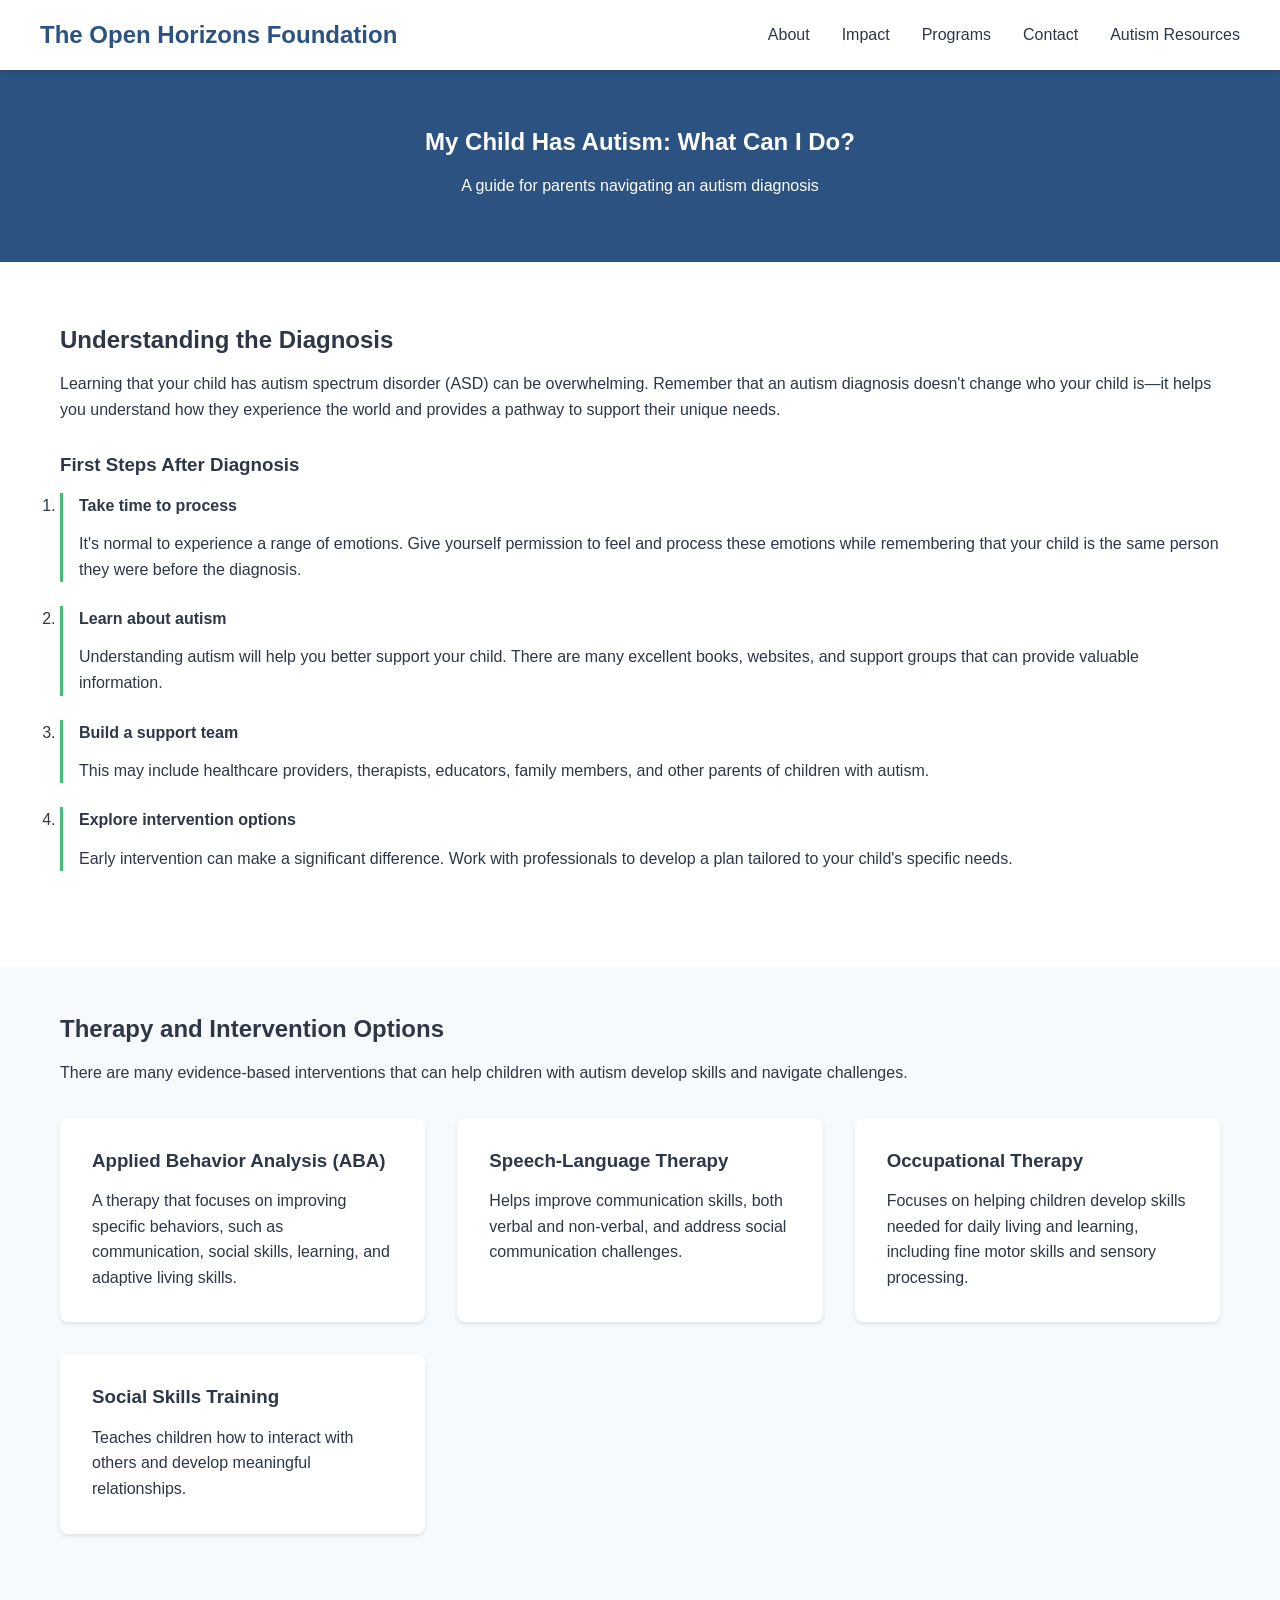
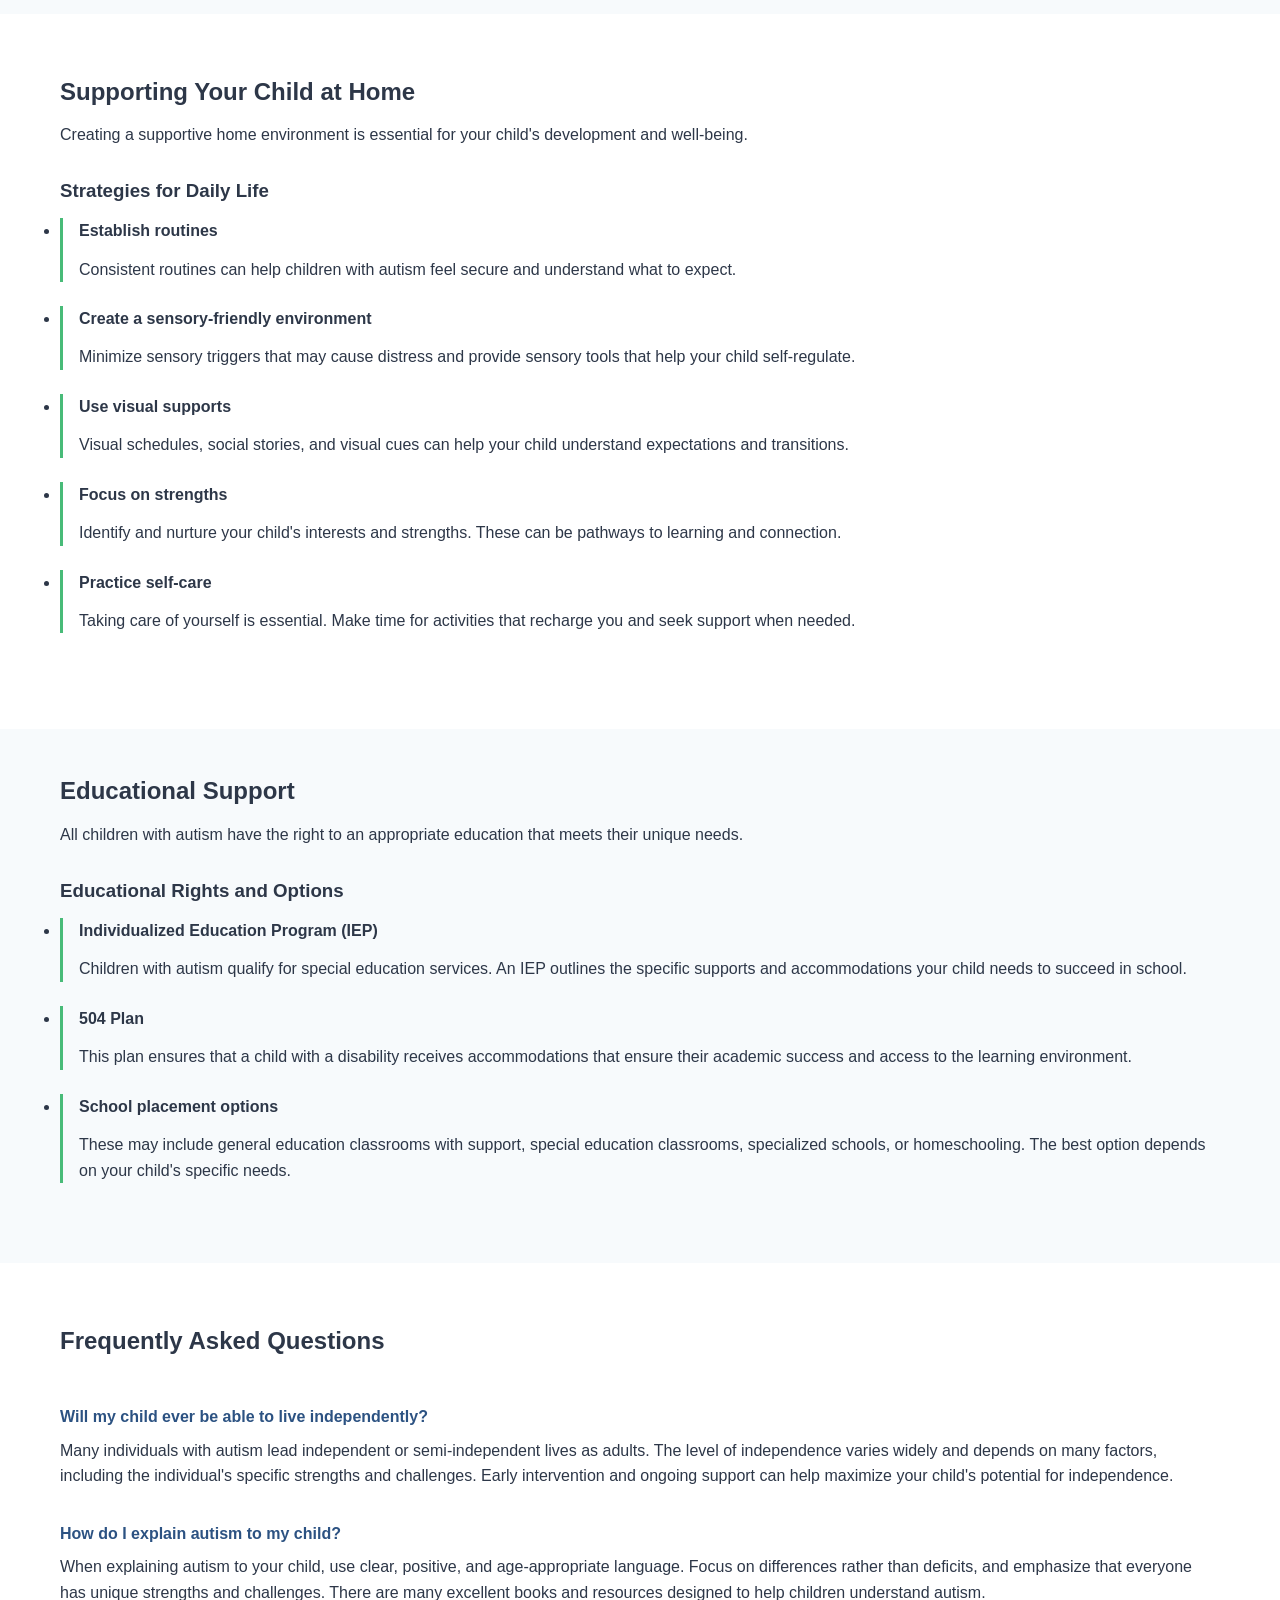
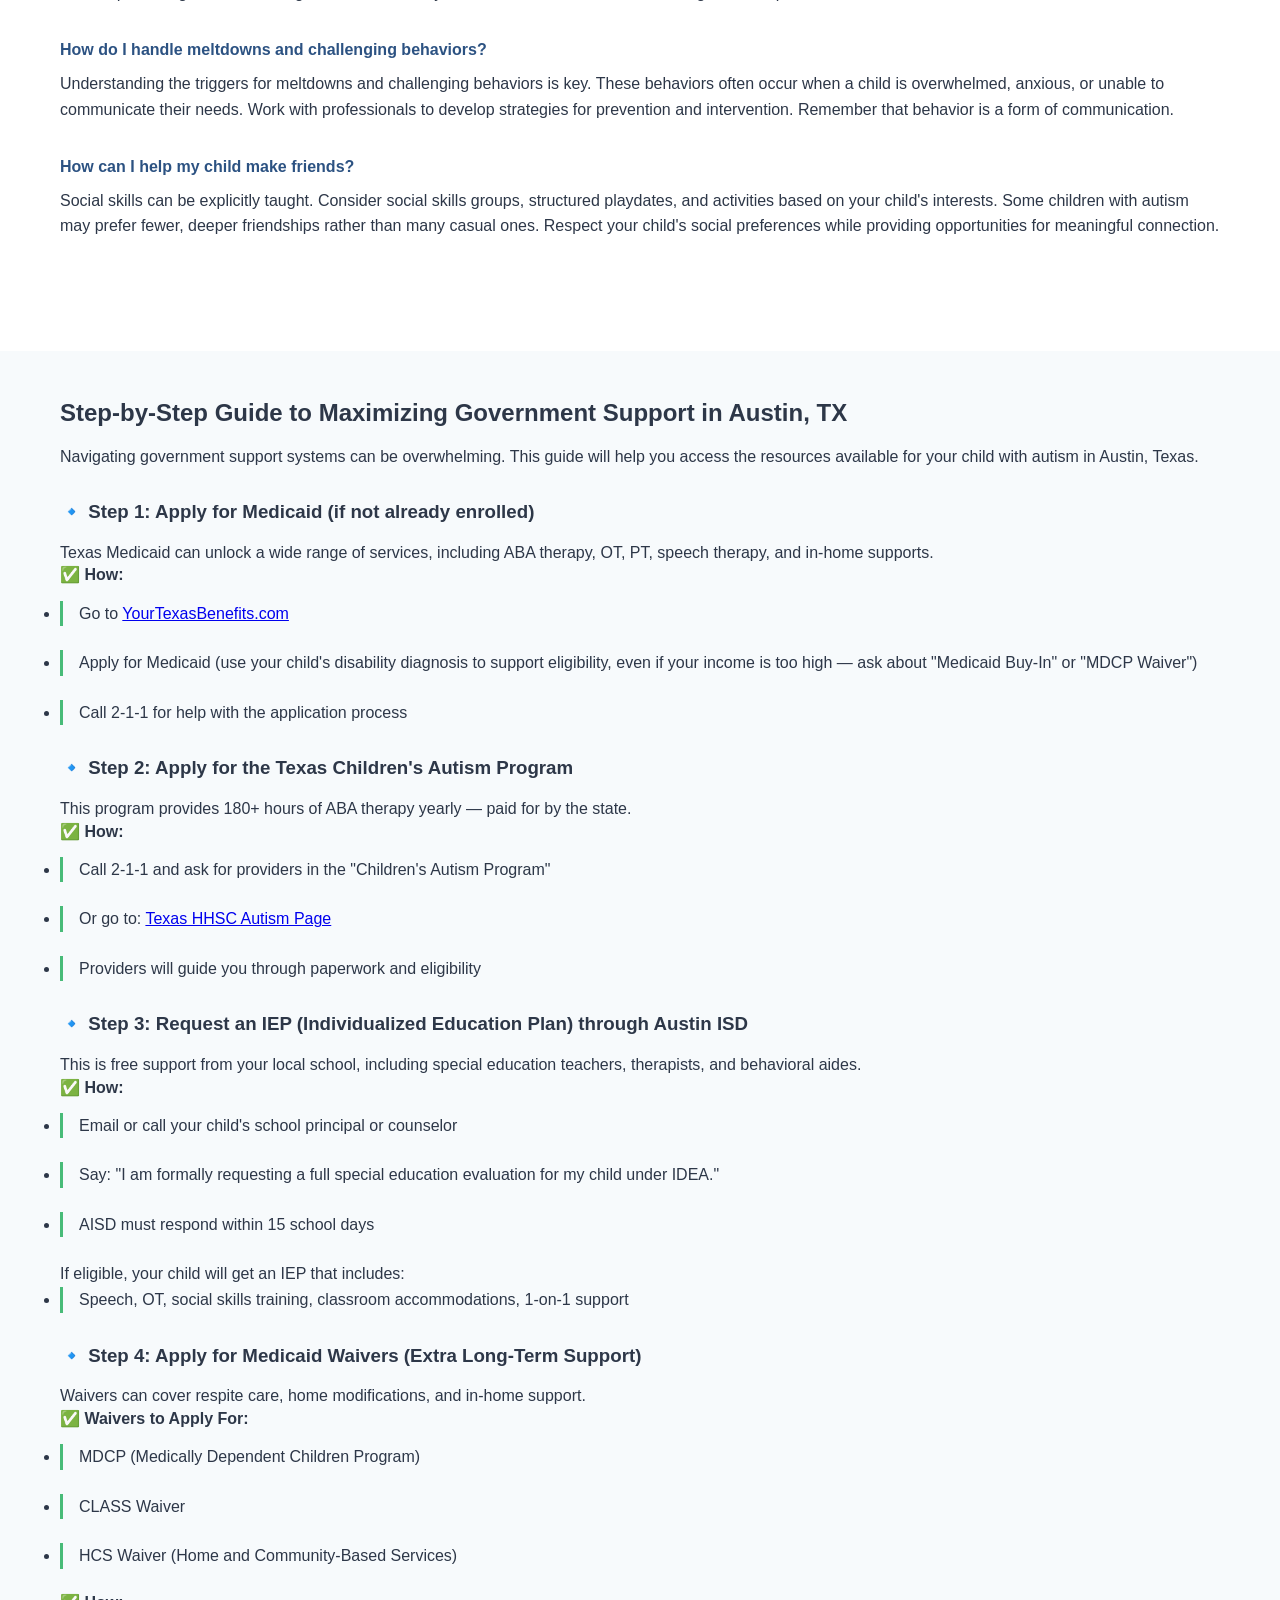
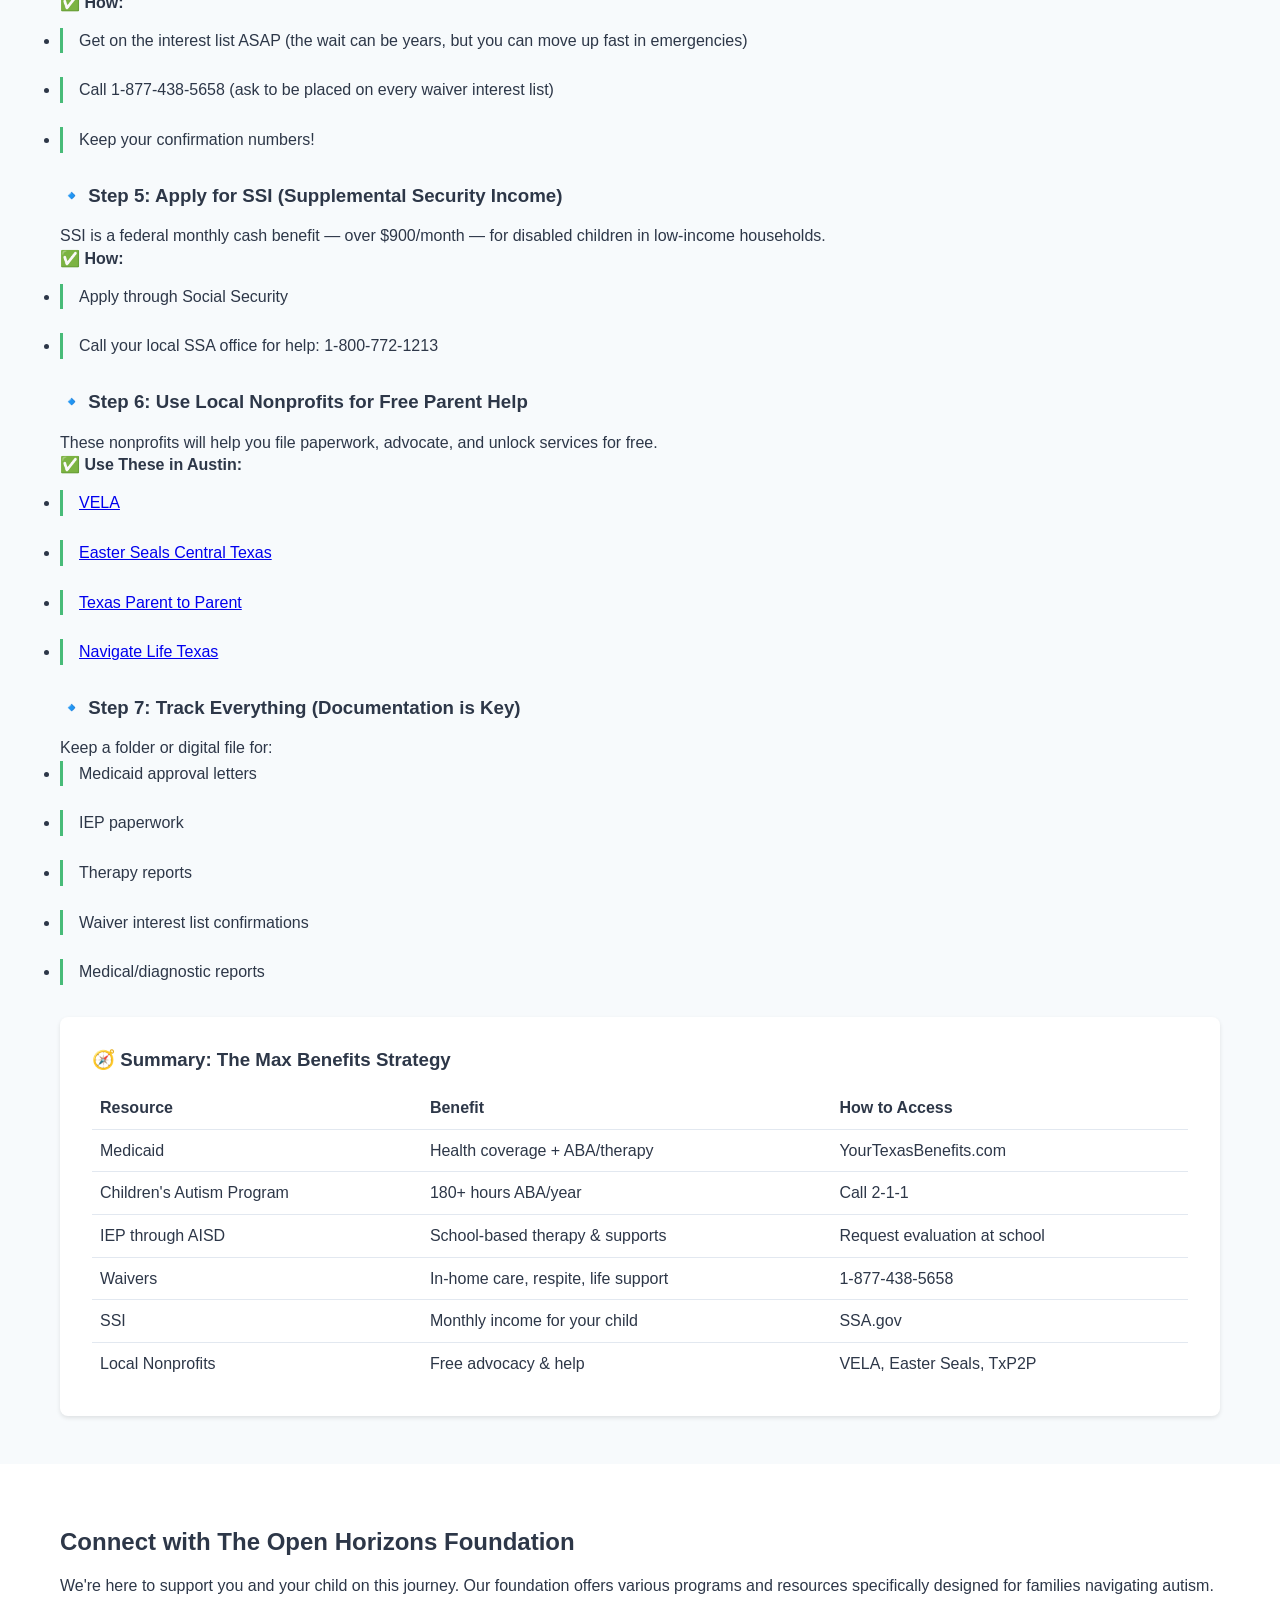
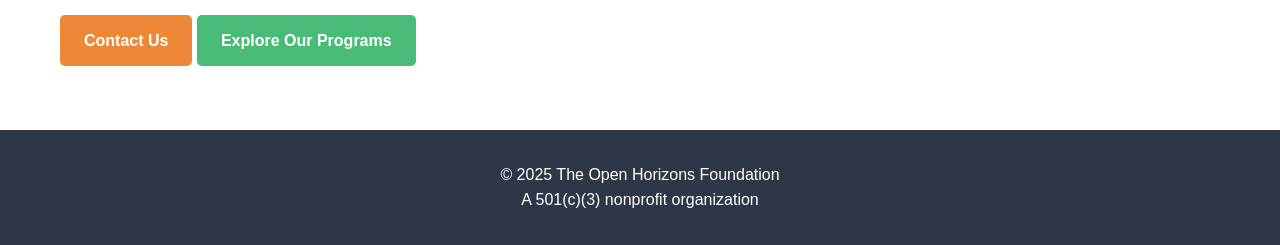
==== autism-resources.html @ 7cd081ad "favicon and reasources" ====
<!DOCTYPE html>
<html lang="en">
<head>
    <meta charset="UTF-8">
    <meta name="viewport" content="width=device-width, initial-scale=1.0">
    <title>My Child Has Autism: Resources & Support | The Open Horizons Foundation</title>
    <link rel="icon" href="favicon.svg" type="image/svg+xml">
    <link rel="alternate icon" href="favicon.ico" type="image/x-icon">
    <style>
        /* Reset and Base Styles */
        * {
            margin: 0;
            padding: 0;
            box-sizing: border-box;
        }

        :root {
            --primary-color: #2C5282;    /* Deep blue */
            --secondary-color: #48BB78;  /* Green */
            --accent-color: #ED8936;     /* Orange */
            --text-color: #2D3748;
            --light-bg: #F7FAFC;
            --white: #FFFFFF;
        }

        body {
            font-family: 'Arial', sans-serif;
            line-height: 1.6;
            color: var(--text-color);
        }

        /* Typography */
        h1, h2, h3, h4, h5, h6 {
            margin-bottom: 1rem;
            line-height: 1.2;
        }

        /* Layout Components */
        .container {
            max-width: 1200px;
            margin: 0 auto;
            padding: 0 20px;
        }

        section {
            padding: 4rem 0;
        }

        /* Header Styles */
        header {
            background-color: var(--white);
            box-shadow: 0 2px 4px rgba(0,0,0,0.1);
            position: fixed;
            width: 100%;
            top: 0;
            z-index: 1000;
        }

        .header-content {
            display: flex;
            justify-content: space-between;
            align-items: center;
            padding: 1rem 0;
        }

        .logo {
            font-size: 1.5rem;
            font-weight: bold;
            color: var(--primary-color);
            text-decoration: none;
        }

        nav ul {
            display: flex;
            list-style: none;
            gap: 2rem;
        }

        nav a {
            color: var(--text-color);
            text-decoration: none;
            transition: color 0.3s;
        }

        nav a:hover {
            color: var(--primary-color);
        }

        /* Page Specific Styles */
        .page-header {
            background-color: var(--primary-color);
            color: var(--white);
            padding: 8rem 0 4rem;
            text-align: center;
        }

        .resource-section {
            background-color: var(--light-bg);
            padding: 3rem 0;
        }

        .resource-grid {
            display: grid;
            grid-template-columns: repeat(auto-fit, minmax(300px, 1fr));
            gap: 2rem;
            margin: 2rem 0;
        }

        .resource-card {
            background: var(--white);
            padding: 2rem;
            border-radius: 8px;
            box-shadow: 0 2px 4px rgba(0,0,0,0.1);
        }

        .steps-list {
            margin: 2rem 0;
        }

        .steps-list li {
            margin-bottom: 1.5rem;
            padding-left: 1rem;
            border-left: 3px solid var(--secondary-color);
        }

        .faq-section {
            margin: 3rem 0;
        }

        .faq-item {
            margin-bottom: 2rem;
        }

        .faq-question {
            font-weight: bold;
            margin-bottom: 0.5rem;
            color: var(--primary-color);
        }

        /* Button Styles */
        .button {
            display: inline-block;
            padding: 0.8rem 1.5rem;
            border-radius: 5px;
            text-decoration: none;
            font-weight: bold;
            transition: transform 0.3s, background-color 0.3s;
            margin-top: 1rem;
        }

        .button:hover {
            transform: translateY(-2px);
        }

        .button-primary {
            background-color: var(--accent-color);
            color: var(--white);
        }

        .button-secondary {
            background-color: var(--secondary-color);
            color: var(--white);
        }

        /* Footer Styles */
        footer {
            background-color: var(--text-color);
            color: var(--white);
            padding: 2rem 0;
        }

        .footer-content {
            display: flex;
            flex-wrap: wrap;
            justify-content: space-between;
        }

        @media (max-width: 768px) {
            .header-content {
                flex-direction: column;
                padding: 1rem 0;
            }

            nav ul {
                margin-top: 1rem;
                flex-wrap: wrap;
                justify-content: center;
                gap: 1rem;
            }

            .resource-grid {
                grid-template-columns: 1fr;
            }
        }
    </style>
</head>
<body>
    <header>
        <div class="container header-content">
            <a href="index.html" class="logo">The Open Horizons Foundation</a>
            <nav>
                <ul>
                    <li><a href="index.html#about">About</a></li>
                    <li><a href="index.html#impact">Impact</a></li>
                    <li><a href="index.html#programs">Programs</a></li>
                    <li><a href="index.html#contact">Contact</a></li>
                    <li><a href="autism-resources.html">Autism Resources</a></li>
                </ul>
            </nav>
        </div>
    </header>

    <section class="page-header">
        <div class="container">
            <h1>My Child Has Autism: What Can I Do?</h1>
            <p>A guide for parents navigating an autism diagnosis</p>
        </div>
    </section>

    <section>
        <div class="container">
            <h2>Understanding the Diagnosis</h2>
            <p>Learning that your child has autism spectrum disorder (ASD) can be overwhelming. Remember that an autism diagnosis doesn't change who your child is—it helps you understand how they experience the world and provides a pathway to support their unique needs.</p>
            
            <div class="steps-list">
                <h3>First Steps After Diagnosis</h3>
                <ol>
                    <li>
                        <h4>Take time to process</h4>
                        <p>It's normal to experience a range of emotions. Give yourself permission to feel and process these emotions while remembering that your child is the same person they were before the diagnosis.</p>
                    </li>
                    <li>
                        <h4>Learn about autism</h4>
                        <p>Understanding autism will help you better support your child. There are many excellent books, websites, and support groups that can provide valuable information.</p>
                    </li>
                    <li>
                        <h4>Build a support team</h4>
                        <p>This may include healthcare providers, therapists, educators, family members, and other parents of children with autism.</p>
                    </li>
                    <li>
                        <h4>Explore intervention options</h4>
                        <p>Early intervention can make a significant difference. Work with professionals to develop a plan tailored to your child's specific needs.</p>
                    </li>
                </ol>
            </div>
        </div>
    </section>

    <section class="resource-section">
        <div class="container">
            <h2>Therapy and Intervention Options</h2>
            <p>There are many evidence-based interventions that can help children with autism develop skills and navigate challenges.</p>
            
            <div class="resource-grid">
                <div class="resource-card">
                    <h3>Applied Behavior Analysis (ABA)</h3>
                    <p>A therapy that focuses on improving specific behaviors, such as communication, social skills, learning, and adaptive living skills.</p>
                </div>
                <div class="resource-card">
                    <h3>Speech-Language Therapy</h3>
                    <p>Helps improve communication skills, both verbal and non-verbal, and address social communication challenges.</p>
                </div>
                <div class="resource-card">
                    <h3>Occupational Therapy</h3>
                    <p>Focuses on helping children develop skills needed for daily living and learning, including fine motor skills and sensory processing.</p>
                </div>
                <div class="resource-card">
                    <h3>Social Skills Training</h3>
                    <p>Teaches children how to interact with others and develop meaningful relationships.</p>
                </div>
            </div>
        </div>
    </section>

    <section>
        <div class="container">
            <h2>Supporting Your Child at Home</h2>
            <p>Creating a supportive home environment is essential for your child's development and well-being.</p>
            
            <div class="steps-list">
                <h3>Strategies for Daily Life</h3>
                <ul>
                    <li>
                        <h4>Establish routines</h4>
                        <p>Consistent routines can help children with autism feel secure and understand what to expect.</p>
                    </li>
                    <li>
                        <h4>Create a sensory-friendly environment</h4>
                        <p>Minimize sensory triggers that may cause distress and provide sensory tools that help your child self-regulate.</p>
                    </li>
                    <li>
                        <h4>Use visual supports</h4>
                        <p>Visual schedules, social stories, and visual cues can help your child understand expectations and transitions.</p>
                    </li>
                    <li>
                        <h4>Focus on strengths</h4>
                        <p>Identify and nurture your child's interests and strengths. These can be pathways to learning and connection.</p>
                    </li>
                    <li>
                        <h4>Practice self-care</h4>
                        <p>Taking care of yourself is essential. Make time for activities that recharge you and seek support when needed.</p>
                    </li>
                </ul>
            </div>
        </div>
    </section>

    <section class="resource-section">
        <div class="container">
            <h2>Educational Support</h2>
            <p>All children with autism have the right to an appropriate education that meets their unique needs.</p>
            
            <div class="steps-list">
                <h3>Educational Rights and Options</h3>
                <ul>
                    <li>
                        <h4>Individualized Education Program (IEP)</h4>
                        <p>Children with autism qualify for special education services. An IEP outlines the specific supports and accommodations your child needs to succeed in school.</p>
                    </li>
                    <li>
                        <h4>504 Plan</h4>
                        <p>This plan ensures that a child with a disability receives accommodations that ensure their academic success and access to the learning environment.</p>
                    </li>
                    <li>
                        <h4>School placement options</h4>
                        <p>These may include general education classrooms with support, special education classrooms, specialized schools, or homeschooling. The best option depends on your child's specific needs.</p>
                    </li>
                </ul>
            </div>
        </div>
    </section>

    <section>
        <div class="container">
            <h2>Frequently Asked Questions</h2>
            
            <div class="faq-section">
                <div class="faq-item">
                    <div class="faq-question">Will my child ever be able to live independently?</div>
                    <div class="faq-answer">
                        <p>Many individuals with autism lead independent or semi-independent lives as adults. The level of independence varies widely and depends on many factors, including the individual's specific strengths and challenges. Early intervention and ongoing support can help maximize your child's potential for independence.</p>
                    </div>
                </div>
                
                <div class="faq-item">
                    <div class="faq-question">How do I explain autism to my child?</div>
                    <div class="faq-answer">
                        <p>When explaining autism to your child, use clear, positive, and age-appropriate language. Focus on differences rather than deficits, and emphasize that everyone has unique strengths and challenges. There are many excellent books and resources designed to help children understand autism.</p>
                    </div>
                </div>
                
                <div class="faq-item">
                    <div class="faq-question">How do I handle meltdowns and challenging behaviors?</div>
                    <div class="faq-answer">
                        <p>Understanding the triggers for meltdowns and challenging behaviors is key. These behaviors often occur when a child is overwhelmed, anxious, or unable to communicate their needs. Work with professionals to develop strategies for prevention and intervention. Remember that behavior is a form of communication.</p>
                    </div>
                </div>
                
                <div class="faq-item">
                    <div class="faq-question">How can I help my child make friends?</div>
                    <div class="faq-answer">
                        <p>Social skills can be explicitly taught. Consider social skills groups, structured playdates, and activities based on your child's interests. Some children with autism may prefer fewer, deeper friendships rather than many casual ones. Respect your child's social preferences while providing opportunities for meaningful connection.</p>
                    </div>
                </div>
            </div>
        </div>
    </section>

    <section class="resource-section">
        <div class="container">
            <h2>Step-by-Step Guide to Maximizing Government Support in Austin, TX</h2>
            <p>Navigating government support systems can be overwhelming. This guide will help you access the resources available for your child with autism in Austin, Texas.</p>
            
            <div class="steps-list">
                <h3>🔹 Step 1: Apply for Medicaid (if not already enrolled)</h3>
                <p>Texas Medicaid can unlock a wide range of services, including ABA therapy, OT, PT, speech therapy, and in-home supports.</p>
                <h4>✅ How:</h4>
                <ul>
                    <li>Go to <a href="https://www.yourtexasbenefits.com" target="_blank">YourTexasBenefits.com</a></li>
                    <li>Apply for Medicaid (use your child's disability diagnosis to support eligibility, even if your income is too high — ask about "Medicaid Buy-In" or "MDCP Waiver")</li>
                    <li>Call 2-1-1 for help with the application process</li>
                </ul>
            </div>
            
            <div class="steps-list">
                <h3>🔹 Step 2: Apply for the Texas Children's Autism Program</h3>
                <p>This program provides 180+ hours of ABA therapy yearly — paid for by the state.</p>
                <h4>✅ How:</h4>
                <ul>
                    <li>Call 2-1-1 and ask for providers in the "Children's Autism Program"</li>
                    <li>Or go to: <a href="https://www.hhs.texas.gov/services/disability/autism" target="_blank">Texas HHSC Autism Page</a></li>
                    <li>Providers will guide you through paperwork and eligibility</li>
                </ul>
            </div>
            
            <div class="steps-list">
                <h3>🔹 Step 3: Request an IEP (Individualized Education Plan) through Austin ISD</h3>
                <p>This is free support from your local school, including special education teachers, therapists, and behavioral aides.</p>
                <h4>✅ How:</h4>
                <ul>
                    <li>Email or call your child's school principal or counselor</li>
                    <li>Say: "I am formally requesting a full special education evaluation for my child under IDEA."</li>
                    <li>AISD must respond within 15 school days</li>
                </ul>
                <p>If eligible, your child will get an IEP that includes:</p>
                <ul>
                    <li>Speech, OT, social skills training, classroom accommodations, 1-on-1 support</li>
                </ul>
            </div>
            
            <div class="steps-list">
                <h3>🔹 Step 4: Apply for Medicaid Waivers (Extra Long-Term Support)</h3>
                <p>Waivers can cover respite care, home modifications, and in-home support.</p>
                <h4>✅ Waivers to Apply For:</h4>
                <ul>
                    <li>MDCP (Medically Dependent Children Program)</li>
                    <li>CLASS Waiver</li>
                    <li>HCS Waiver (Home and Community-Based Services)</li>
                </ul>
                <h4>✅ How:</h4>
                <ul>
                    <li>Get on the interest list ASAP (the wait can be years, but you can move up fast in emergencies)</li>
                    <li>Call 1-877-438-5658 (ask to be placed on every waiver interest list)</li>
                    <li>Keep your confirmation numbers!</li>
                </ul>
            </div>
            
            <div class="steps-list">
                <h3>🔹 Step 5: Apply for SSI (Supplemental Security Income)</h3>
                <p>SSI is a federal monthly cash benefit — over $900/month — for disabled children in low-income households.</p>
                <h4>✅ How:</h4>
                <ul>
                    <li>Apply through Social Security</li>
                    <li>Call your local SSA office for help: 1-800-772-1213</li>
                </ul>
            </div>
            
            <div class="steps-list">
                <h3>🔹 Step 6: Use Local Nonprofits for Free Parent Help</h3>
                <p>These nonprofits will help you file paperwork, advocate, and unlock services for free.</p>
                <h4>✅ Use These in Austin:</h4>
                <ul>
                    <li><a href="https://velaustin.org" target="_blank">VELA</a></li>
                    <li><a href="https://www.easterseals.com/centraltexas" target="_blank">Easter Seals Central Texas</a></li>
                    <li><a href="https://www.txp2p.org" target="_blank">Texas Parent to Parent</a></li>
                    <li><a href="https://www.navigatelifetexas.org" target="_blank">Navigate Life Texas</a></li>
                </ul>
            </div>
            
            <div class="steps-list">
                <h3>🔹 Step 7: Track Everything (Documentation is Key)</h3>
                <p>Keep a folder or digital file for:</p>
                <ul>
                    <li>Medicaid approval letters</li>
                    <li>IEP paperwork</li>
                    <li>Therapy reports</li>
                    <li>Waiver interest list confirmations</li>
                    <li>Medical/diagnostic reports</li>
                </ul>
            </div>
            
            <div class="resource-card" style="margin-top: 2rem;">
                <h3>🧭 Summary: The Max Benefits Strategy</h3>
                <table style="width: 100%; border-collapse: collapse; margin-top: 1rem;">
                    <tr style="border-bottom: 1px solid #e2e8f0;">
                        <th style="text-align: left; padding: 0.5rem;">Resource</th>
                        <th style="text-align: left; padding: 0.5rem;">Benefit</th>
                        <th style="text-align: left; padding: 0.5rem;">How to Access</th>
                    </tr>
                    <tr style="border-bottom: 1px solid #e2e8f0;">
                        <td style="padding: 0.5rem;">Medicaid</td>
                        <td style="padding: 0.5rem;">Health coverage + ABA/therapy</td>
                        <td style="padding: 0.5rem;">YourTexasBenefits.com</td>
                    </tr>
                    <tr style="border-bottom: 1px solid #e2e8f0;">
                        <td style="padding: 0.5rem;">Children's Autism Program</td>
                        <td style="padding: 0.5rem;">180+ hours ABA/year</td>
                        <td style="padding: 0.5rem;">Call 2-1-1</td>
                    </tr>
                    <tr style="border-bottom: 1px solid #e2e8f0;">
                        <td style="padding: 0.5rem;">IEP through AISD</td>
                        <td style="padding: 0.5rem;">School-based therapy & supports</td>
                        <td style="padding: 0.5rem;">Request evaluation at school</td>
                    </tr>
                    <tr style="border-bottom: 1px solid #e2e8f0;">
                        <td style="padding: 0.5rem;">Waivers</td>
                        <td style="padding: 0.5rem;">In-home care, respite, life support</td>
                        <td style="padding: 0.5rem;">1-877-438-5658</td>
                    </tr>
                    <tr style="border-bottom: 1px solid #e2e8f0;">
                        <td style="padding: 0.5rem;">SSI</td>
                        <td style="padding: 0.5rem;">Monthly income for your child</td>
                        <td style="padding: 0.5rem;">SSA.gov</td>
                    </tr>
                    <tr>
                        <td style="padding: 0.5rem;">Local Nonprofits</td>
                        <td style="padding: 0.5rem;">Free advocacy & help</td>
                        <td style="padding: 0.5rem;">VELA, Easter Seals, TxP2P</td>
                    </tr>
                </table>
            </div>
        </div>
    </section>

    <section>
        <div class="container">
            <h2>Connect with The Open Horizons Foundation</h2>
            <p>We're here to support you and your child on this journey. Our foundation offers various programs and resources specifically designed for families navigating autism.</p>
            
            <a href="index.html#contact" class="button button-primary">Contact Us</a>
            <a href="index.html#programs" class="button button-secondary">Explore Our Programs</a>
        </div>
    </section>

    <footer>
        <div class="container footer-content">
            <div style="text-align: center; width: 100%;">
                <p>&copy; 2025 The Open Horizons Foundation</p>
                <p>A 501(c)(3) nonprofit organization</p>
            </div>
        </div>
    </footer>
</body>
</html>
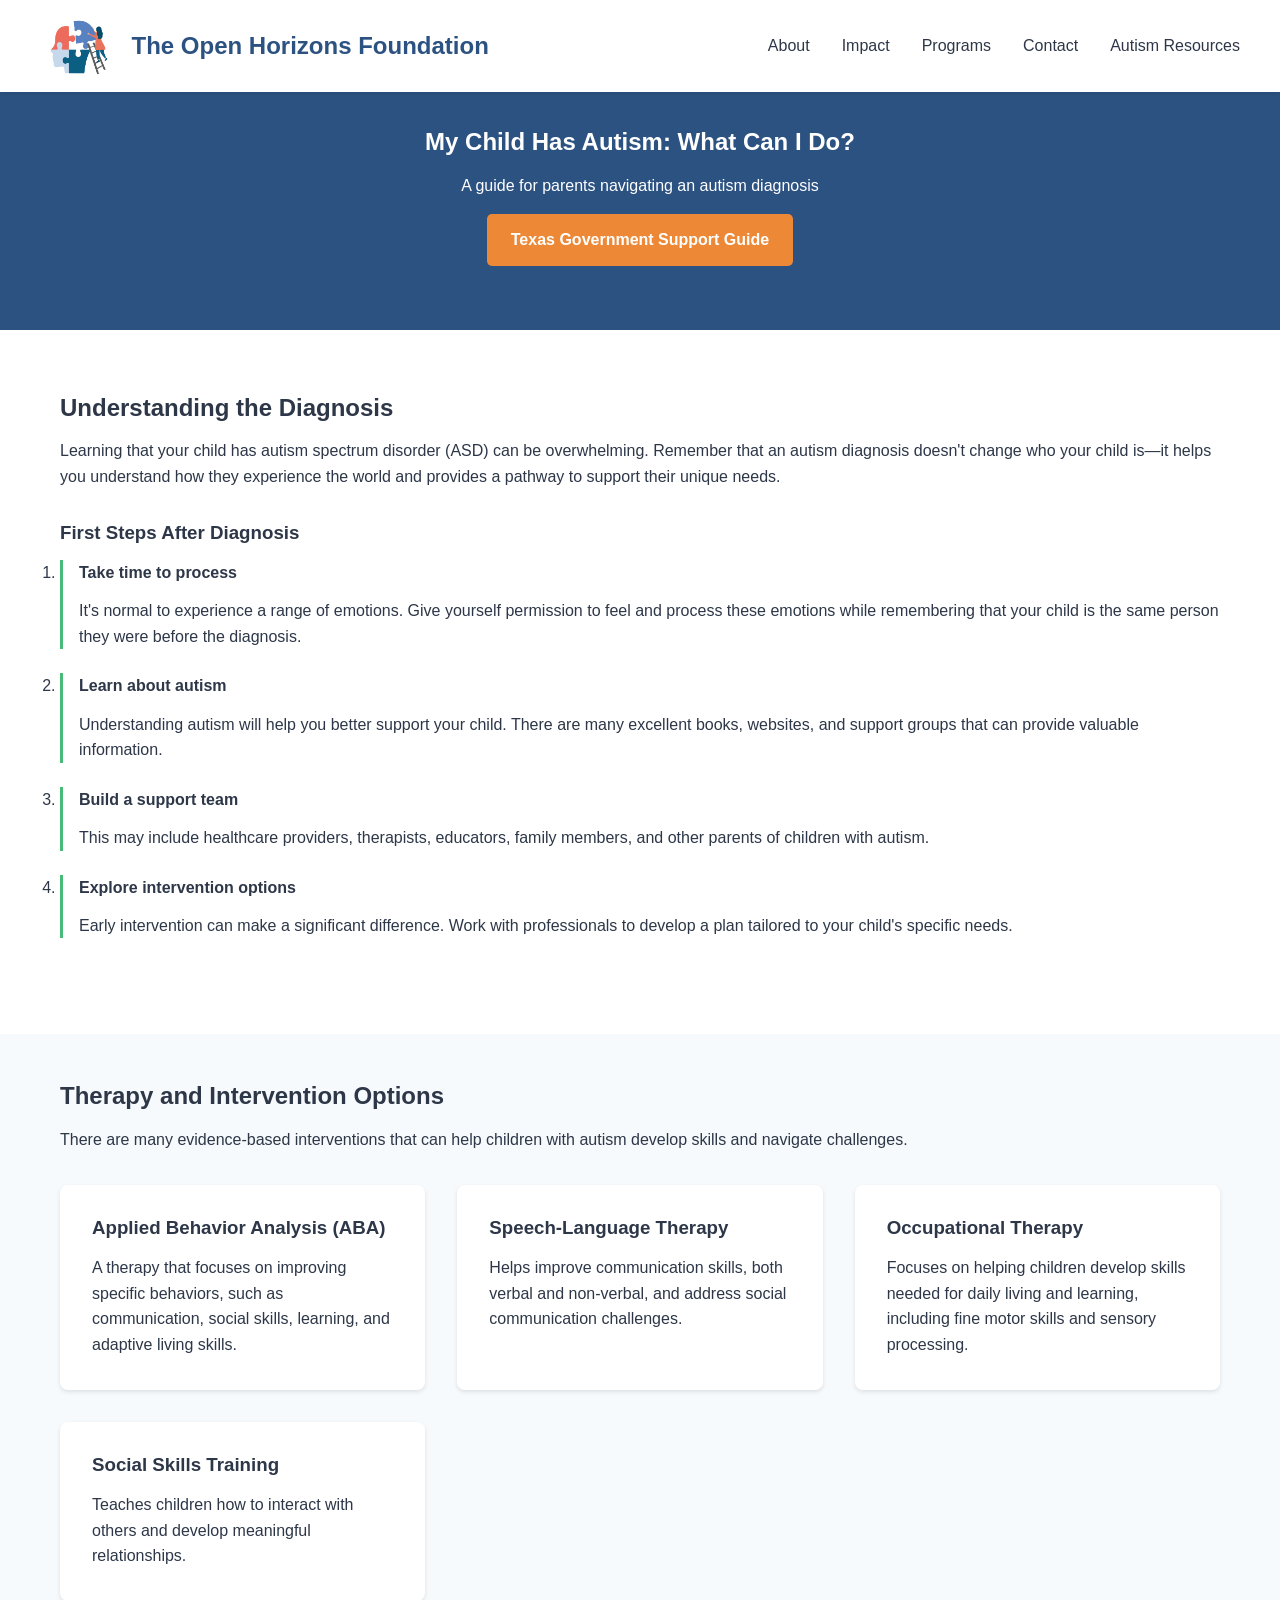
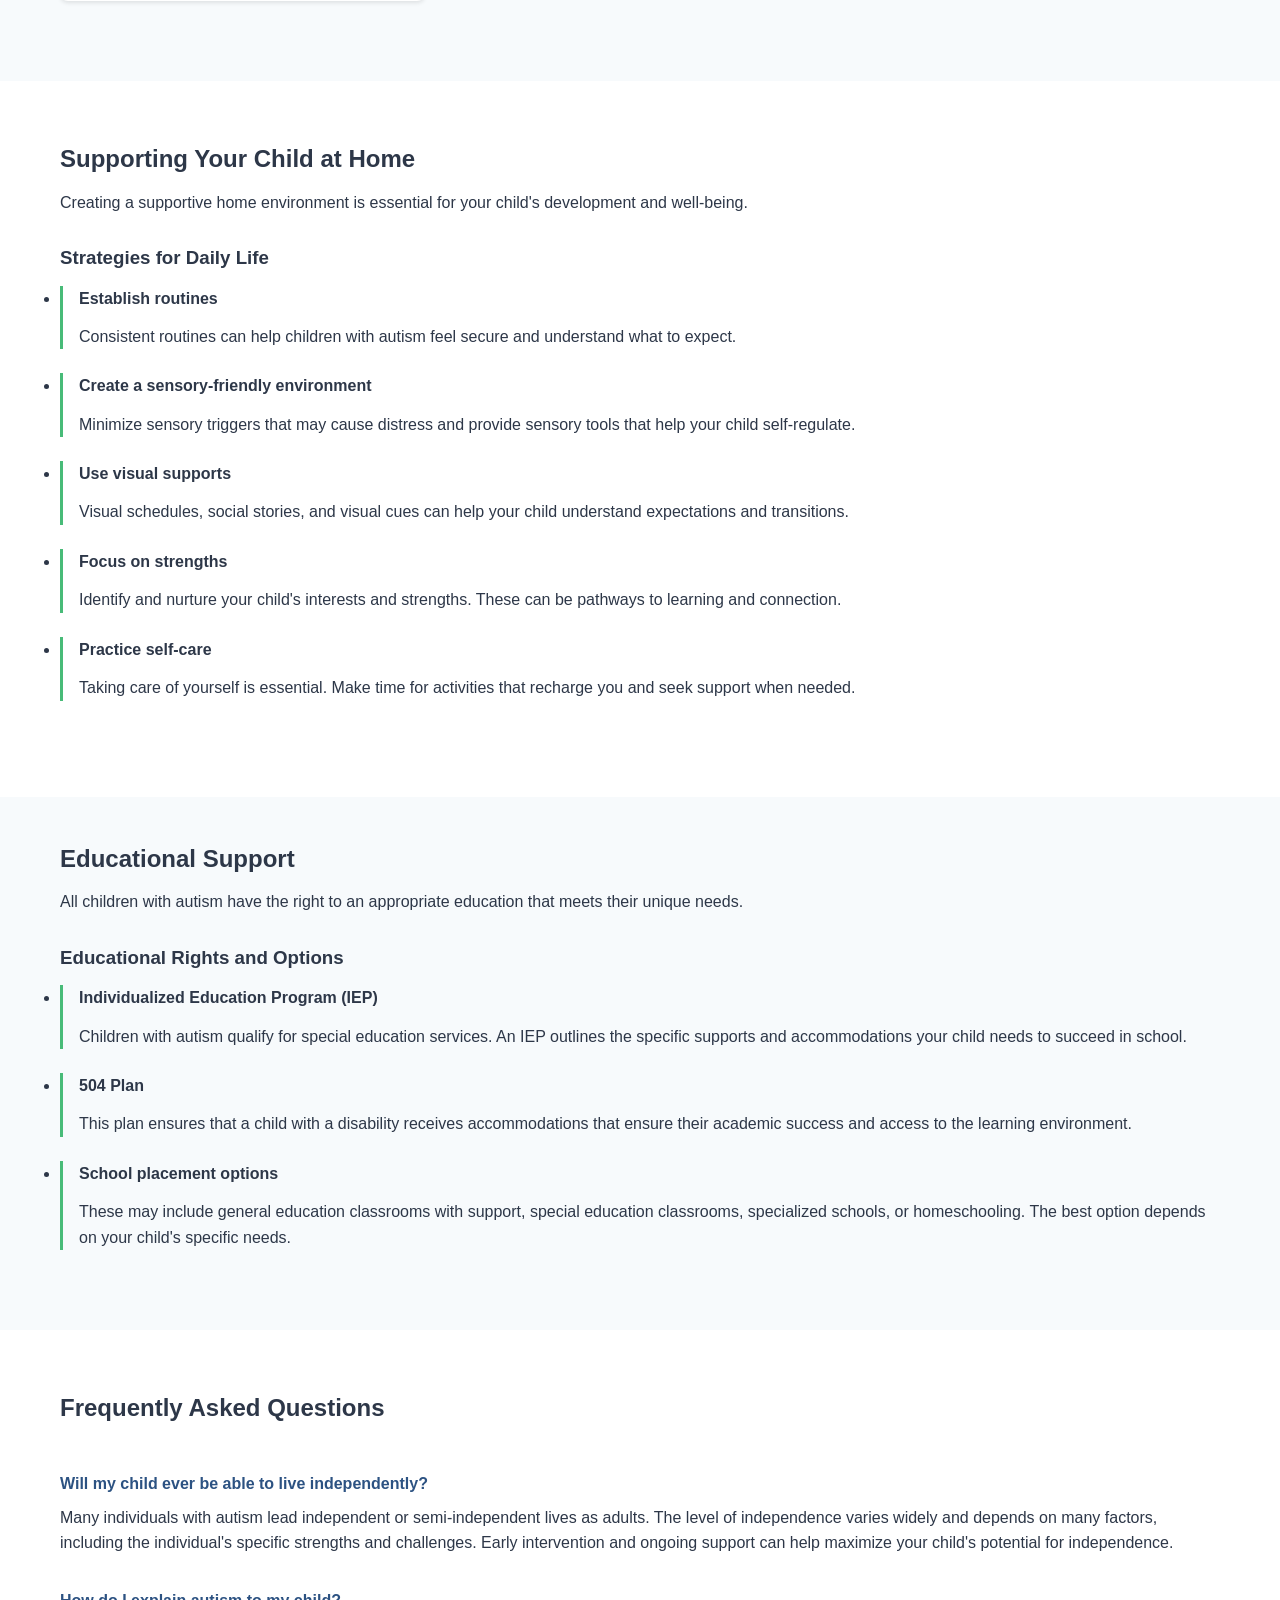
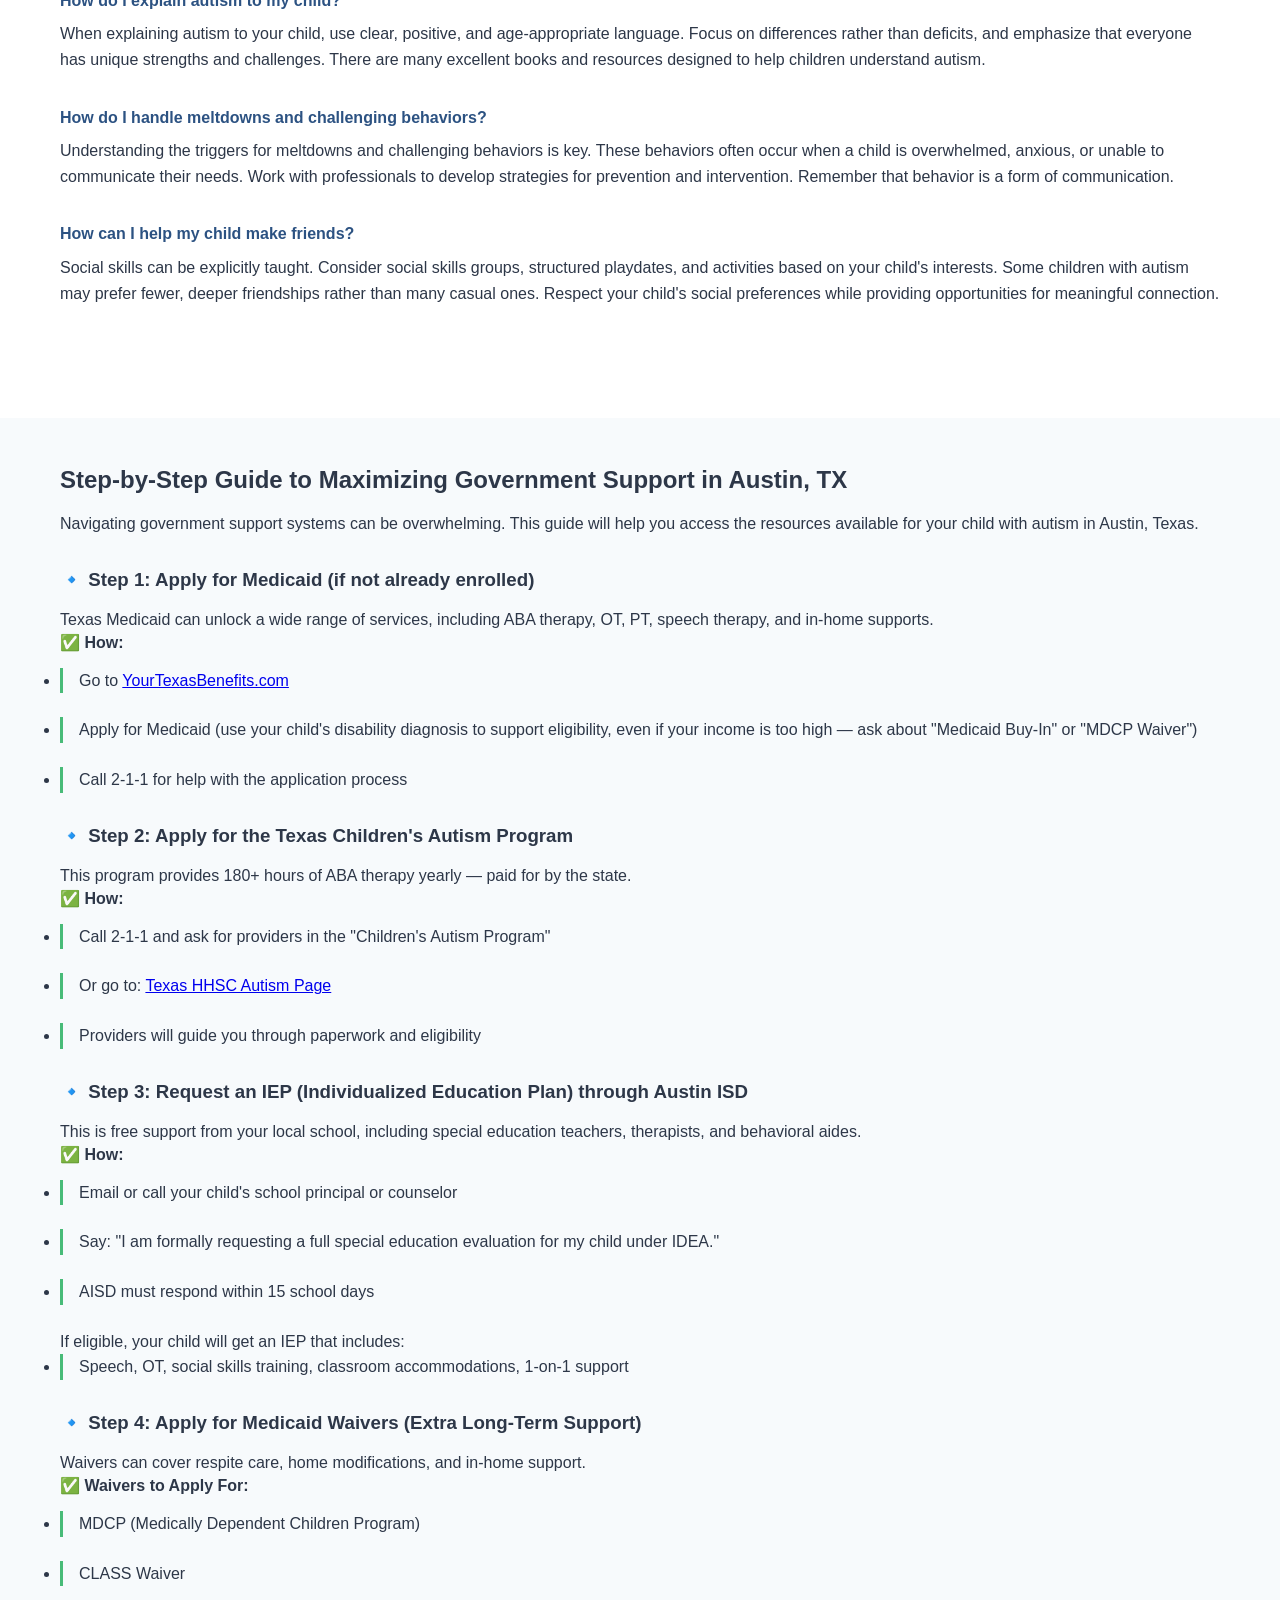
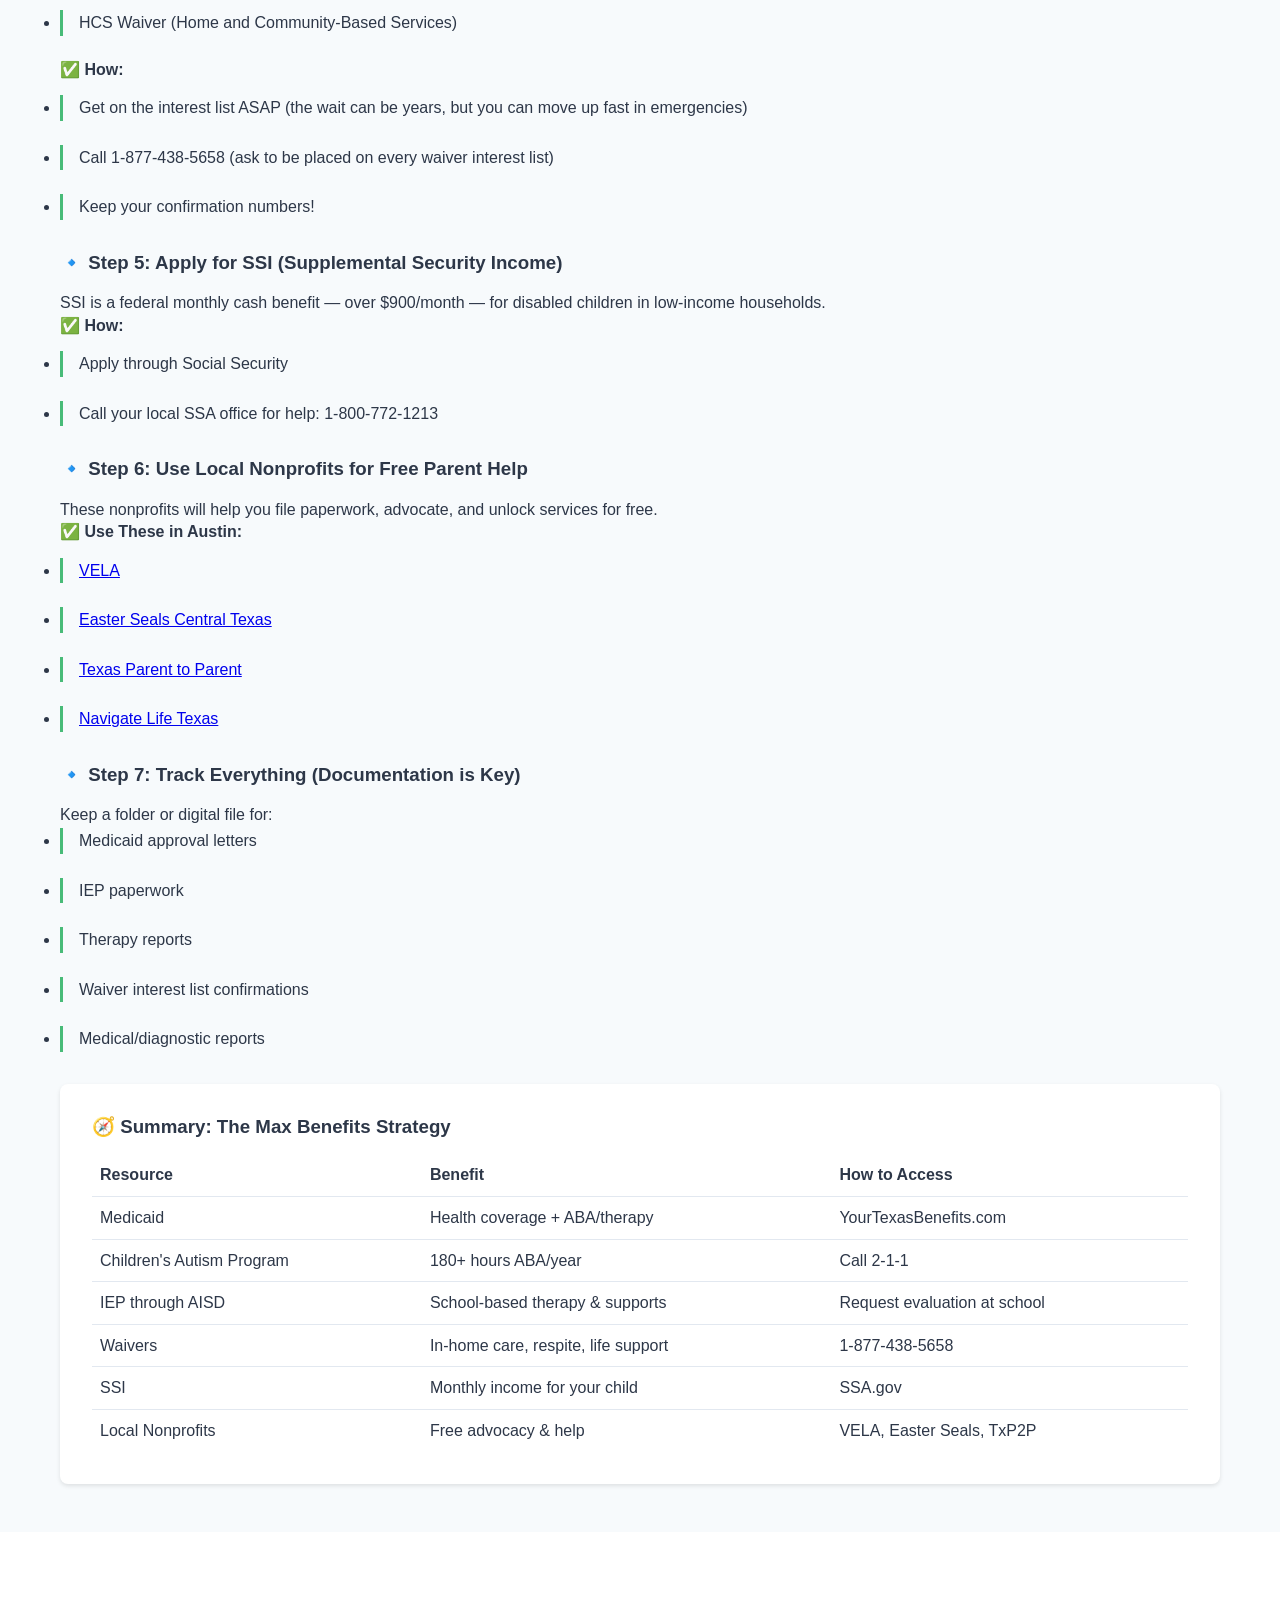
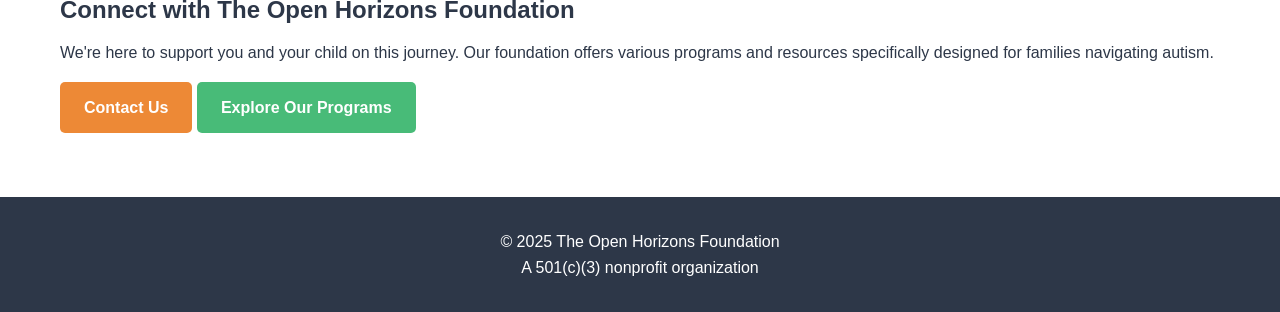
==== commit 798bb207: "new website logo" ====
--- a/autism-resources.html
+++ b/autism-resources.html
@@ -197,7 +197,7 @@
 <body>
     <header>
         <div class="container header-content">
-            <a href="index.html" class="logo">The Open Horizons Foundation</a>
+            <a href="index.html" class="logo" style="display: flex; align-items: center;"><img src="media/logo.jpg" alt="The Open Horizons Foundation Logo" style="max-height: 60px; margin-right: 15px;"><span>The Open Horizons Foundation</span></a>
             <nav>
                 <ul>
                     <li><a href="index.html#about">About</a></li>
@@ -214,6 +214,7 @@
         <div class="container">
             <h1>My Child Has Autism: What Can I Do?</h1>
             <p>A guide for parents navigating an autism diagnosis</p>
+            <a href="#government-support" class="button button-primary" style="margin-top: 1rem;">Texas Government Support Guide</a>
         </div>
     </section>
 
@@ -366,7 +367,7 @@
         </div>
     </section>
 
-    <section class="resource-section">
+    <section id="government-support" class="resource-section">
         <div class="container">
             <h2>Step-by-Step Guide to Maximizing Government Support in Austin, TX</h2>
             <p>Navigating government support systems can be overwhelming. This guide will help you access the resources available for your child with autism in Austin, Texas.</p>
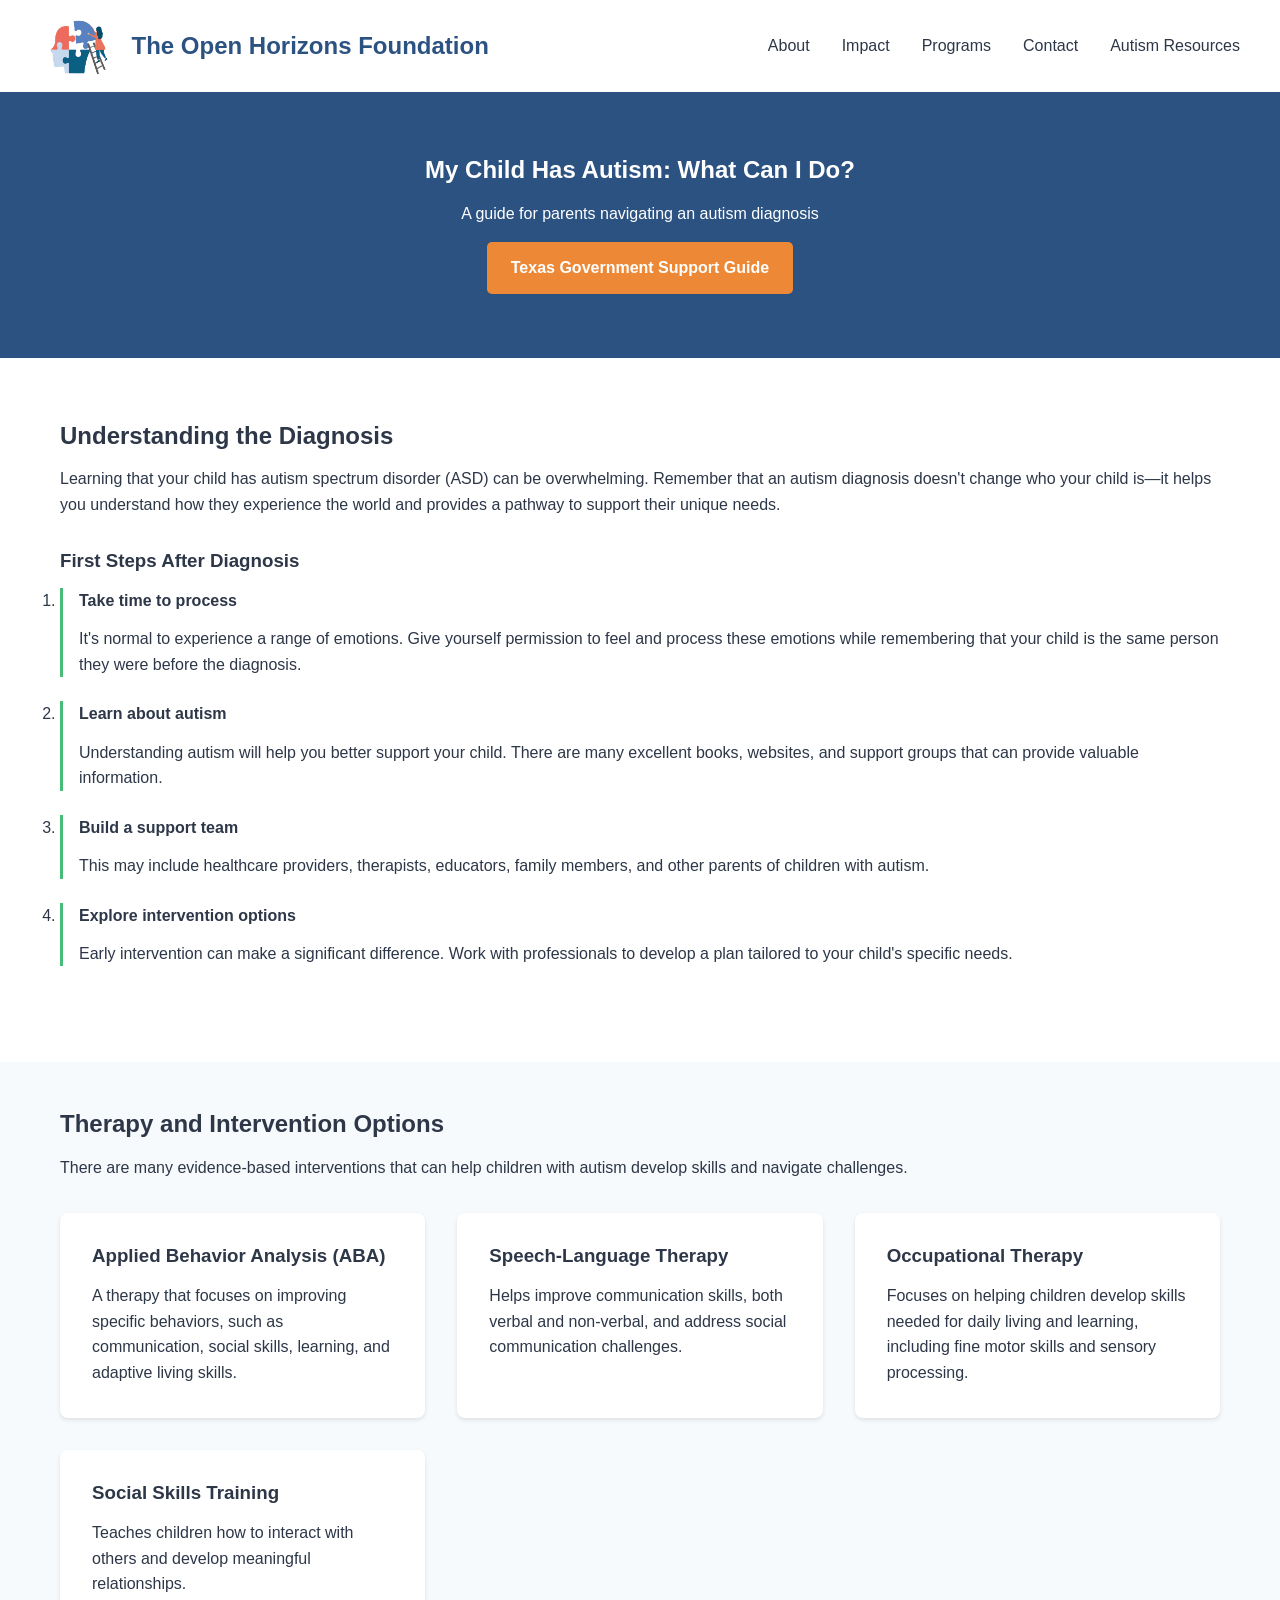
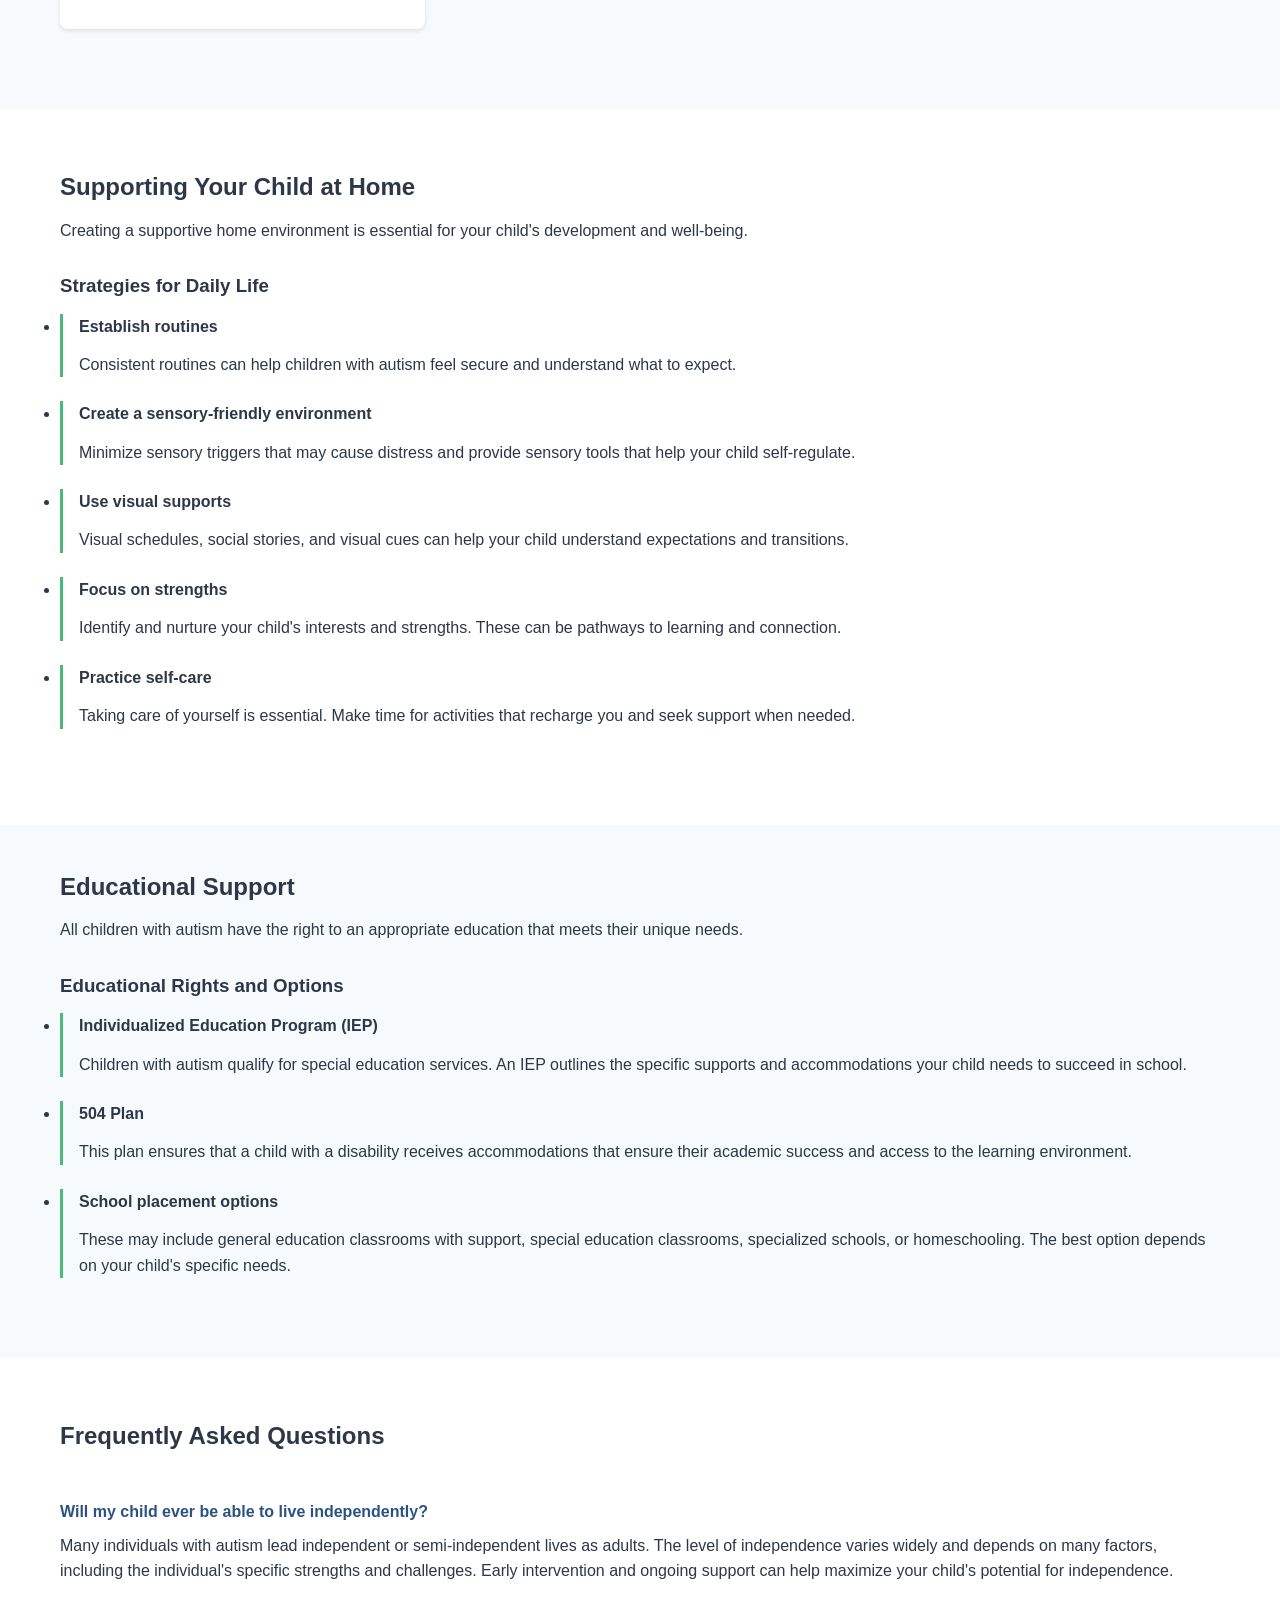
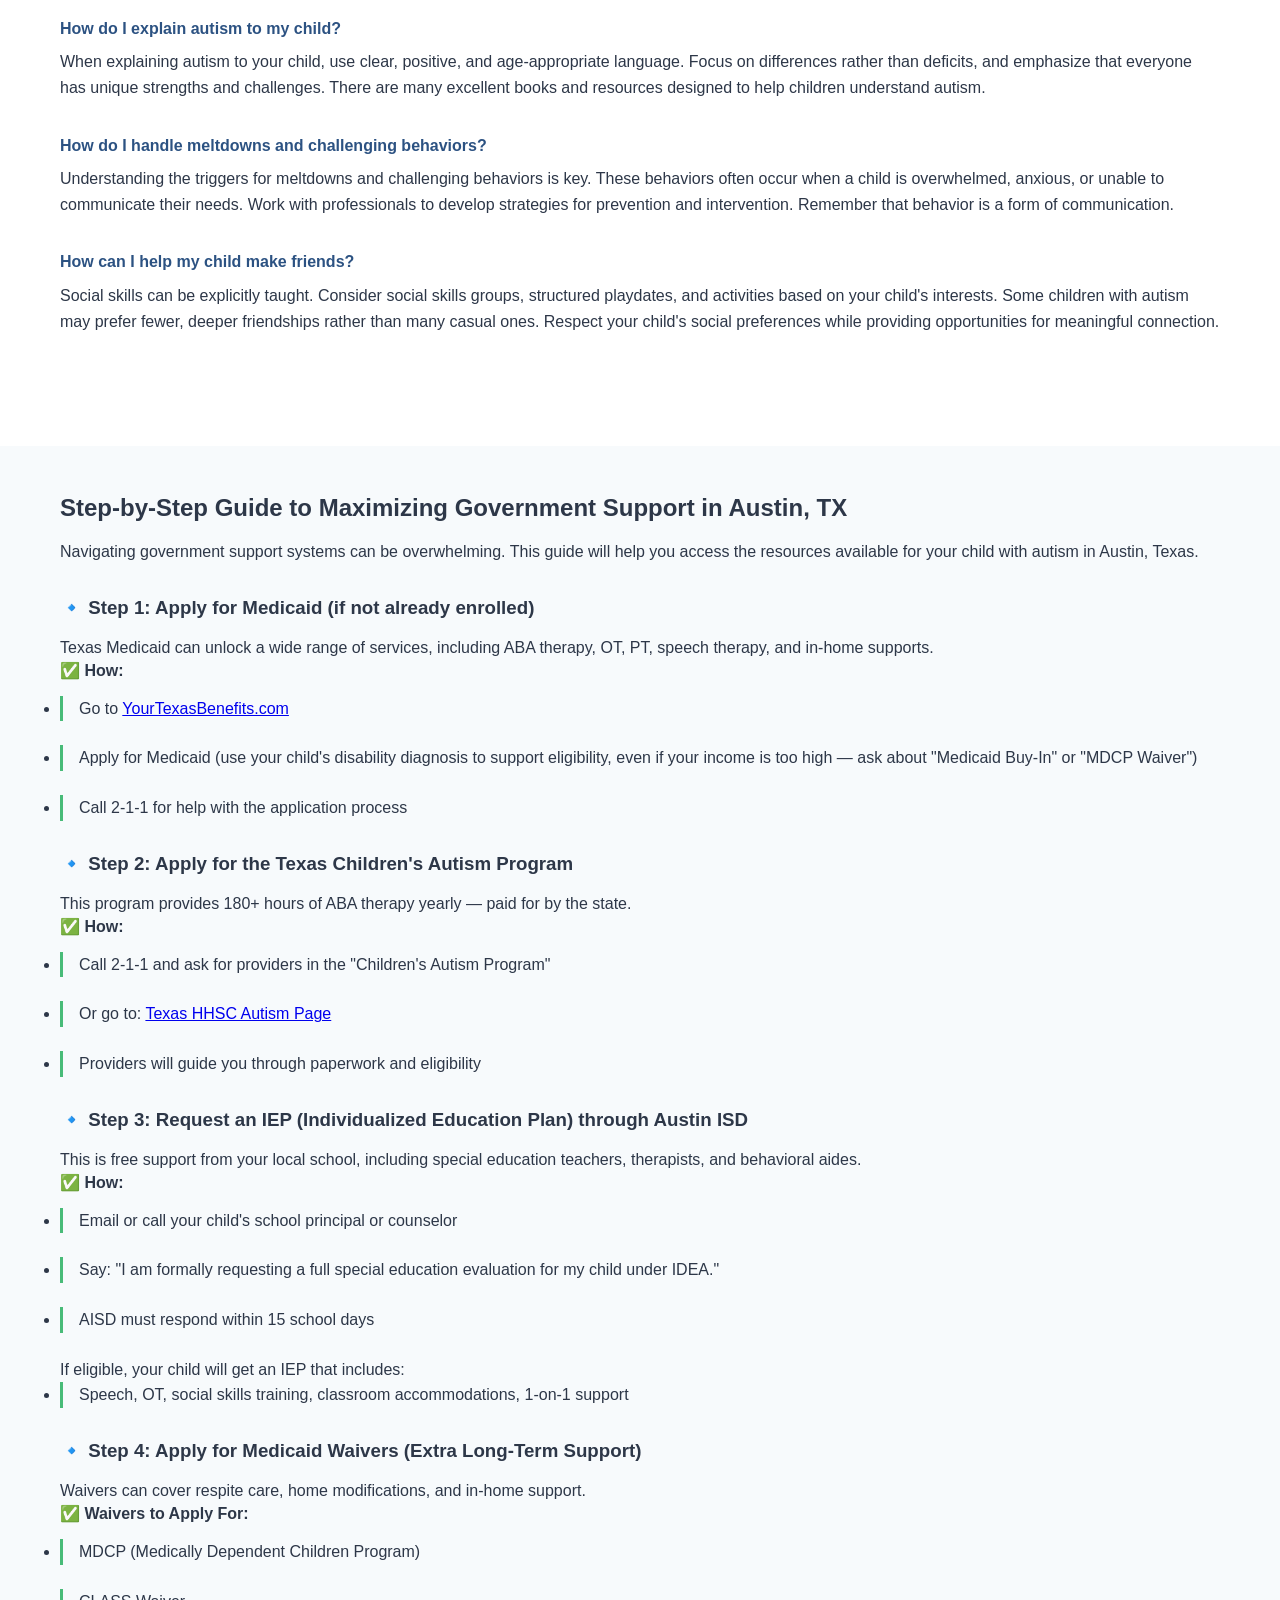
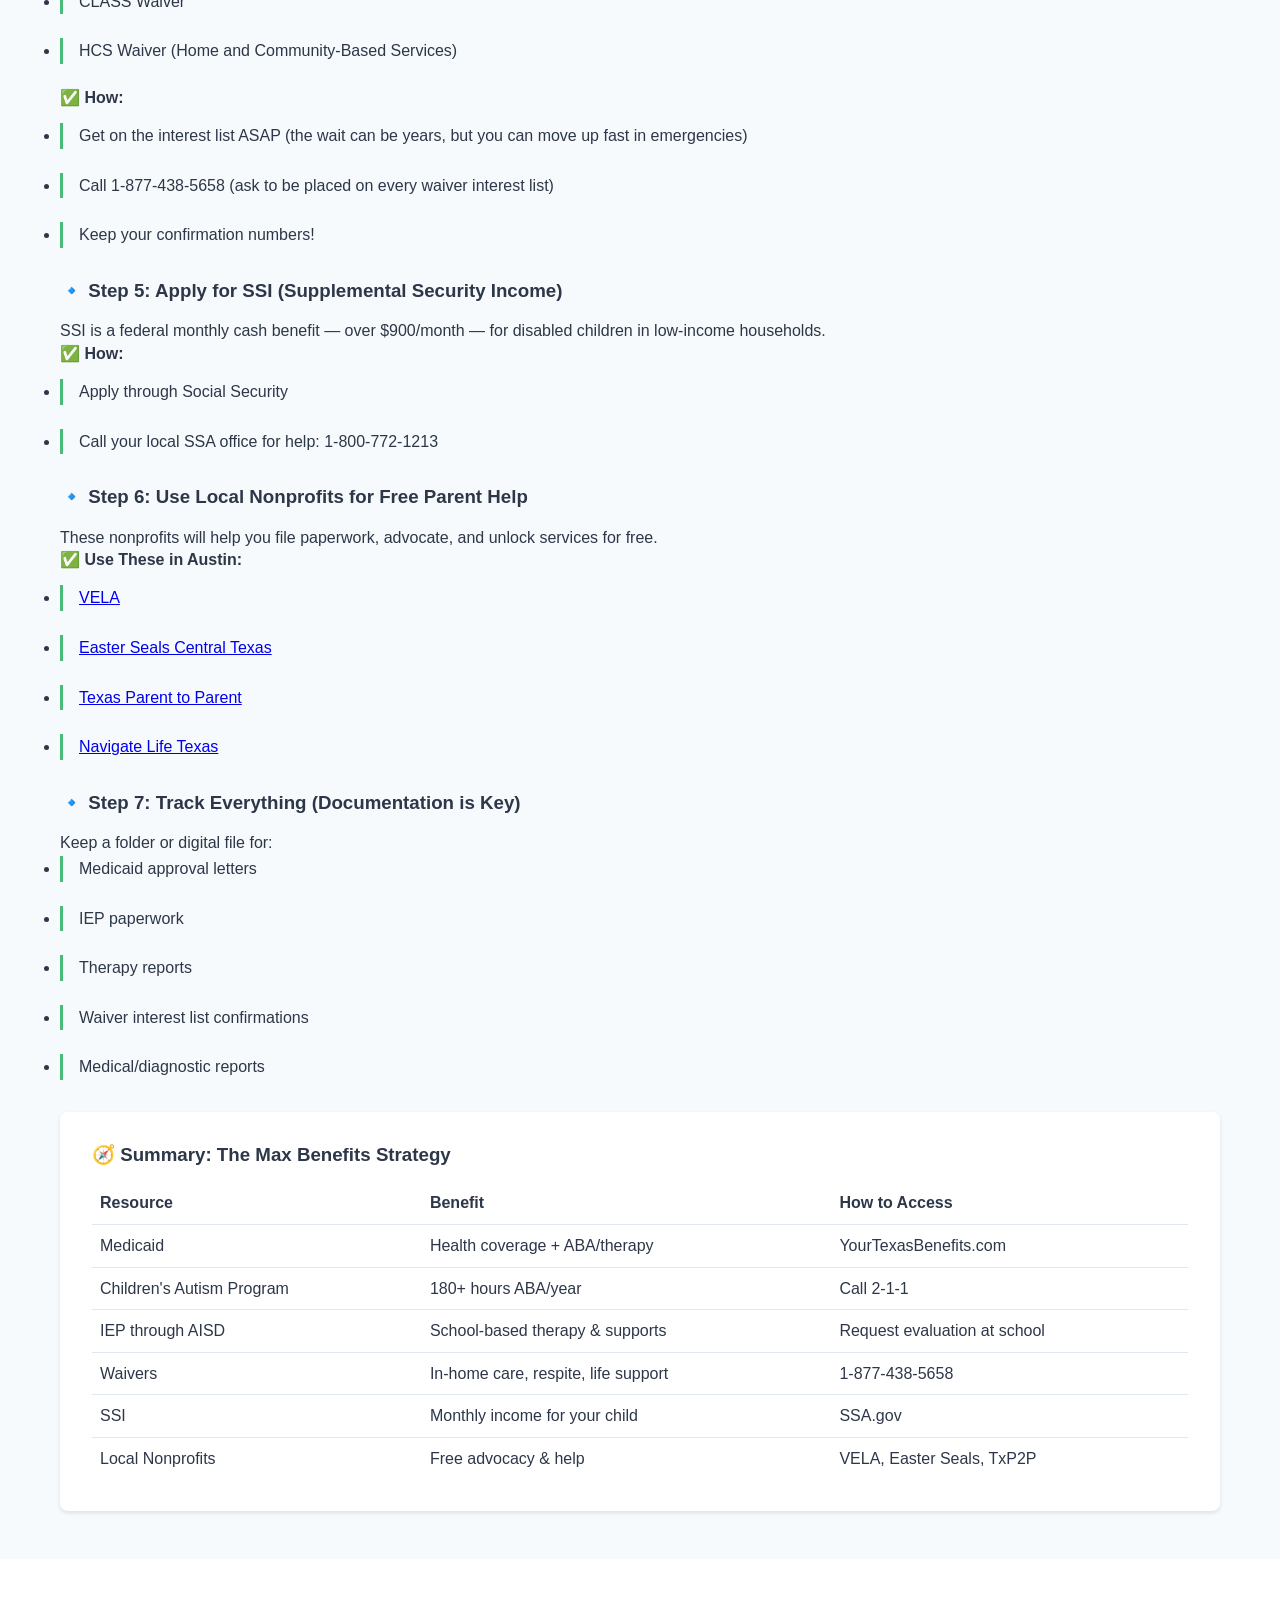
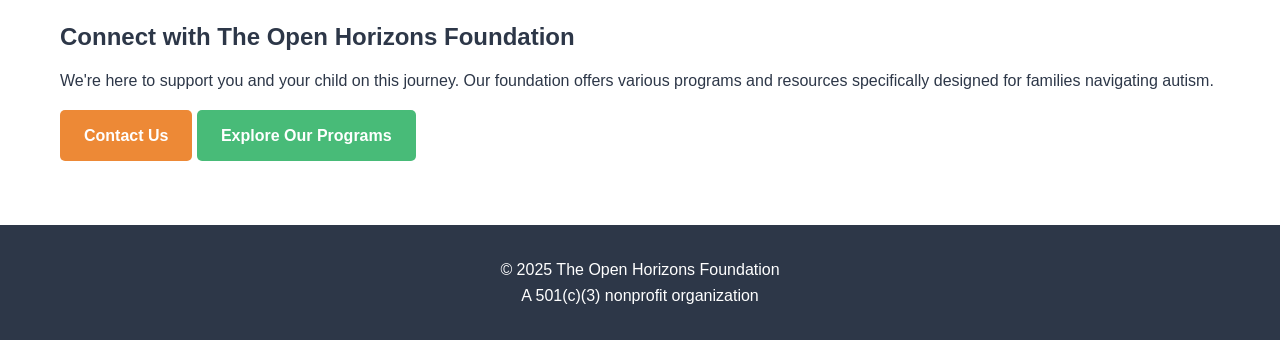
==== commit ad05df65: "pinned header" ====
--- a/autism-resources.html
+++ b/autism-resources.html
@@ -50,10 +50,7 @@
         header {
             background-color: var(--white);
             box-shadow: 0 2px 4px rgba(0,0,0,0.1);
-            position: fixed;
             width: 100%;
-            top: 0;
-            z-index: 1000;
         }
 
         .header-content {
@@ -90,7 +87,7 @@
         .page-header {
             background-color: var(--primary-color);
             color: var(--white);
-            padding: 8rem 0 4rem;
+            padding: 4rem 0;
             text-align: center;
         }
 
@@ -181,11 +178,28 @@
                 padding: 1rem 0;
             }
 
+            .logo {
+                margin-bottom: 0.5rem;
+            }
+            
+            .logo img {
+                max-height: 40px;
+            }
+            
+            .logo span {
+                font-size: 1rem;
+            }
+
             nav ul {
-                margin-top: 1rem;
+                margin-top: 0.5rem;
                 flex-wrap: wrap;
                 justify-content: center;
-                gap: 1rem;
+                gap: 0.5rem;
+            }
+            
+            nav a {
+                font-size: 0.9rem;
+                padding: 0.3rem 0.5rem;
             }
 
             .resource-grid {
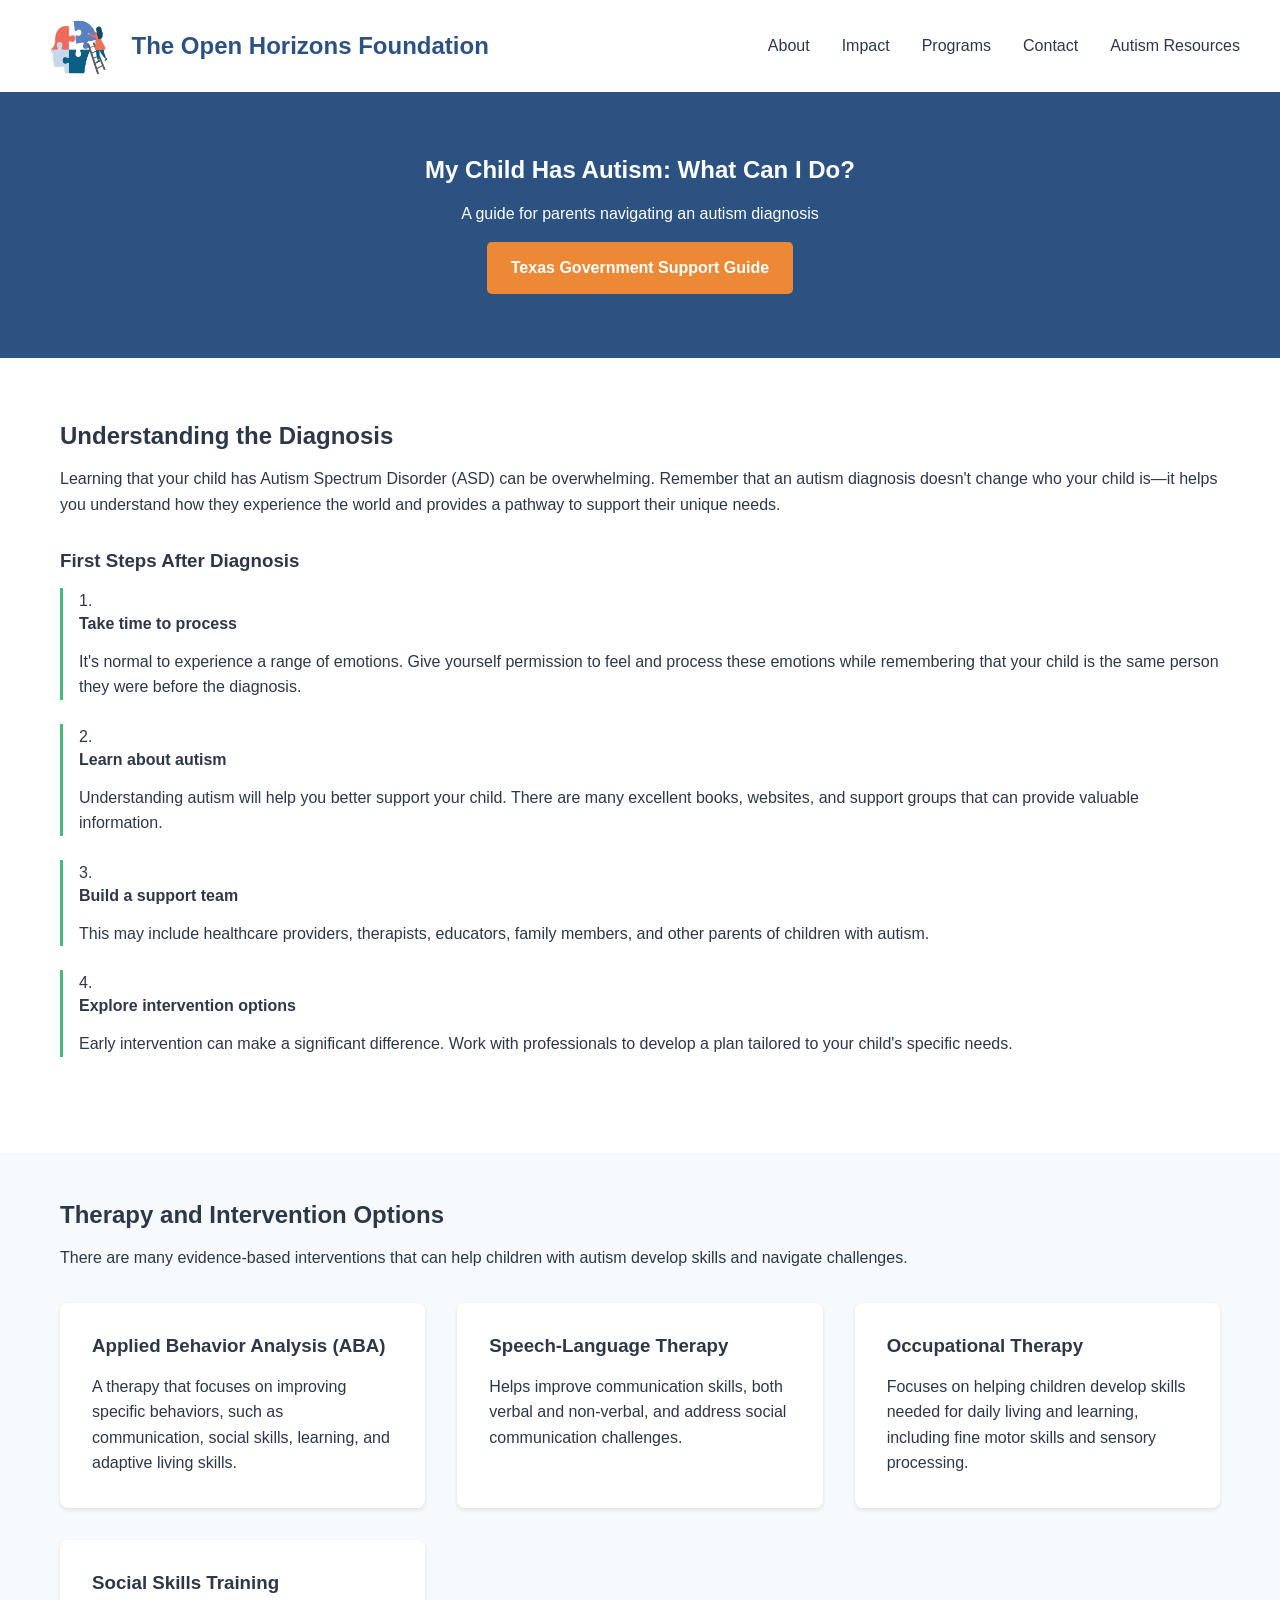
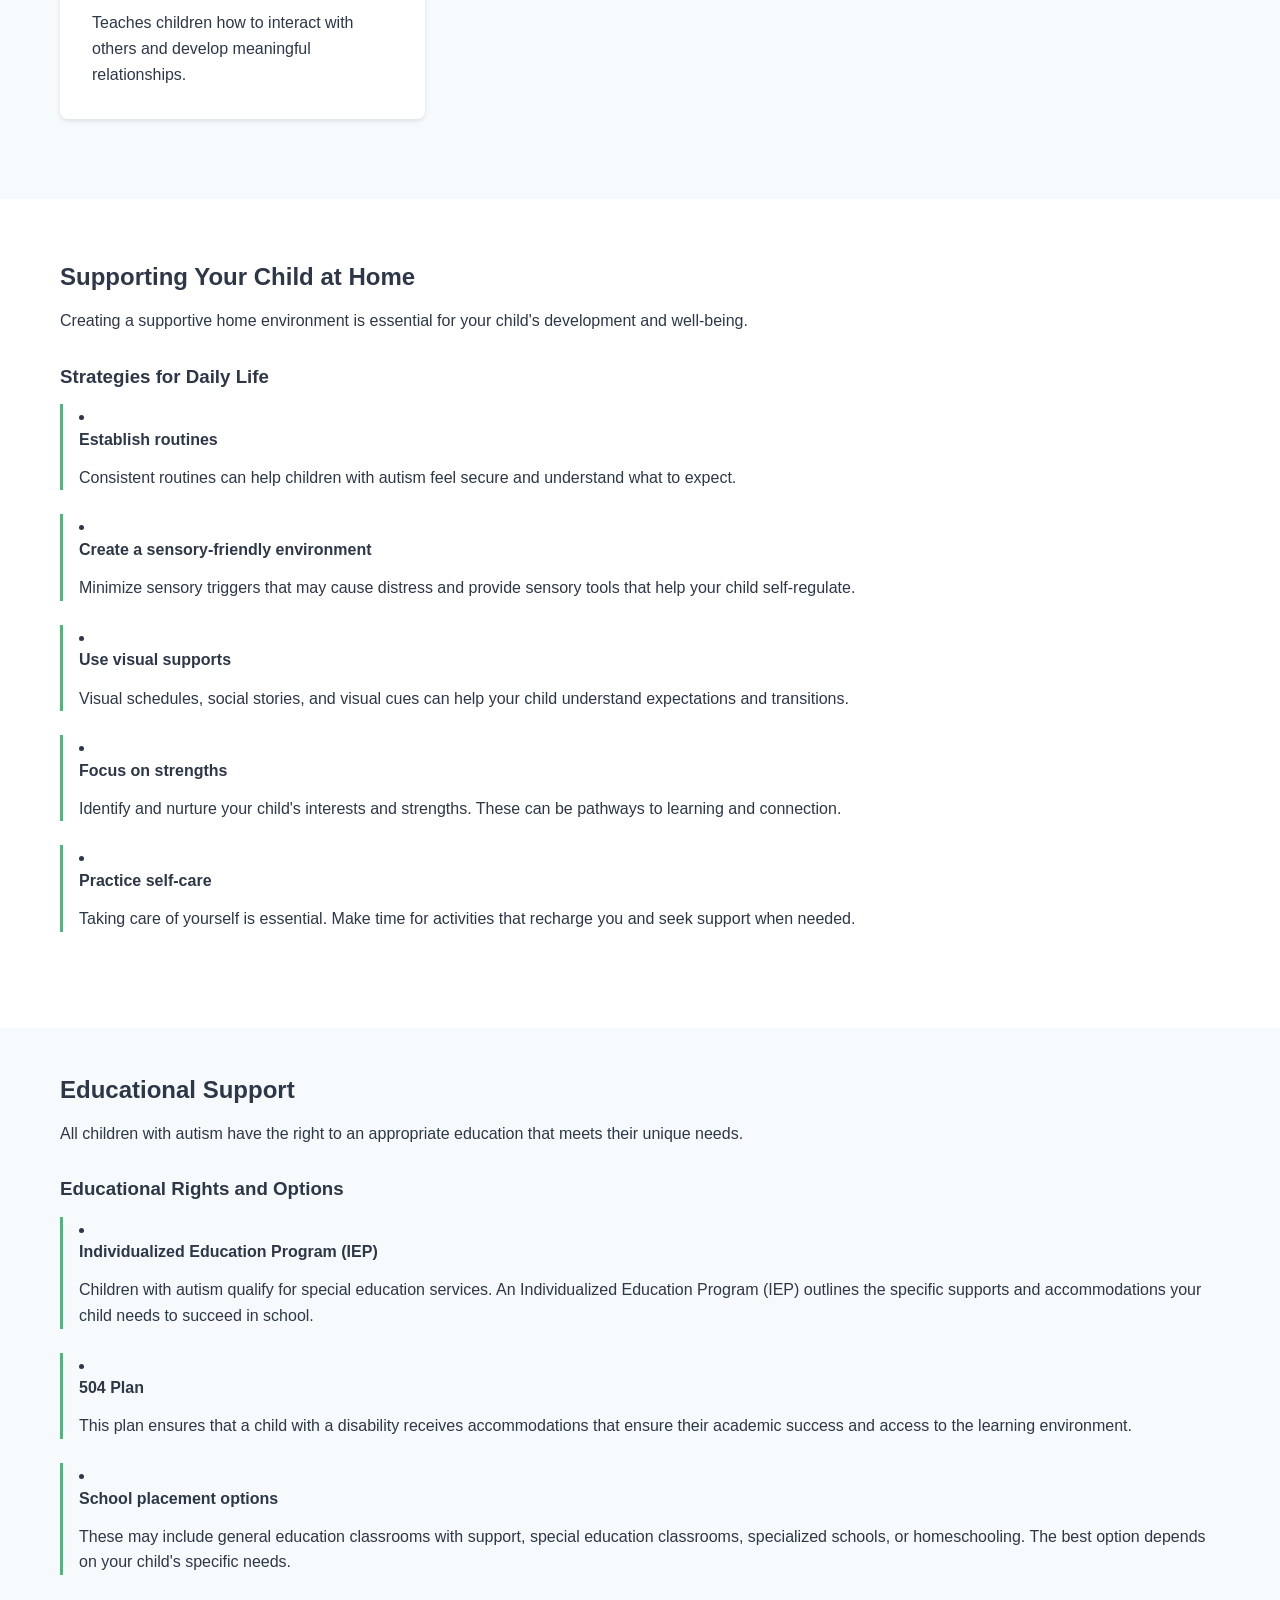
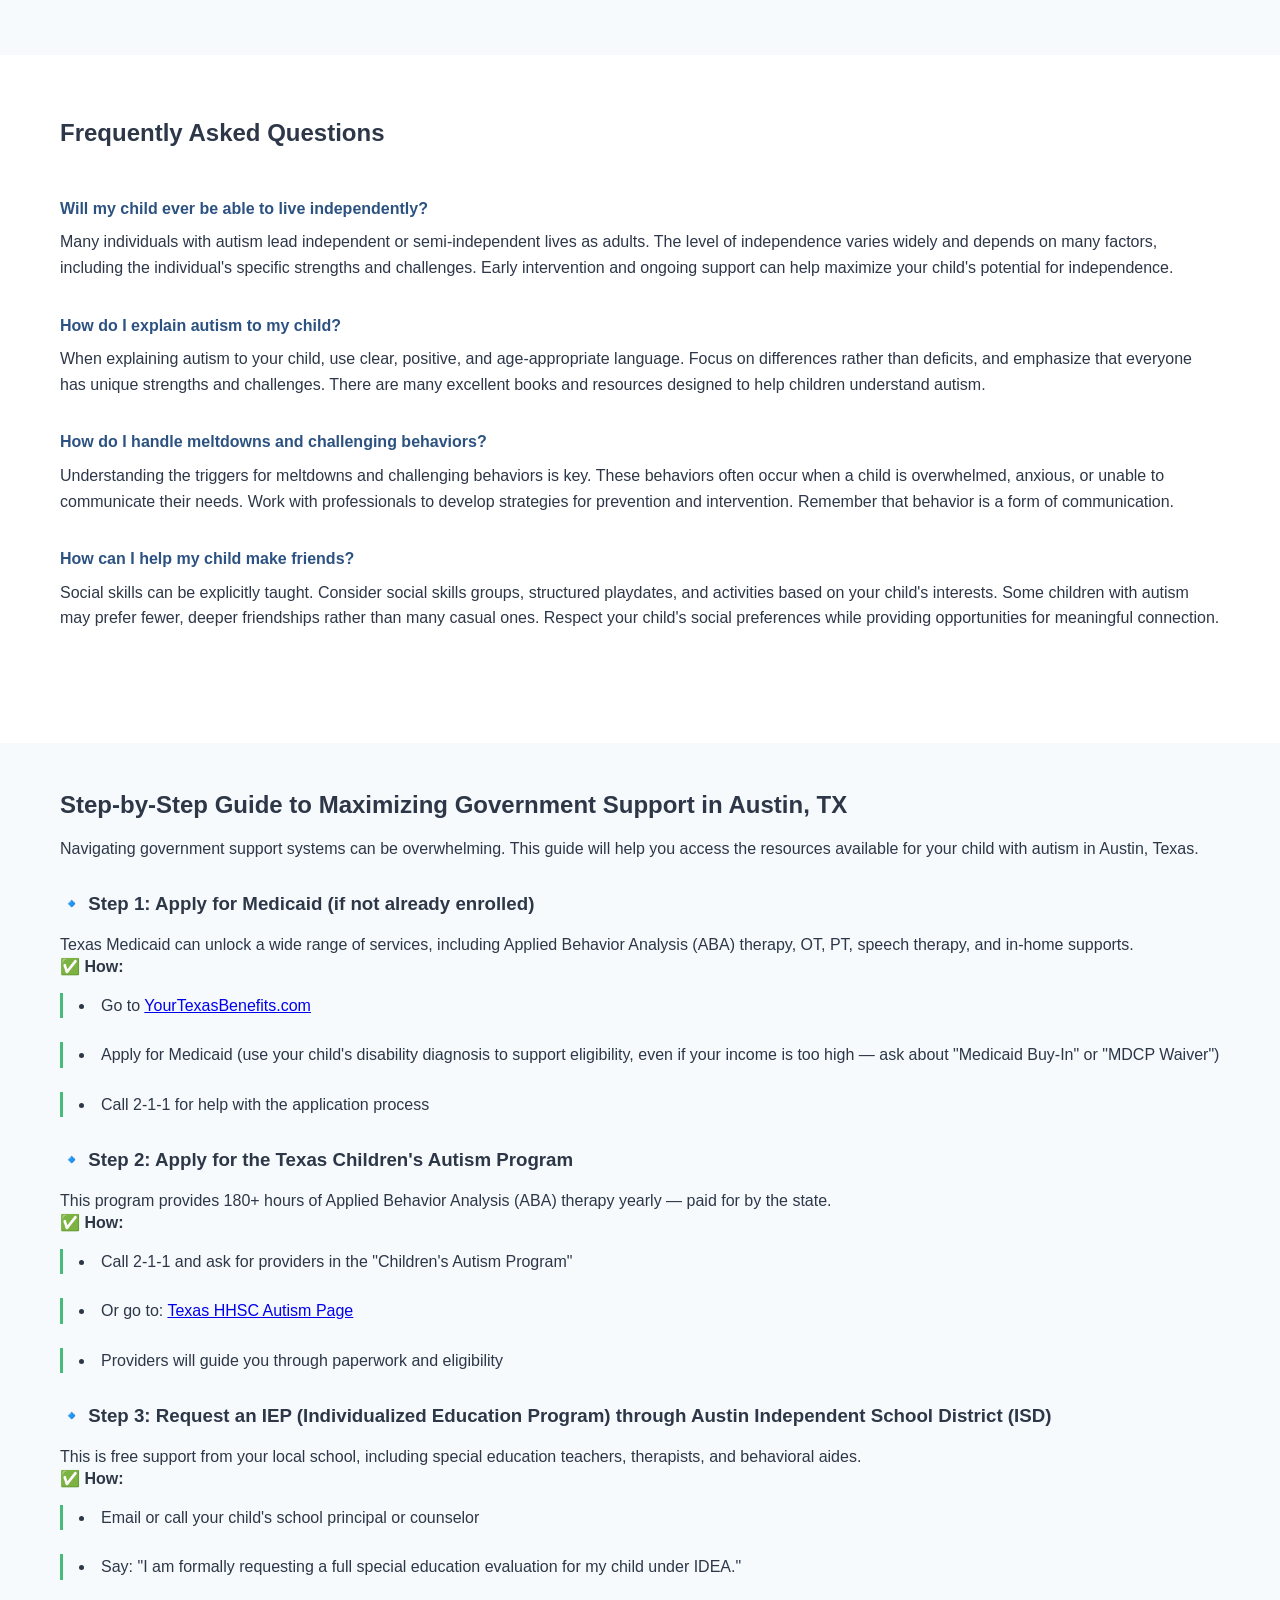
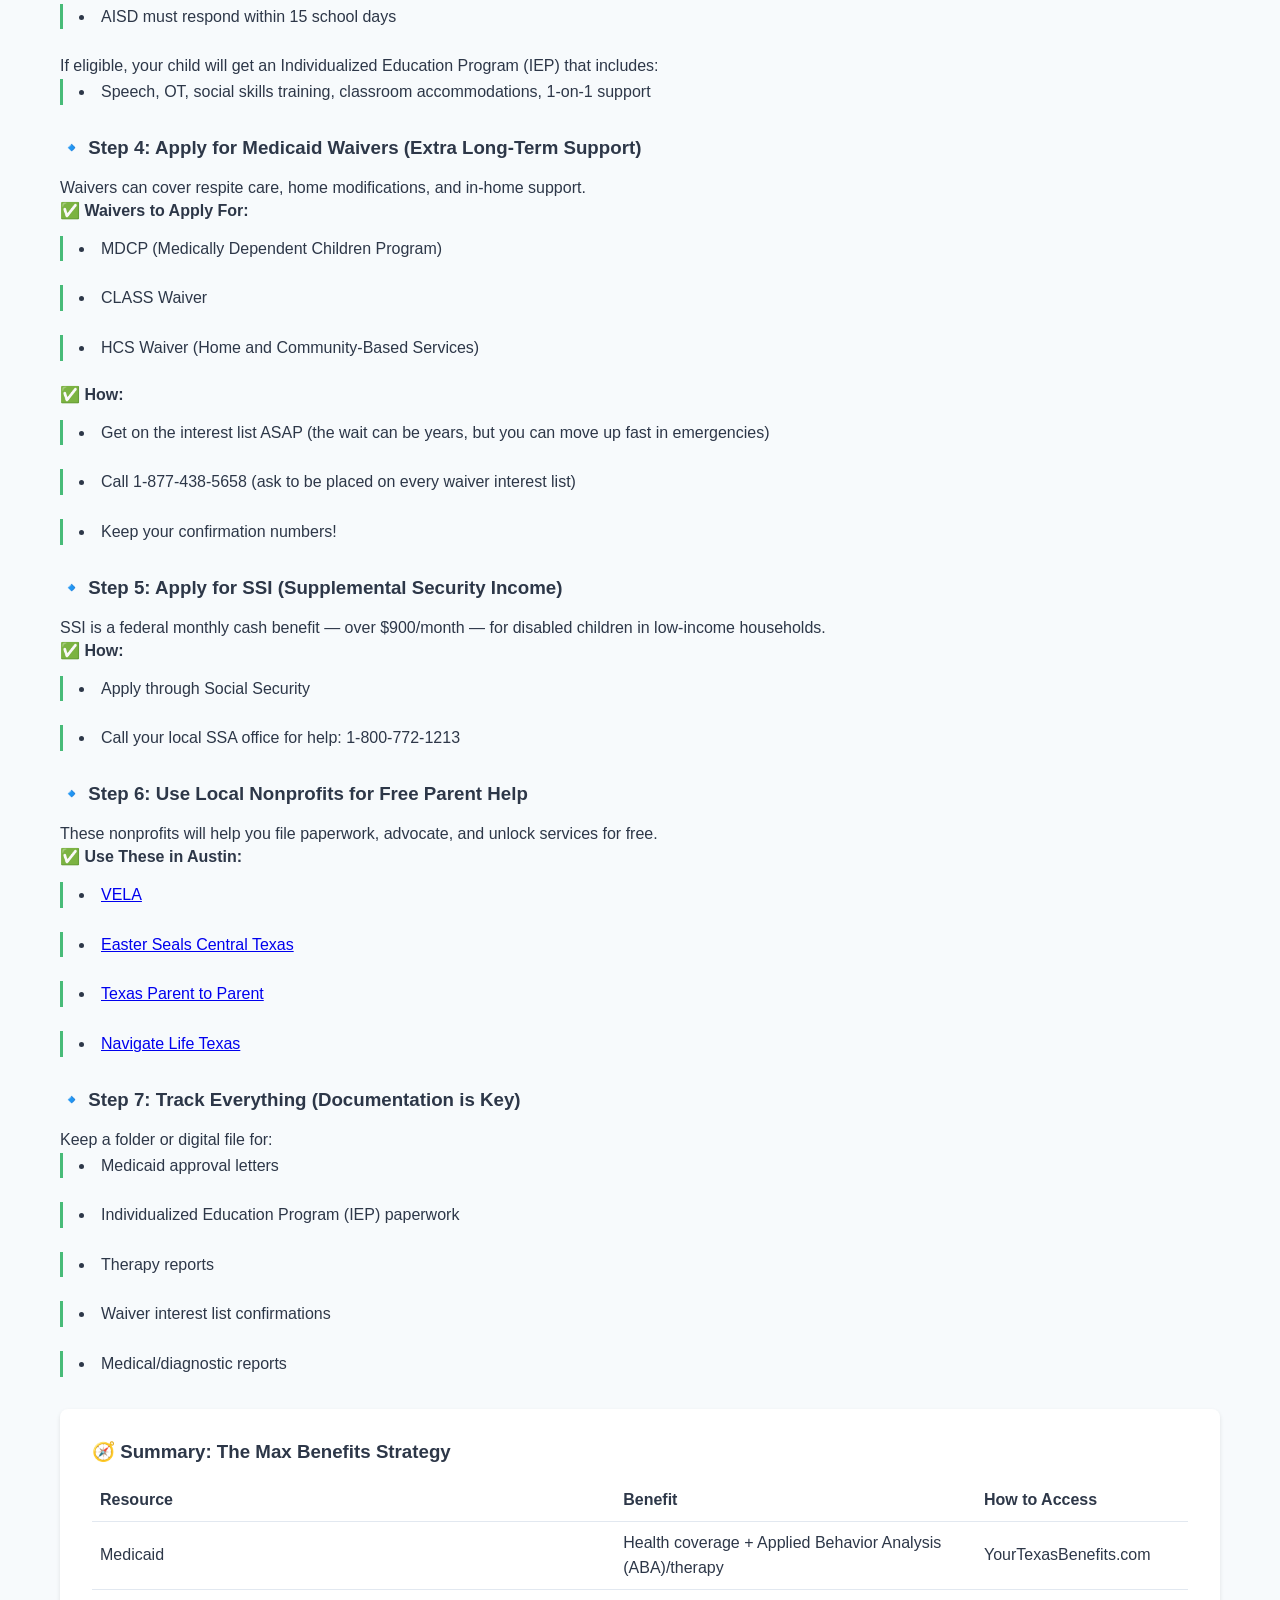
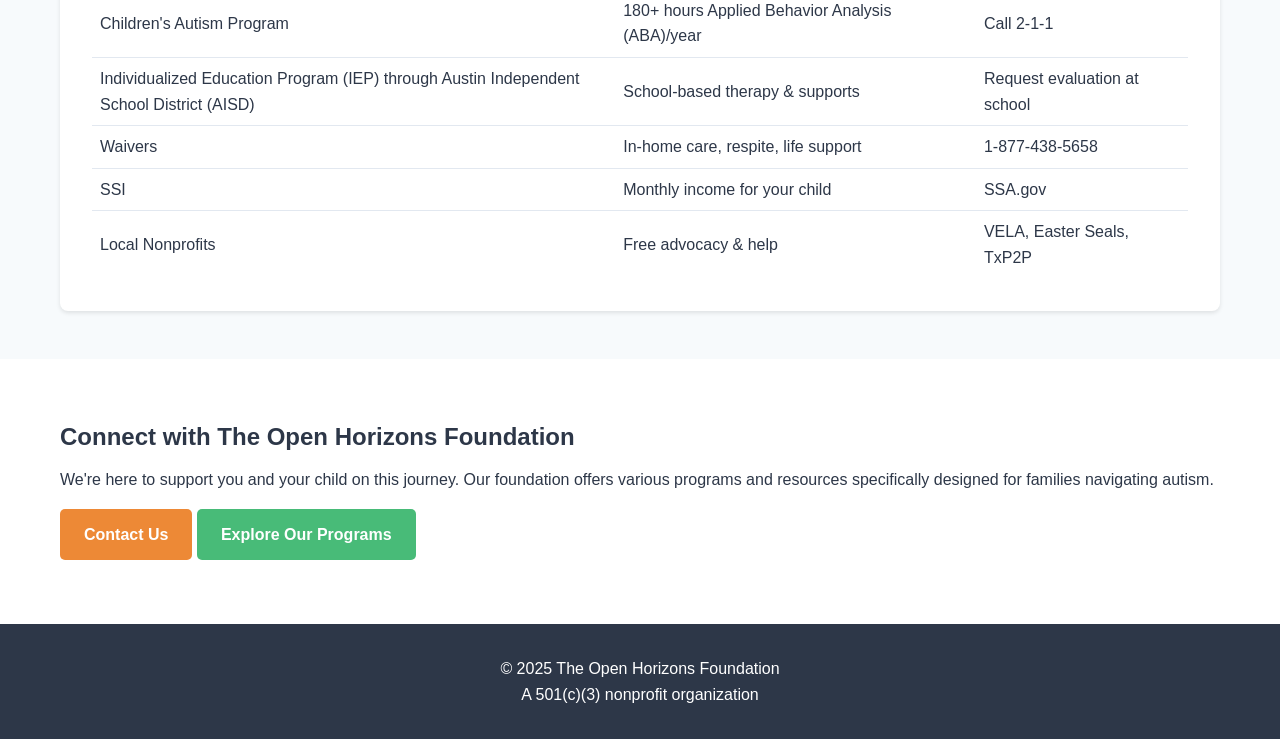
==== commit f3cb04b0: "expanded contractions" ====
--- a/autism-resources.html
+++ b/autism-resources.html
@@ -118,6 +118,7 @@
             margin-bottom: 1.5rem;
             padding-left: 1rem;
             border-left: 3px solid var(--secondary-color);
+            list-style-position: inside;
         }
 
         .faq-section {
@@ -205,6 +206,24 @@
             .resource-grid {
                 grid-template-columns: 1fr;
             }
+            
+            .steps-list ol, .steps-list ul {
+                padding-left: 1rem;
+            }
+            
+            .steps-list li {
+                margin-left: 0;
+                padding-left: 0.5rem;
+            }
+            
+            .steps-list li h4 {
+                margin-top: 0.5rem;
+            }
+            
+            .steps-list li p {
+                margin-left: 0;
+                padding-right: 0.5rem;
+            }
         }
     </style>
 </head>
@@ -235,7 +254,7 @@
     <section>
         <div class="container">
             <h2>Understanding the Diagnosis</h2>
-            <p>Learning that your child has autism spectrum disorder (ASD) can be overwhelming. Remember that an autism diagnosis doesn't change who your child is—it helps you understand how they experience the world and provides a pathway to support their unique needs.</p>
+            <p>Learning that your child has Autism Spectrum Disorder (ASD) can be overwhelming. Remember that an autism diagnosis doesn't change who your child is—it helps you understand how they experience the world and provides a pathway to support their unique needs.</p>
             
             <div class="steps-list">
                 <h3>First Steps After Diagnosis</h3>
@@ -330,7 +349,7 @@
                 <ul>
                     <li>
                         <h4>Individualized Education Program (IEP)</h4>
-                        <p>Children with autism qualify for special education services. An IEP outlines the specific supports and accommodations your child needs to succeed in school.</p>
+                        <p>Children with autism qualify for special education services. An Individualized Education Program (IEP) outlines the specific supports and accommodations your child needs to succeed in school.</p>
                     </li>
                     <li>
                         <h4>504 Plan</h4>
@@ -388,7 +407,7 @@
             
             <div class="steps-list">
                 <h3>🔹 Step 1: Apply for Medicaid (if not already enrolled)</h3>
-                <p>Texas Medicaid can unlock a wide range of services, including ABA therapy, OT, PT, speech therapy, and in-home supports.</p>
+                <p>Texas Medicaid can unlock a wide range of services, including Applied Behavior Analysis (ABA) therapy, OT, PT, speech therapy, and in-home supports.</p>
                 <h4>✅ How:</h4>
                 <ul>
                     <li>Go to <a href="https://www.yourtexasbenefits.com" target="_blank">YourTexasBenefits.com</a></li>
@@ -399,7 +418,7 @@
             
             <div class="steps-list">
                 <h3>🔹 Step 2: Apply for the Texas Children's Autism Program</h3>
-                <p>This program provides 180+ hours of ABA therapy yearly — paid for by the state.</p>
+                <p>This program provides 180+ hours of Applied Behavior Analysis (ABA) therapy yearly — paid for by the state.</p>
                 <h4>✅ How:</h4>
                 <ul>
                     <li>Call 2-1-1 and ask for providers in the "Children's Autism Program"</li>
@@ -409,7 +428,7 @@
             </div>
             
             <div class="steps-list">
-                <h3>🔹 Step 3: Request an IEP (Individualized Education Plan) through Austin ISD</h3>
+                <h3>🔹 Step 3: Request an IEP (Individualized Education Program) through Austin Independent School District (ISD)</h3>
                 <p>This is free support from your local school, including special education teachers, therapists, and behavioral aides.</p>
                 <h4>✅ How:</h4>
                 <ul>
@@ -417,7 +436,7 @@
                     <li>Say: "I am formally requesting a full special education evaluation for my child under IDEA."</li>
                     <li>AISD must respond within 15 school days</li>
                 </ul>
-                <p>If eligible, your child will get an IEP that includes:</p>
+                <p>If eligible, your child will get an Individualized Education Program (IEP) that includes:</p>
                 <ul>
                     <li>Speech, OT, social skills training, classroom accommodations, 1-on-1 support</li>
                 </ul>
@@ -467,7 +486,7 @@
                 <p>Keep a folder or digital file for:</p>
                 <ul>
                     <li>Medicaid approval letters</li>
-                    <li>IEP paperwork</li>
+                    <li>Individualized Education Program (IEP) paperwork</li>
                     <li>Therapy reports</li>
                     <li>Waiver interest list confirmations</li>
                     <li>Medical/diagnostic reports</li>
@@ -484,16 +503,16 @@
                     </tr>
                     <tr style="border-bottom: 1px solid #e2e8f0;">
                         <td style="padding: 0.5rem;">Medicaid</td>
-                        <td style="padding: 0.5rem;">Health coverage + ABA/therapy</td>
+                        <td style="padding: 0.5rem;">Health coverage + Applied Behavior Analysis (ABA)/therapy</td>
                         <td style="padding: 0.5rem;">YourTexasBenefits.com</td>
                     </tr>
                     <tr style="border-bottom: 1px solid #e2e8f0;">
                         <td style="padding: 0.5rem;">Children's Autism Program</td>
-                        <td style="padding: 0.5rem;">180+ hours ABA/year</td>
+                        <td style="padding: 0.5rem;">180+ hours Applied Behavior Analysis (ABA)/year</td>
                         <td style="padding: 0.5rem;">Call 2-1-1</td>
                     </tr>
                     <tr style="border-bottom: 1px solid #e2e8f0;">
-                        <td style="padding: 0.5rem;">IEP through AISD</td>
+                        <td style="padding: 0.5rem;">Individualized Education Program (IEP) through Austin Independent School District (AISD)</td>
                         <td style="padding: 0.5rem;">School-based therapy & supports</td>
                         <td style="padding: 0.5rem;">Request evaluation at school</td>
                     </tr>
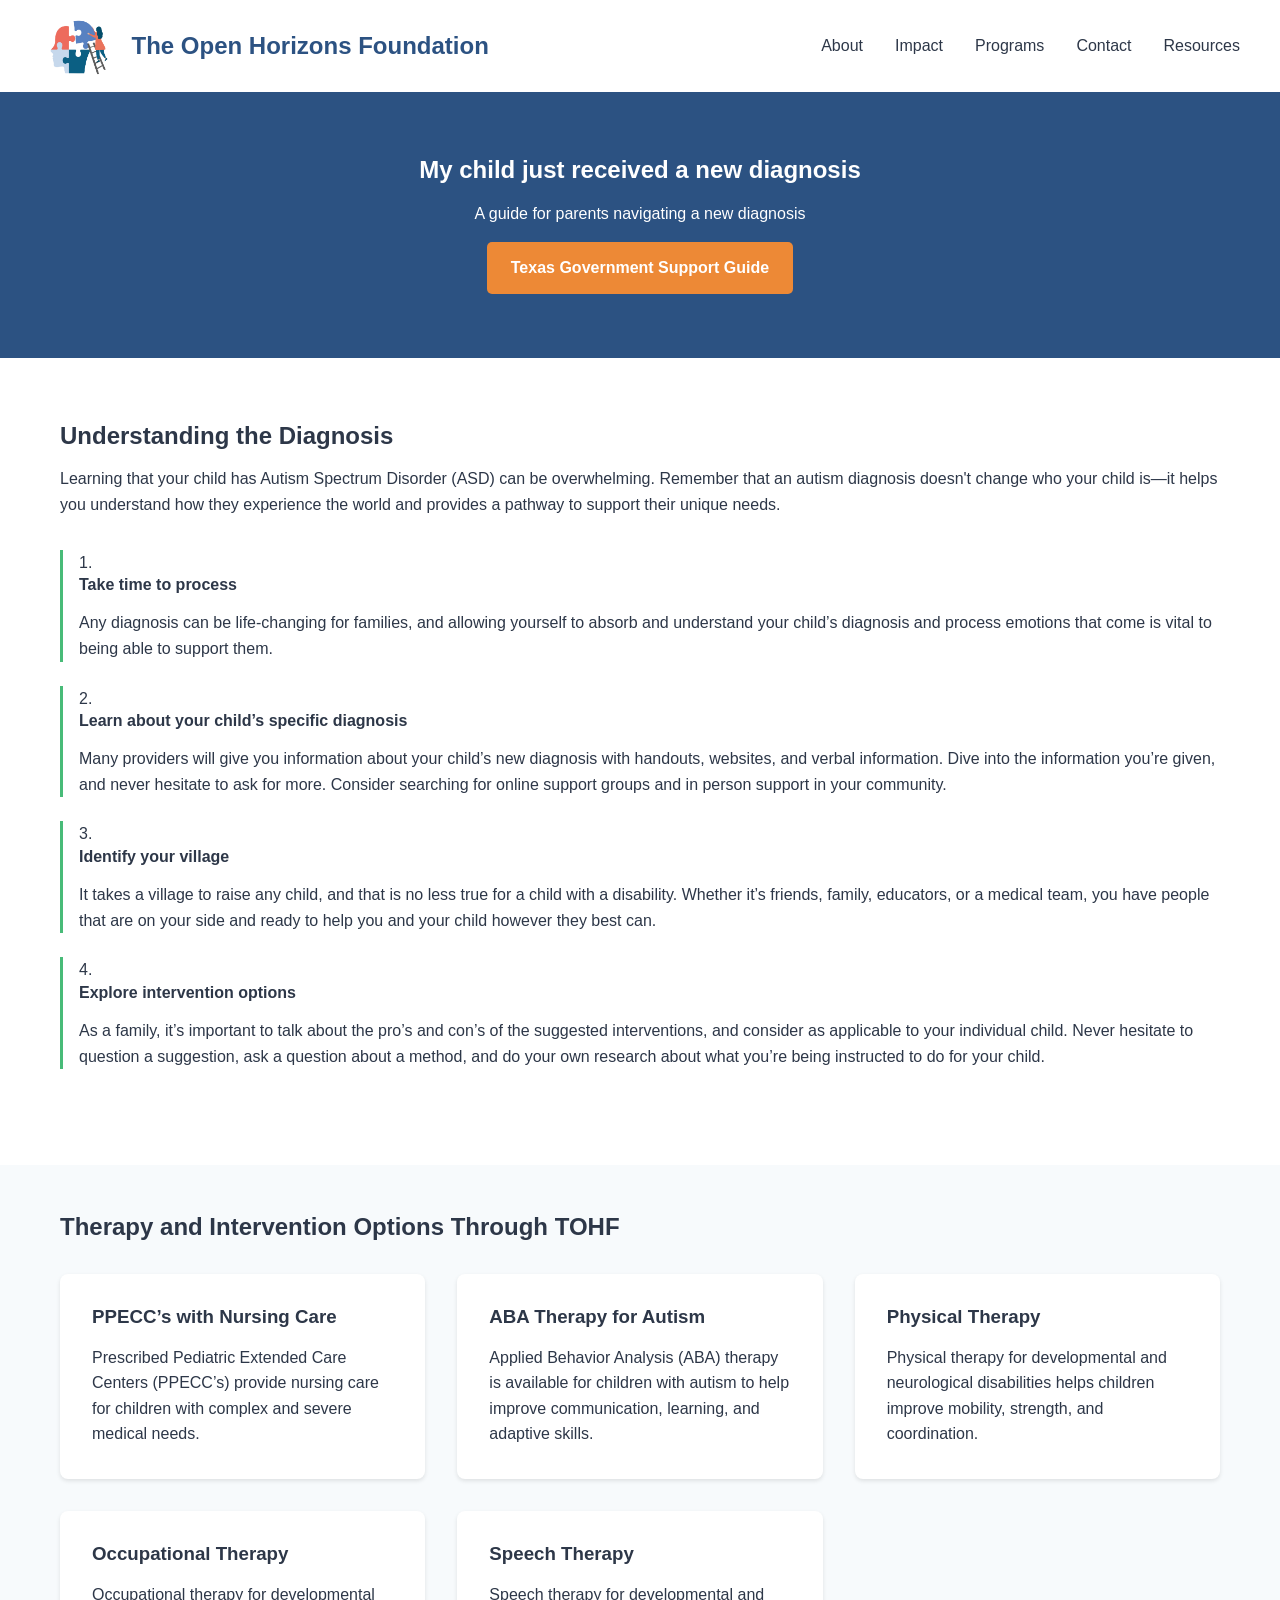
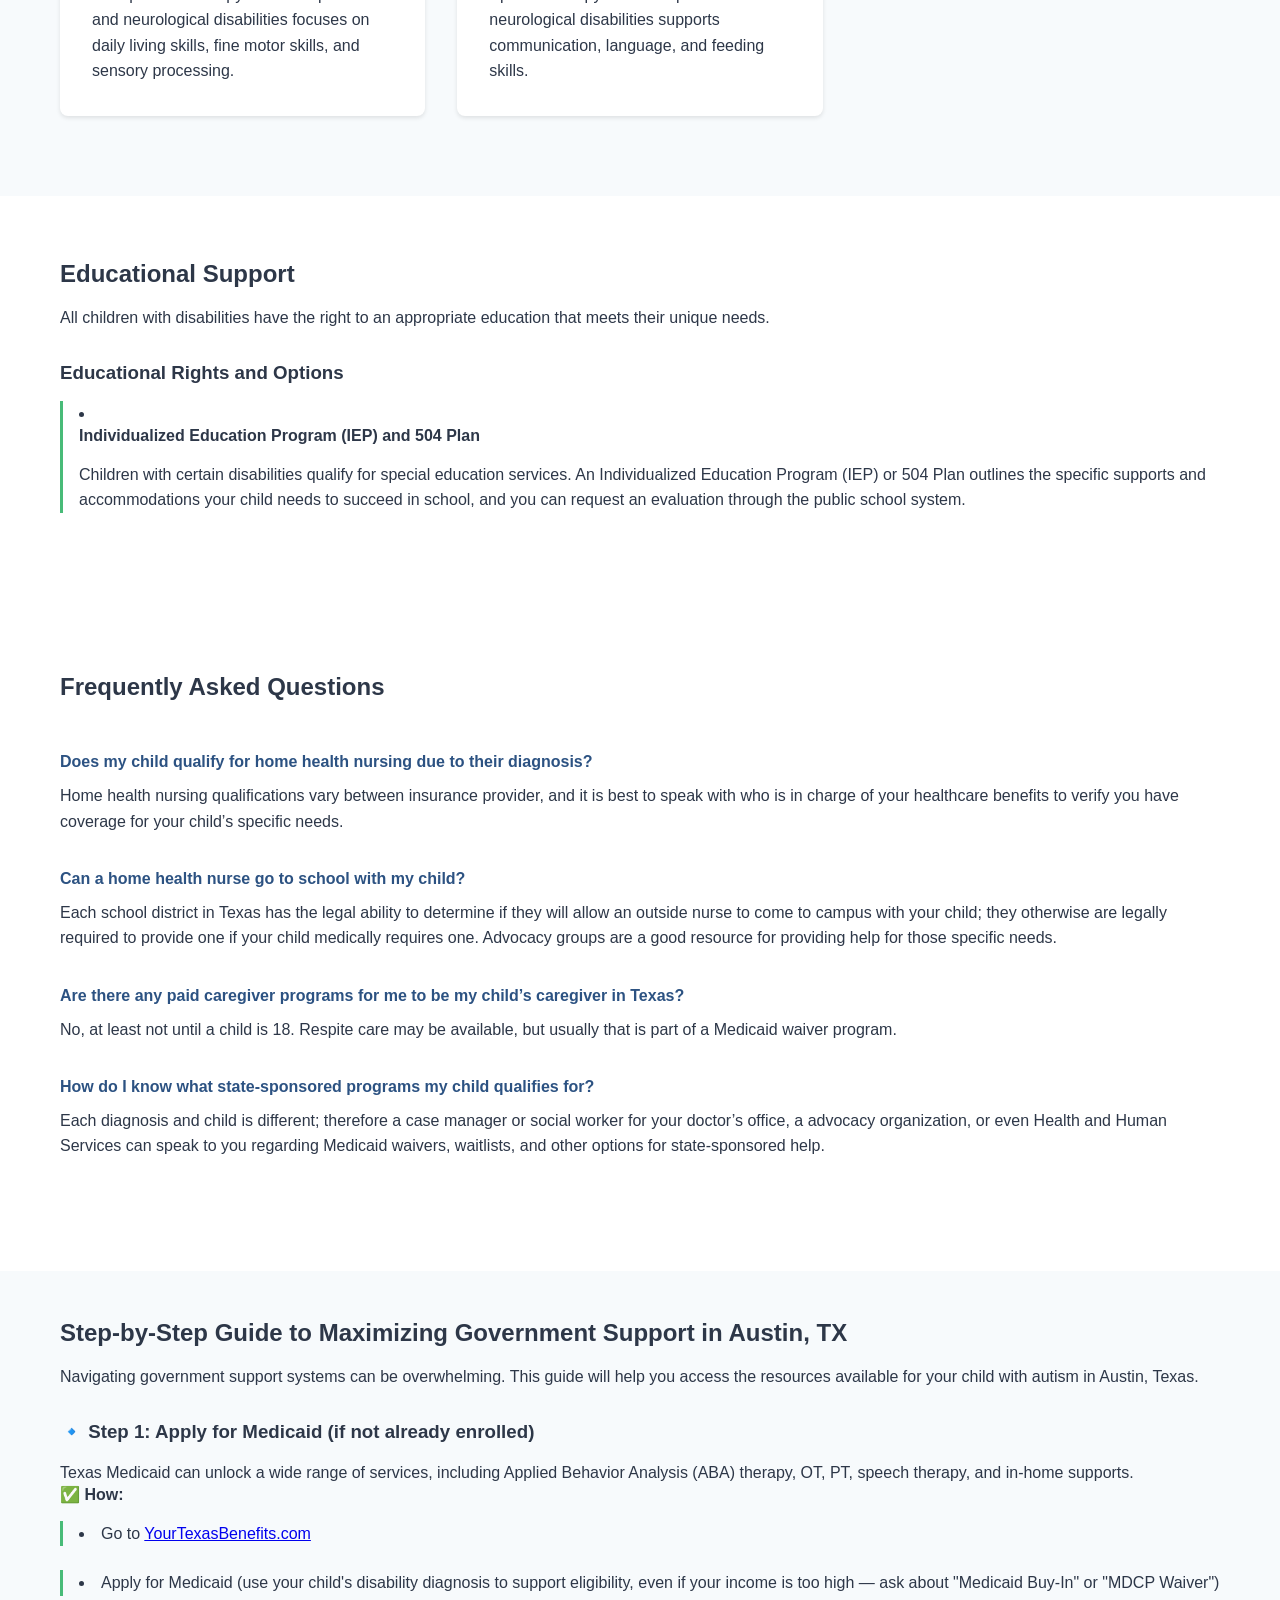
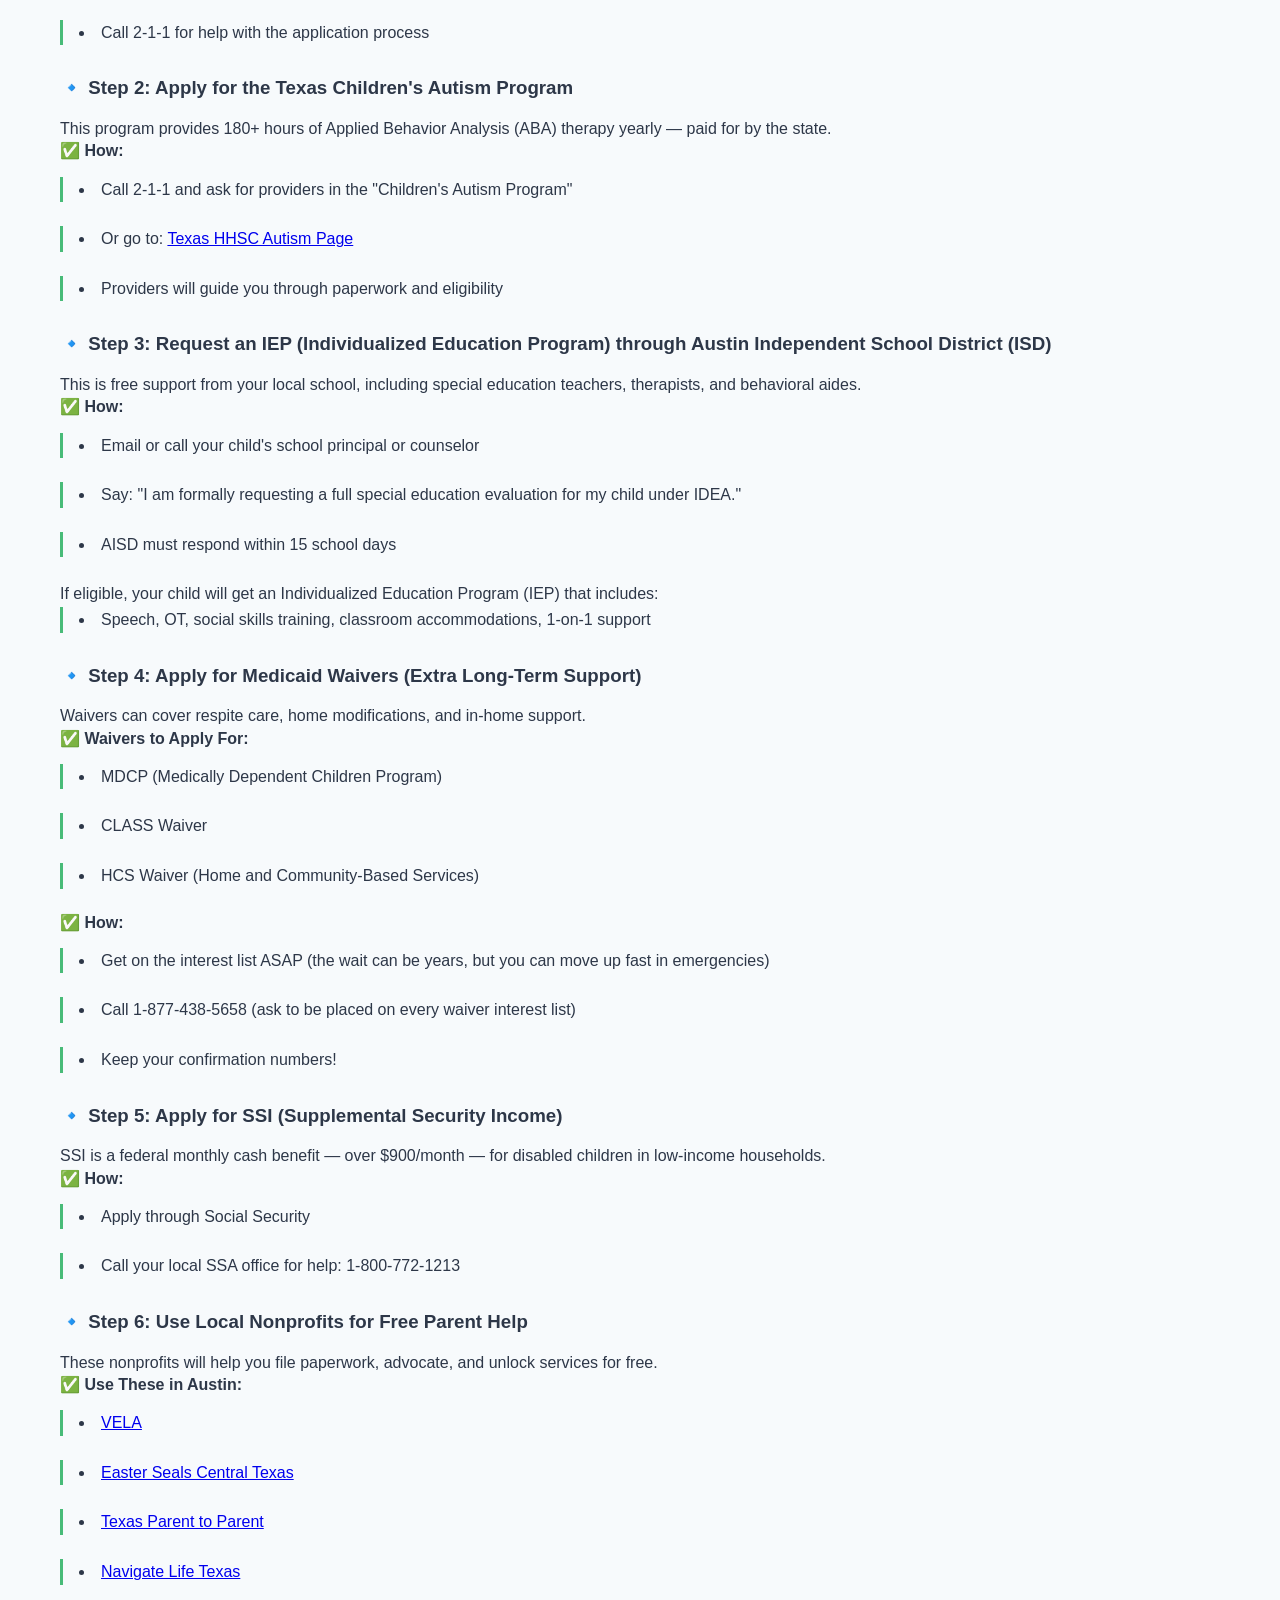
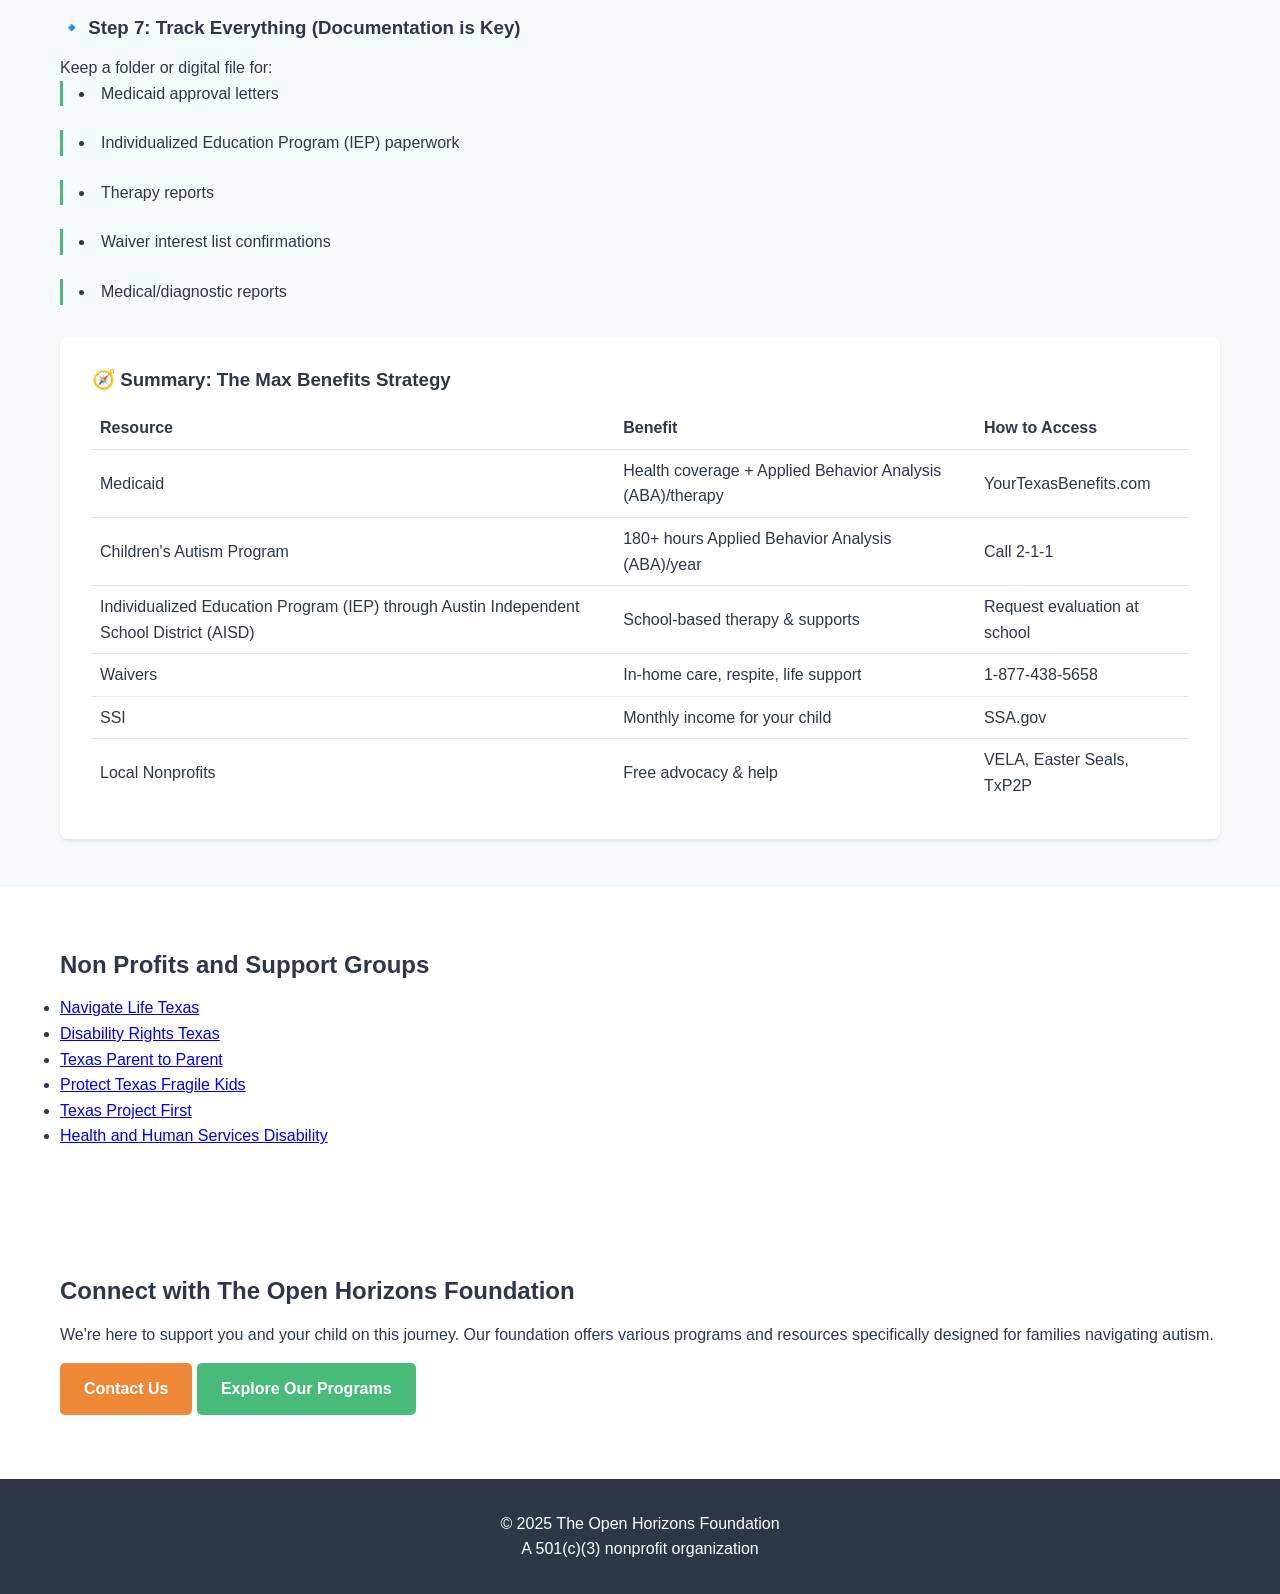
==== commit 601e7e30: "jodi version" ====
--- a/autism-resources.html
+++ b/autism-resources.html
@@ -3,7 +3,7 @@
 <head>
     <meta charset="UTF-8">
     <meta name="viewport" content="width=device-width, initial-scale=1.0">
-    <title>My Child Has Autism: Resources & Support | The Open Horizons Foundation</title>
+    <title>Resources & Support | The Open Horizons Foundation</title>
     <link rel="icon" href="favicon.svg" type="image/svg+xml">
     <link rel="alternate icon" href="favicon.ico" type="image/x-icon">
     <style>
@@ -237,7 +237,7 @@
                     <li><a href="index.html#impact">Impact</a></li>
                     <li><a href="index.html#programs">Programs</a></li>
                     <li><a href="index.html#contact">Contact</a></li>
-                    <li><a href="autism-resources.html">Autism Resources</a></li>
+                    <li><a href="resources.html">Resources</a></li>
                 </ul>
             </nav>
         </div>
@@ -245,8 +245,8 @@
 
     <section class="page-header">
         <div class="container">
-            <h1>My Child Has Autism: What Can I Do?</h1>
-            <p>A guide for parents navigating an autism diagnosis</p>
+            <h1>My child just received a new diagnosis</h1>
+            <p>A guide for parents navigating a new diagnosis</p>
             <a href="#government-support" class="button button-primary" style="margin-top: 1rem;">Texas Government Support Guide</a>
         </div>
     </section>
@@ -257,23 +257,22 @@
             <p>Learning that your child has Autism Spectrum Disorder (ASD) can be overwhelming. Remember that an autism diagnosis doesn't change who your child is—it helps you understand how they experience the world and provides a pathway to support their unique needs.</p>
             
             <div class="steps-list">
-                <h3>First Steps After Diagnosis</h3>
                 <ol>
                     <li>
                         <h4>Take time to process</h4>
-                        <p>It's normal to experience a range of emotions. Give yourself permission to feel and process these emotions while remembering that your child is the same person they were before the diagnosis.</p>
+                        <p>Any diagnosis can be life-changing for families, and allowing yourself to absorb and understand your child’s diagnosis and process emotions that come is vital to being able to support them.</p>
                     </li>
                     <li>
-                        <h4>Learn about autism</h4>
-                        <p>Understanding autism will help you better support your child. There are many excellent books, websites, and support groups that can provide valuable information.</p>
+                        <h4>Learn about your child’s specific diagnosis</h4>
+                        <p>Many providers will give you information about your child’s new diagnosis with handouts, websites, and verbal information. Dive into the information you’re given, and never hesitate to ask for more. Consider searching for online support groups and in person support in your community.</p>
                     </li>
                     <li>
-                        <h4>Build a support team</h4>
-                        <p>This may include healthcare providers, therapists, educators, family members, and other parents of children with autism.</p>
+                        <h4>Identify your village</h4>
+                        <p>It takes a village to raise any child, and that is no less true for a child with a disability. Whether it’s friends, family, educators, or a medical team, you have people that are on your side and ready to help you and your child however they best can.</p>
                     </li>
                     <li>
                         <h4>Explore intervention options</h4>
-                        <p>Early intervention can make a significant difference. Work with professionals to develop a plan tailored to your child's specific needs.</p>
+                        <p>As a family, it’s important to talk about the pro’s and con’s of the suggested interventions, and consider as applicable to your individual child. Never hesitate to question a suggestion, ask a question about a method, and do your own research about what you’re being instructed to do for your child.</p>
                     </li>
                 </ol>
             </div>
@@ -282,25 +281,27 @@
 
     <section class="resource-section">
         <div class="container">
-            <h2>Therapy and Intervention Options</h2>
-            <p>There are many evidence-based interventions that can help children with autism develop skills and navigate challenges.</p>
-            
+            <h2>Therapy and Intervention Options Through TOHF</h2>
             <div class="resource-grid">
                 <div class="resource-card">
-                    <h3>Applied Behavior Analysis (ABA)</h3>
-                    <p>A therapy that focuses on improving specific behaviors, such as communication, social skills, learning, and adaptive living skills.</p>
+                    <h3>PPECC’s with Nursing Care</h3>
+                    <p>Prescribed Pediatric Extended Care Centers (PPECC’s) provide nursing care for children with complex and severe medical needs.</p>
                 </div>
                 <div class="resource-card">
-                    <h3>Speech-Language Therapy</h3>
-                    <p>Helps improve communication skills, both verbal and non-verbal, and address social communication challenges.</p>
+                    <h3>ABA Therapy for Autism</h3>
+                    <p>Applied Behavior Analysis (ABA) therapy is available for children with autism to help improve communication, learning, and adaptive skills.</p>
+                </div>
+                <div class="resource-card">
+                    <h3>Physical Therapy</h3>
+                    <p>Physical therapy for developmental and neurological disabilities helps children improve mobility, strength, and coordination.</p>
                 </div>
                 <div class="resource-card">
                     <h3>Occupational Therapy</h3>
-                    <p>Focuses on helping children develop skills needed for daily living and learning, including fine motor skills and sensory processing.</p>
+                    <p>Occupational therapy for developmental and neurological disabilities focuses on daily living skills, fine motor skills, and sensory processing.</p>
                 </div>
                 <div class="resource-card">
-                    <h3>Social Skills Training</h3>
-                    <p>Teaches children how to interact with others and develop meaningful relationships.</p>
+                    <h3>Speech Therapy</h3>
+                    <p>Speech therapy for developmental and neurological disabilities supports communication, language, and feeding skills.</p>
                 </div>
             </div>
         </div>
@@ -308,56 +309,14 @@
 
     <section>
         <div class="container">
-            <h2>Supporting Your Child at Home</h2>
-            <p>Creating a supportive home environment is essential for your child's development and well-being.</p>
-            
-            <div class="steps-list">
-                <h3>Strategies for Daily Life</h3>
+            <h2>Educational Support</h2>
+            <p>All children with disabilities have the right to an appropriate education that meets their unique needs.</p>
+            <div class="steps-list">
+                <h3>Educational Rights and Options</h3>
                 <ul>
                     <li>
-                        <h4>Establish routines</h4>
-                        <p>Consistent routines can help children with autism feel secure and understand what to expect.</p>
-                    </li>
-                    <li>
-                        <h4>Create a sensory-friendly environment</h4>
-                        <p>Minimize sensory triggers that may cause distress and provide sensory tools that help your child self-regulate.</p>
-                    </li>
-                    <li>
-                        <h4>Use visual supports</h4>
-                        <p>Visual schedules, social stories, and visual cues can help your child understand expectations and transitions.</p>
-                    </li>
-                    <li>
-                        <h4>Focus on strengths</h4>
-                        <p>Identify and nurture your child's interests and strengths. These can be pathways to learning and connection.</p>
-                    </li>
-                    <li>
-                        <h4>Practice self-care</h4>
-                        <p>Taking care of yourself is essential. Make time for activities that recharge you and seek support when needed.</p>
-                    </li>
-                </ul>
-            </div>
-        </div>
-    </section>
-
-    <section class="resource-section">
-        <div class="container">
-            <h2>Educational Support</h2>
-            <p>All children with autism have the right to an appropriate education that meets their unique needs.</p>
-            
-            <div class="steps-list">
-                <h3>Educational Rights and Options</h3>
-                <ul>
-                    <li>
-                        <h4>Individualized Education Program (IEP)</h4>
-                        <p>Children with autism qualify for special education services. An Individualized Education Program (IEP) outlines the specific supports and accommodations your child needs to succeed in school.</p>
-                    </li>
-                    <li>
-                        <h4>504 Plan</h4>
-                        <p>This plan ensures that a child with a disability receives accommodations that ensure their academic success and access to the learning environment.</p>
-                    </li>
-                    <li>
-                        <h4>School placement options</h4>
-                        <p>These may include general education classrooms with support, special education classrooms, specialized schools, or homeschooling. The best option depends on your child's specific needs.</p>
+                        <h4>Individualized Education Program (IEP) and 504 Plan</h4>
+                        <p>Children with certain disabilities qualify for special education services. An Individualized Education Program (IEP) or 504 Plan outlines the specific supports and accommodations your child needs to succeed in school, and you can request an evaluation through the public school system.</p>
                     </li>
                 </ul>
             </div>
@@ -370,30 +329,27 @@
             
             <div class="faq-section">
                 <div class="faq-item">
-                    <div class="faq-question">Will my child ever be able to live independently?</div>
+                    <div class="faq-question">Does my child qualify for home health nursing due to their diagnosis?</div>
                     <div class="faq-answer">
-                        <p>Many individuals with autism lead independent or semi-independent lives as adults. The level of independence varies widely and depends on many factors, including the individual's specific strengths and challenges. Early intervention and ongoing support can help maximize your child's potential for independence.</p>
+                        <p>Home health nursing qualifications vary between insurance provider, and it is best to speak with who is in charge of your healthcare benefits to verify you have coverage for your child’s specific needs.</p>
                     </div>
                 </div>
-                
                 <div class="faq-item">
-                    <div class="faq-question">How do I explain autism to my child?</div>
+                    <div class="faq-question">Can a home health nurse go to school with my child?</div>
                     <div class="faq-answer">
-                        <p>When explaining autism to your child, use clear, positive, and age-appropriate language. Focus on differences rather than deficits, and emphasize that everyone has unique strengths and challenges. There are many excellent books and resources designed to help children understand autism.</p>
+                        <p>Each school district in Texas has the legal ability to determine if they will allow an outside nurse to come to campus with your child; they otherwise are legally required to provide one if your child medically requires one. Advocacy groups are a good resource for providing help for those specific needs.</p>
                     </div>
                 </div>
-                
                 <div class="faq-item">
-                    <div class="faq-question">How do I handle meltdowns and challenging behaviors?</div>
+                    <div class="faq-question">Are there any paid caregiver programs for me to be my child’s caregiver in Texas?</div>
                     <div class="faq-answer">
-                        <p>Understanding the triggers for meltdowns and challenging behaviors is key. These behaviors often occur when a child is overwhelmed, anxious, or unable to communicate their needs. Work with professionals to develop strategies for prevention and intervention. Remember that behavior is a form of communication.</p>
+                        <p>No, at least not until a child is 18. Respite care may be available, but usually that is part of a Medicaid waiver program.</p>
                     </div>
                 </div>
-                
                 <div class="faq-item">
-                    <div class="faq-question">How can I help my child make friends?</div>
+                    <div class="faq-question">How do I know what state-sponsored programs my child qualifies for?</div>
                     <div class="faq-answer">
-                        <p>Social skills can be explicitly taught. Consider social skills groups, structured playdates, and activities based on your child's interests. Some children with autism may prefer fewer, deeper friendships rather than many casual ones. Respect your child's social preferences while providing opportunities for meaningful connection.</p>
+                        <p>Each diagnosis and child is different; therefore a case manager or social worker for your doctor’s office, a advocacy organization, or even Health and Human Services can speak to you regarding Medicaid waivers, waitlists, and other options for state-sponsored help.</p>
                     </div>
                 </div>
             </div>
@@ -538,6 +494,20 @@
 
     <section>
         <div class="container">
+            <h2>Non Profits and Support Groups</h2>
+            <ul>
+                <li><a href="https://www.navigatelifetexas.org" target="_blank">Navigate Life Texas</a></li>
+                <li><a href="https://www.disabilityrightstx.org" target="_blank">Disability Rights Texas</a></li>
+                <li><a href="https://www.txp2p.org" target="_blank">Texas Parent to Parent</a></li>
+                <li><a href="https://www.protecttexasfragilekids.org" target="_blank">Protect Texas Fragile Kids</a></li>
+                <li><a href="https://www.texasprojectfirst.org" target="_blank">Texas Project First</a></li>
+                <li><a href="https://www.hhs.texas.gov/services/disability" target="_blank">Health and Human Services Disability</a></li>
+            </ul>
+        </div>
+    </section>
+
+    <section>
+        <div class="container">
             <h2>Connect with The Open Horizons Foundation</h2>
             <p>We're here to support you and your child on this journey. Our foundation offers various programs and resources specifically designed for families navigating autism.</p>
             
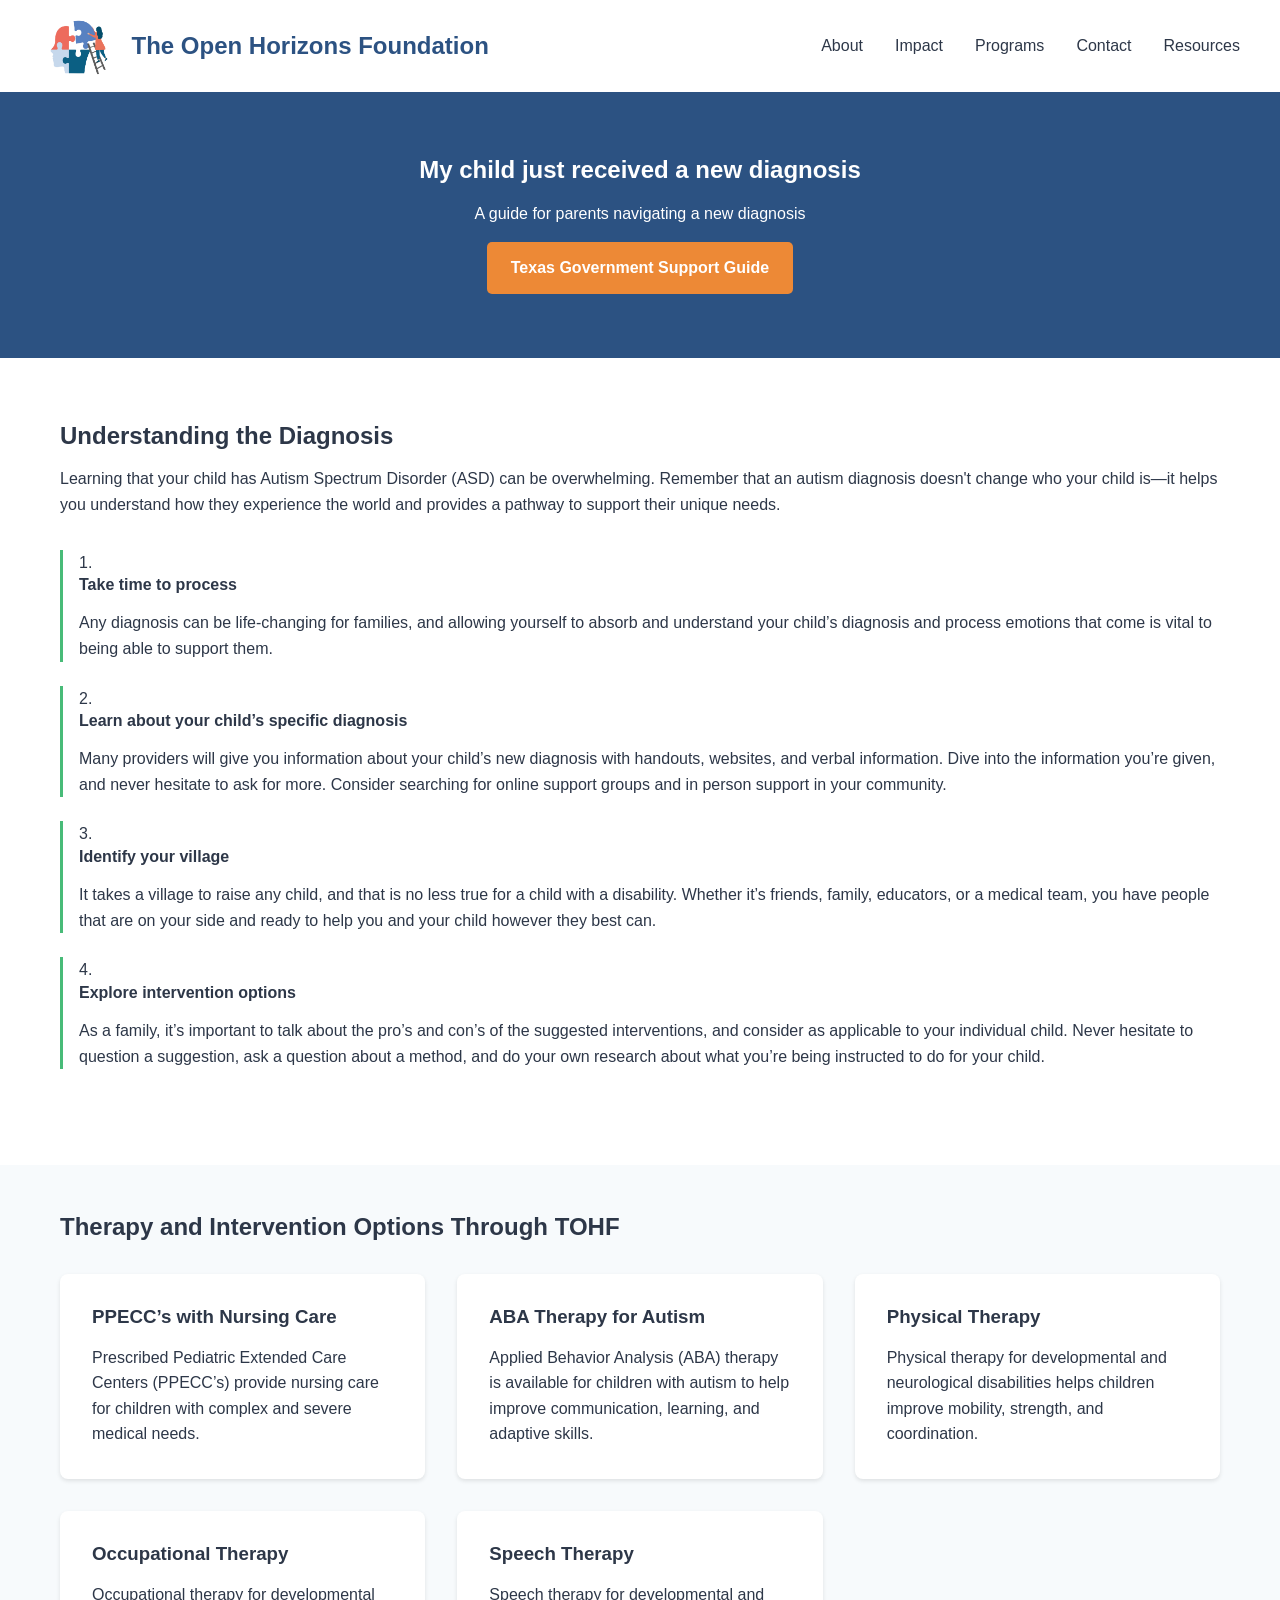
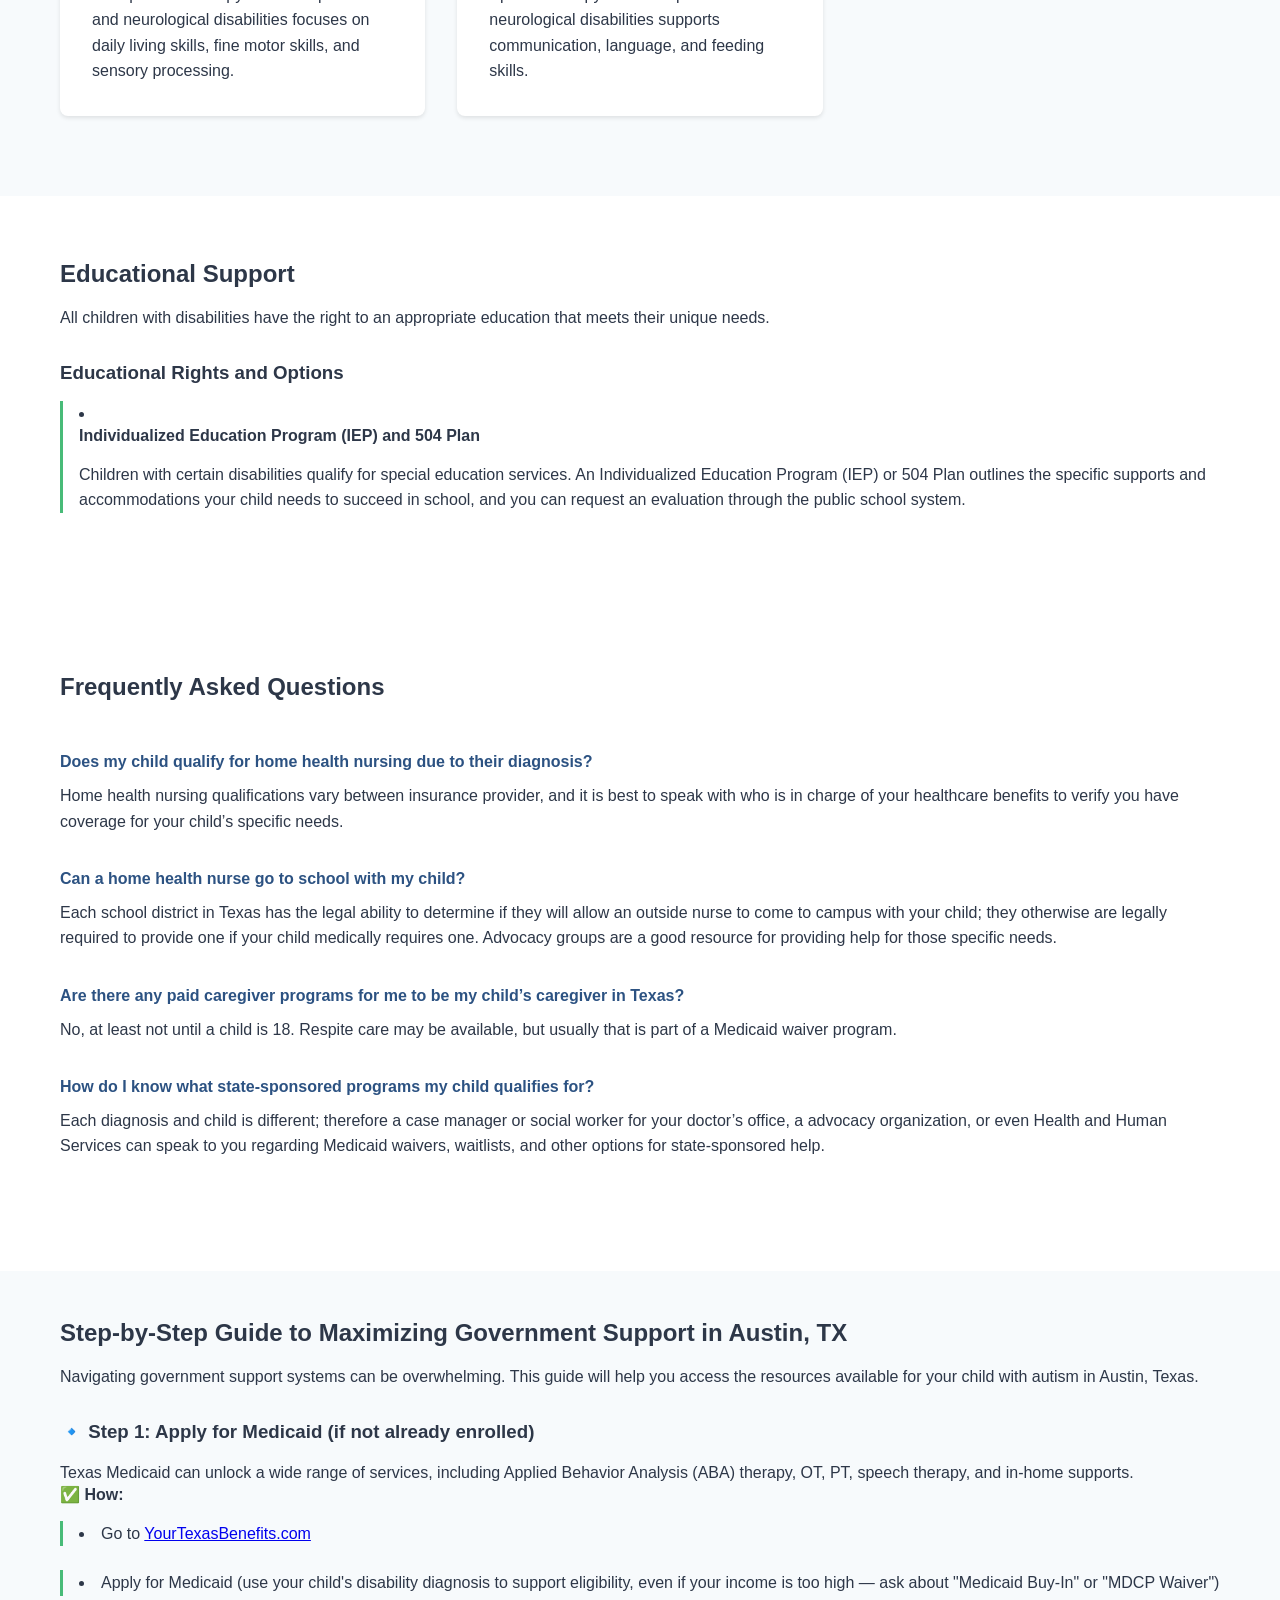
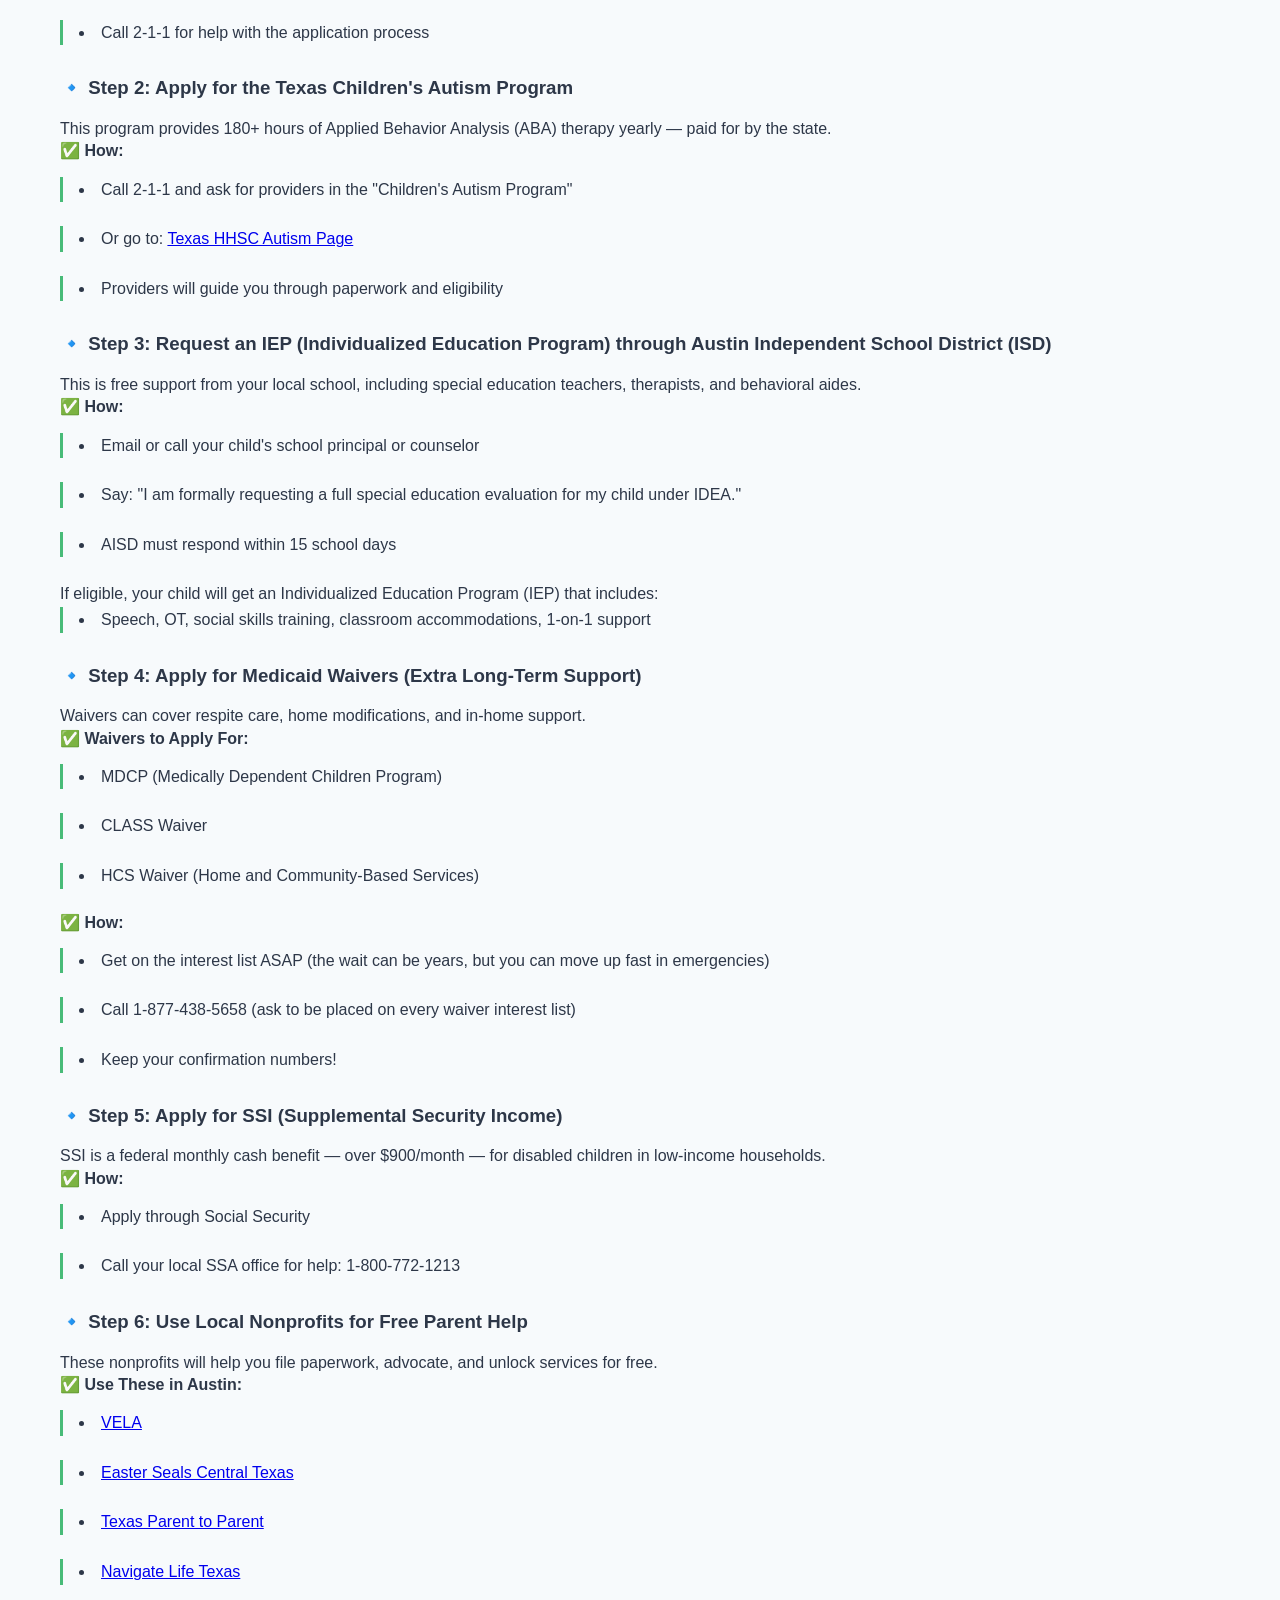
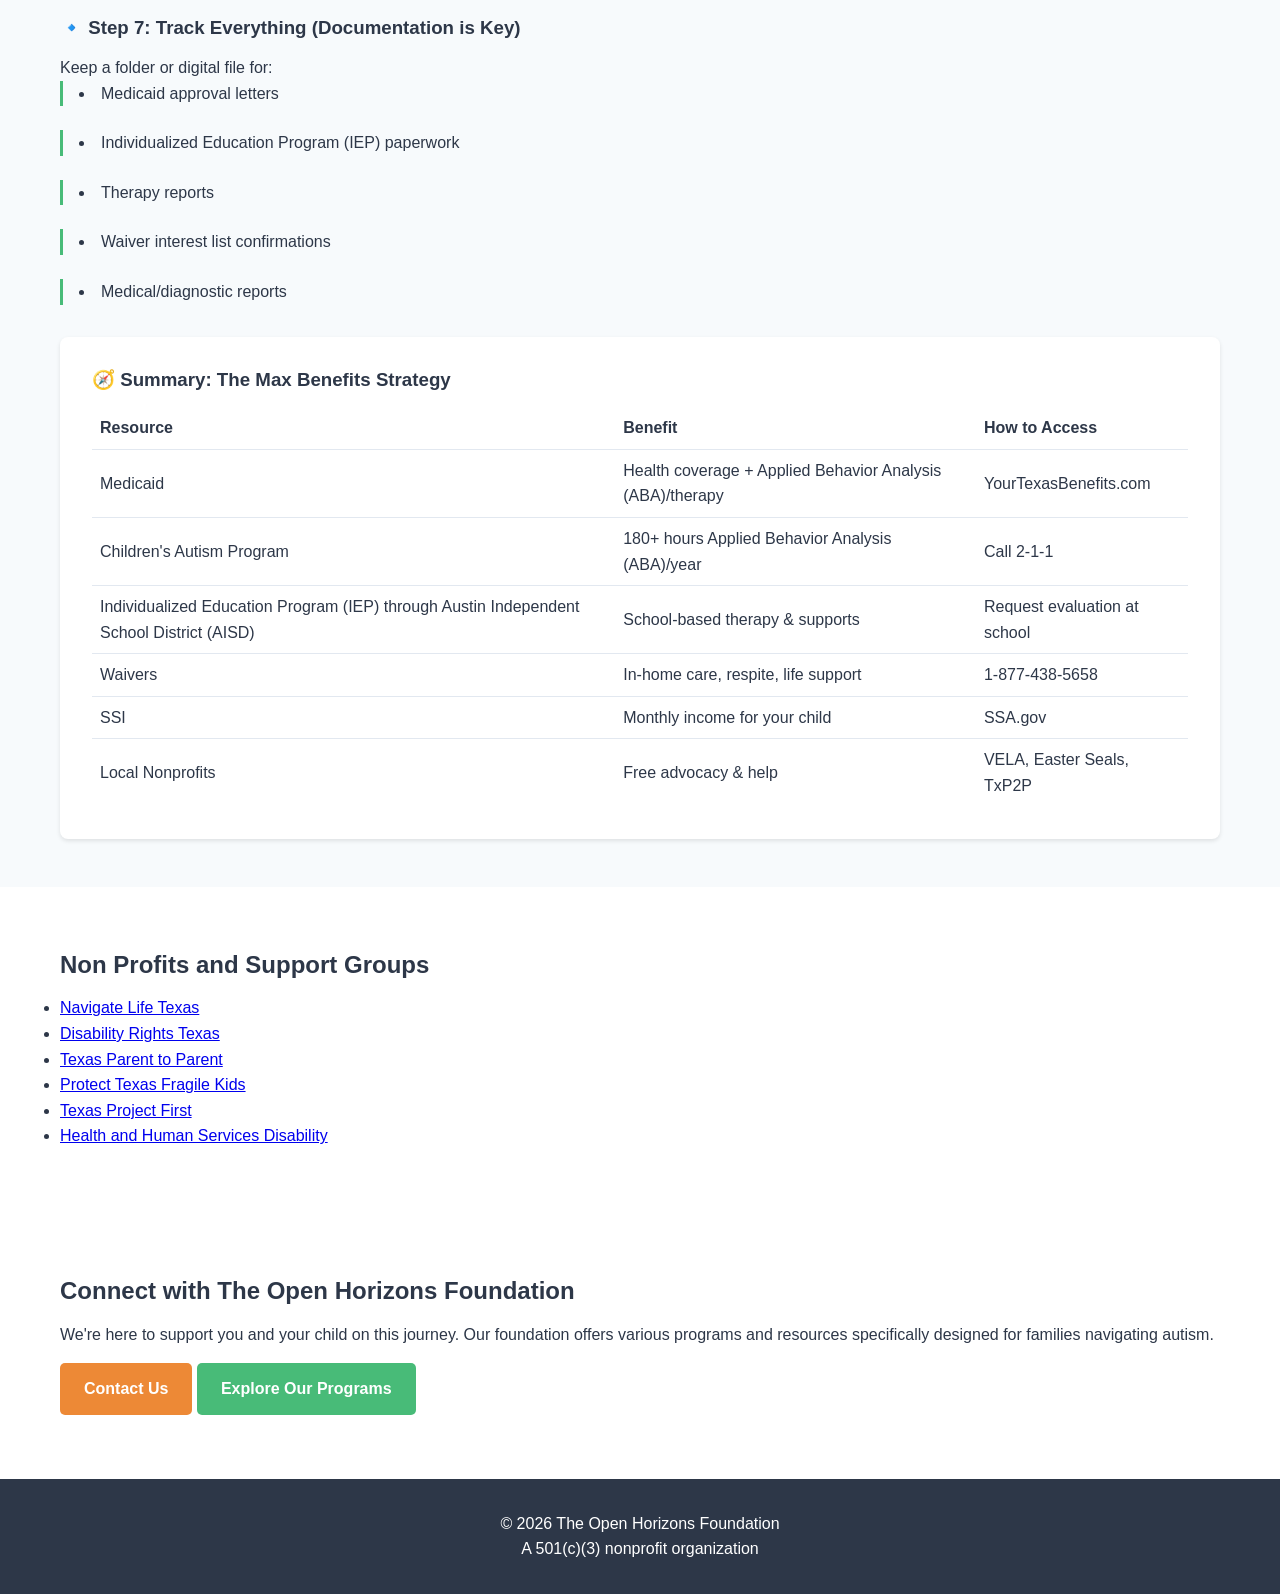
==== commit 719a6c20: "updated to new year" ====
--- a/autism-resources.html
+++ b/autism-resources.html
@@ -519,7 +519,7 @@
     <footer>
         <div class="container footer-content">
             <div style="text-align: center; width: 100%;">
-                <p>&copy; 2025 The Open Horizons Foundation</p>
+                <p>&copy; 2026 The Open Horizons Foundation</p>
                 <p>A 501(c)(3) nonprofit organization</p>
             </div>
         </div>
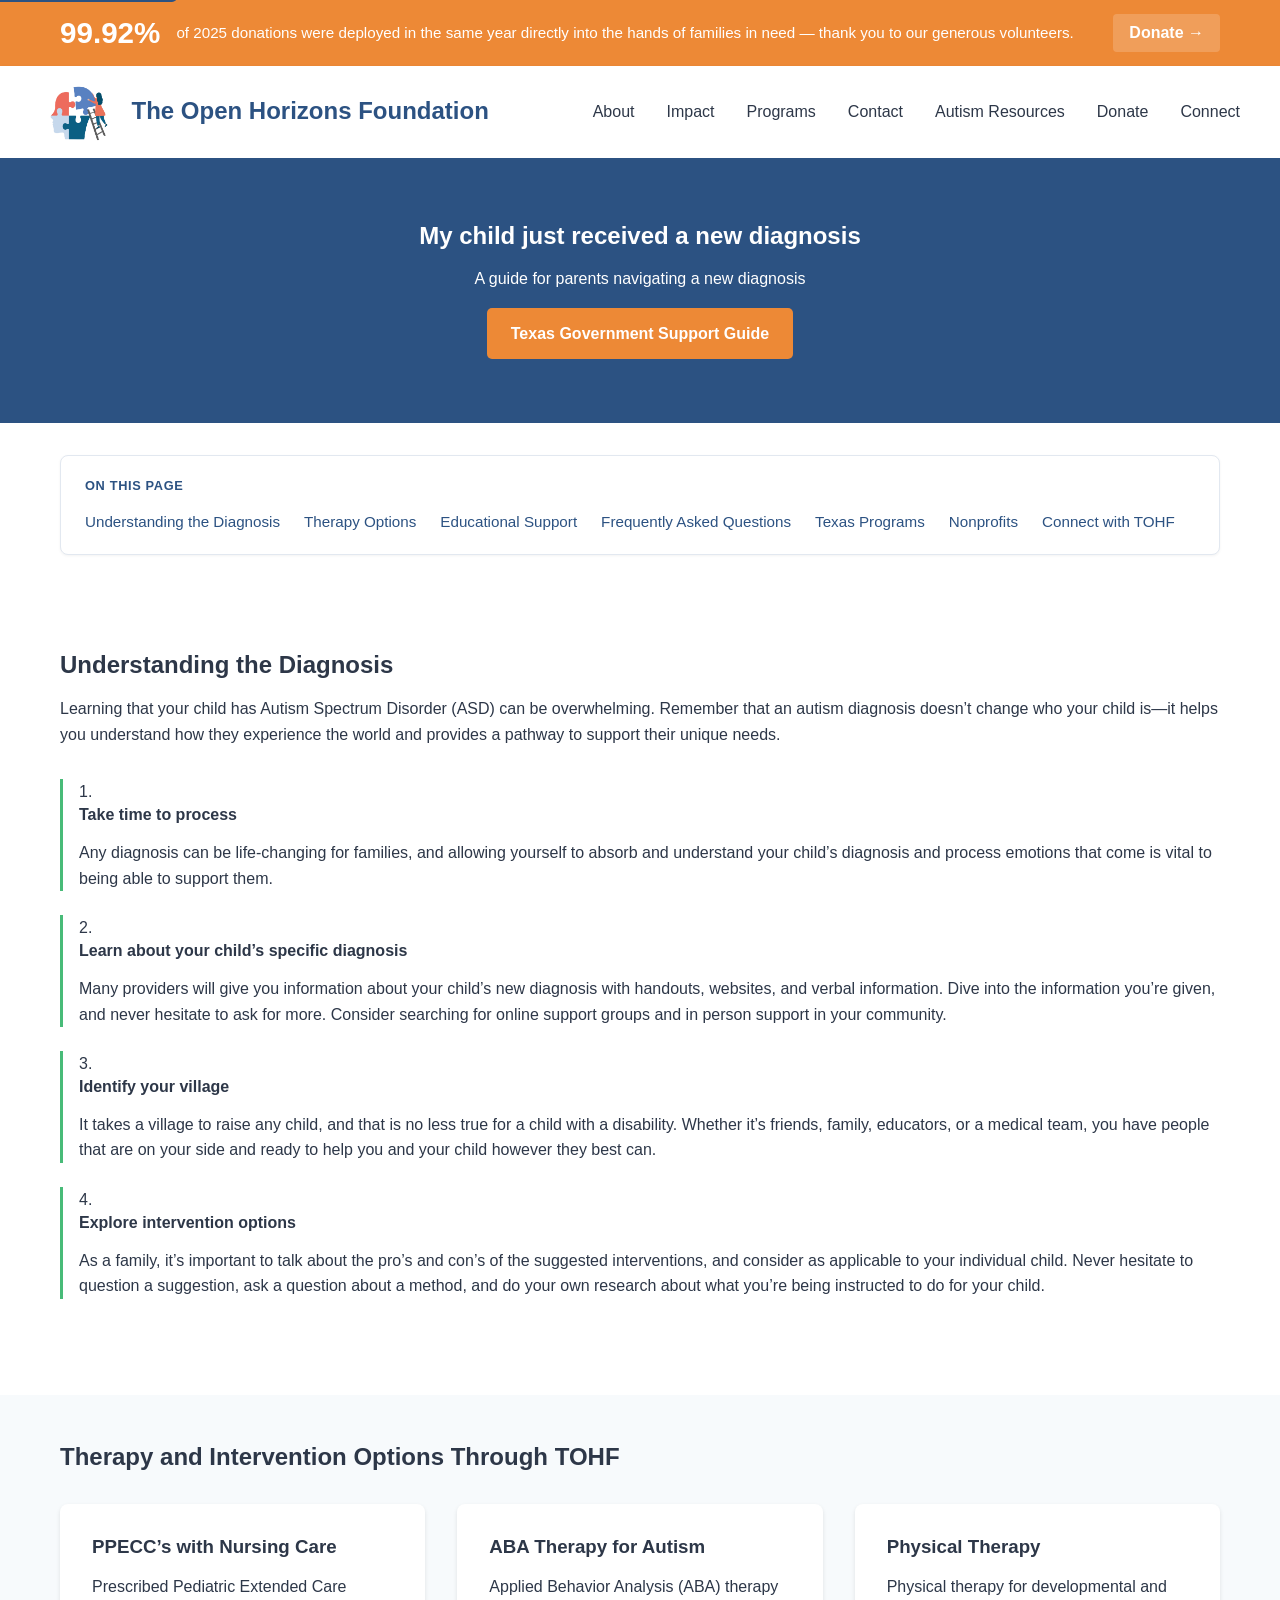
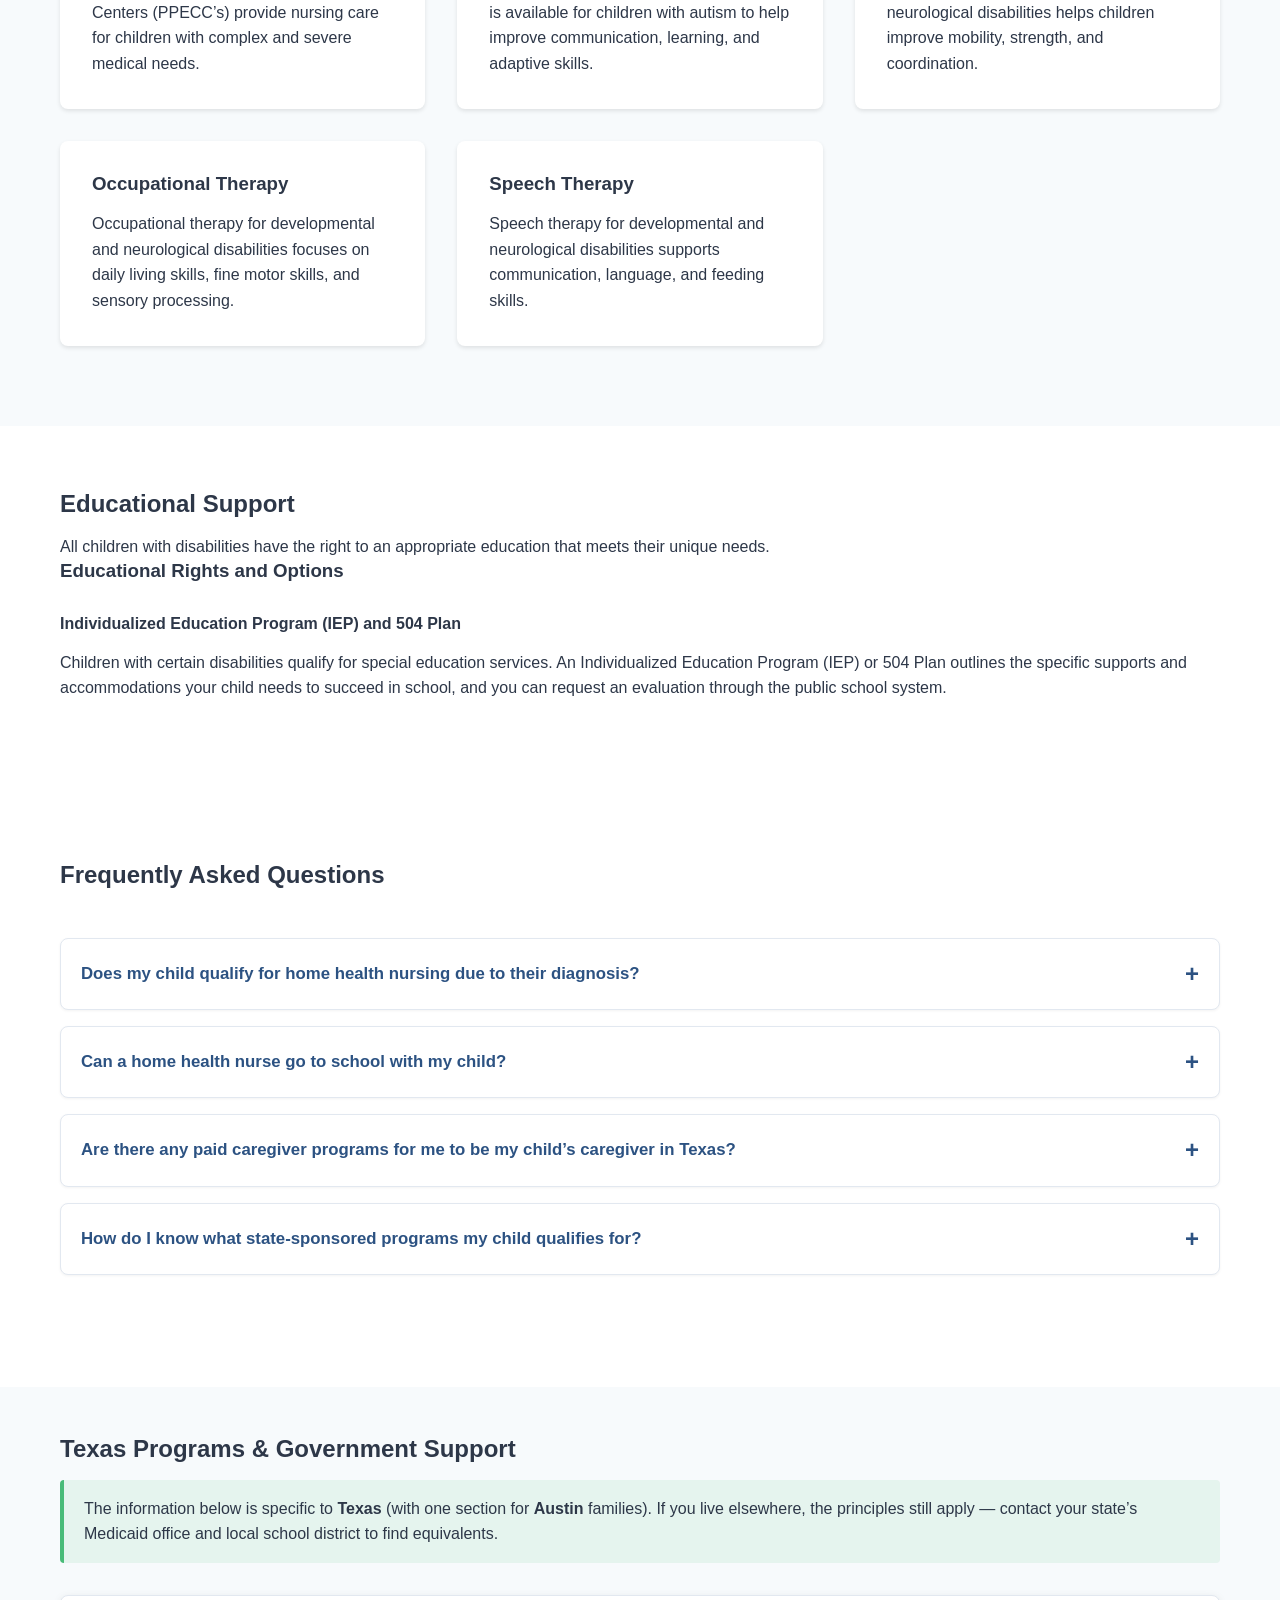
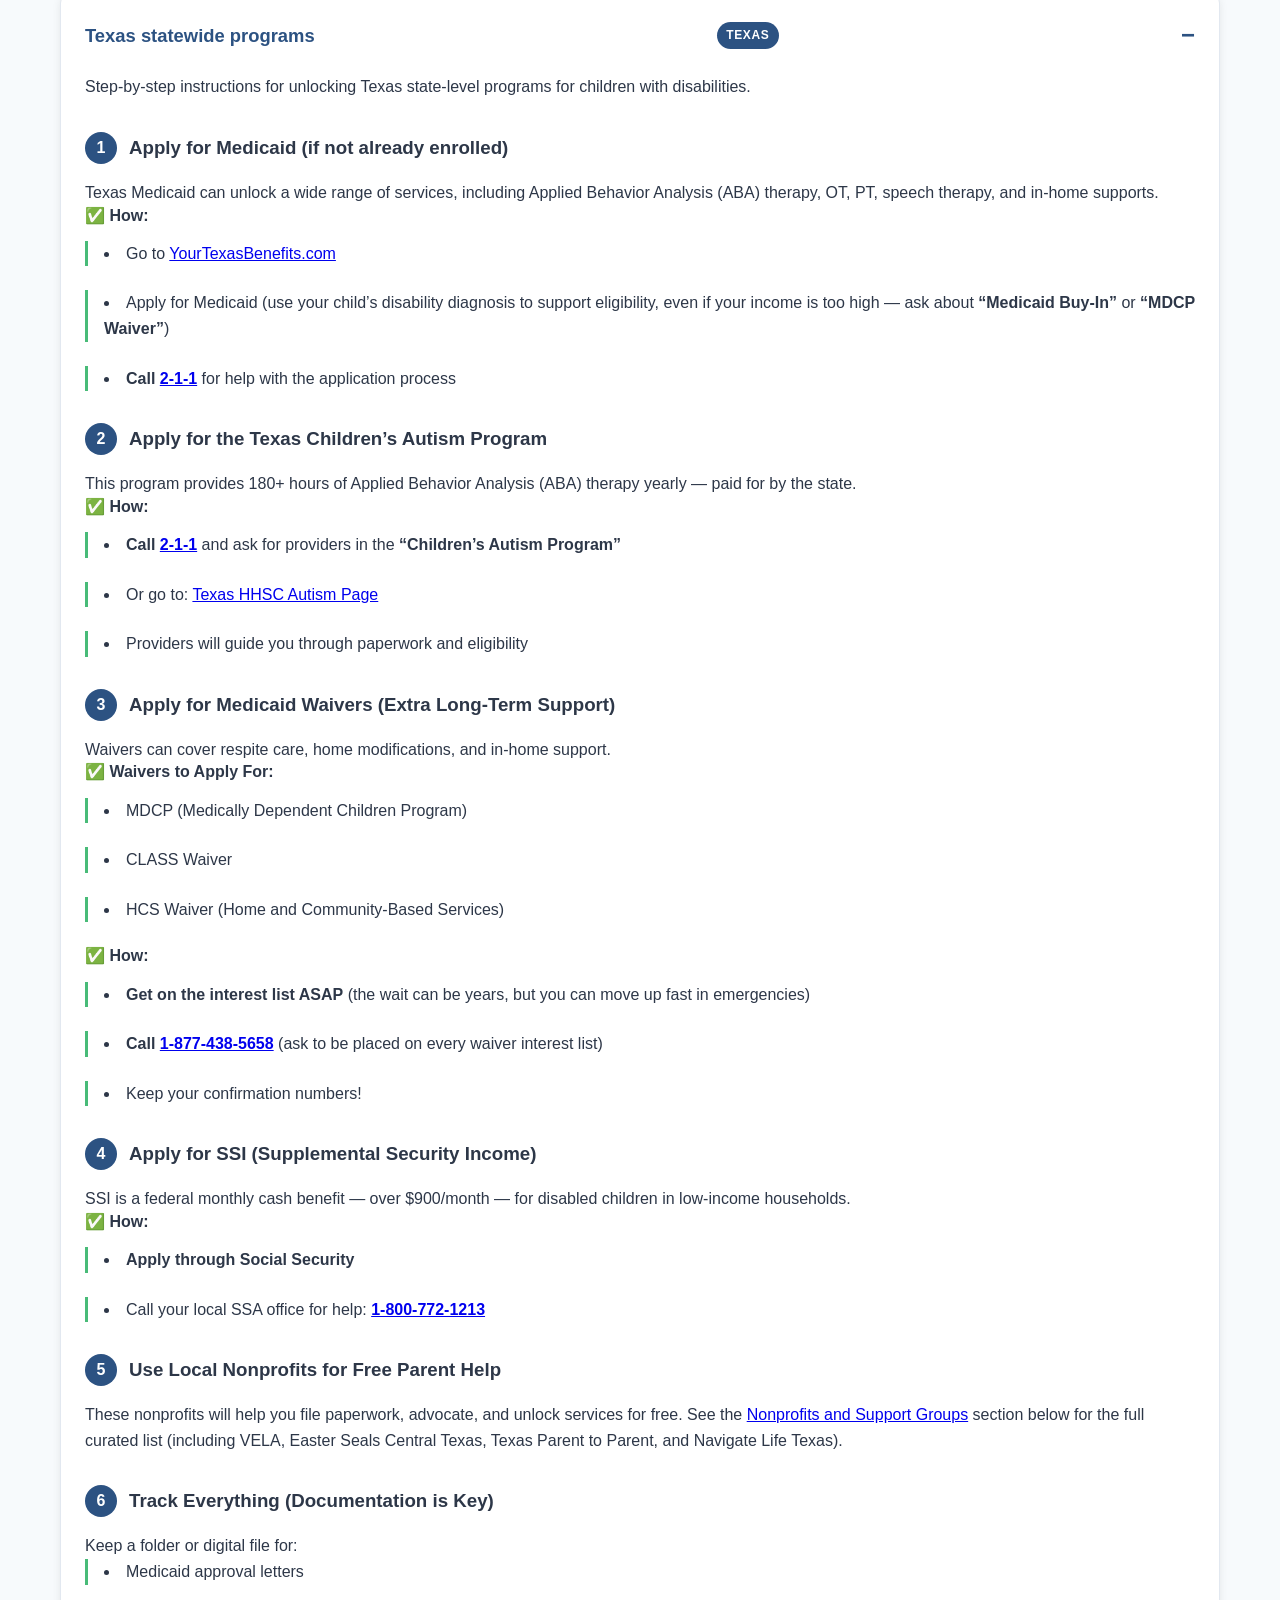
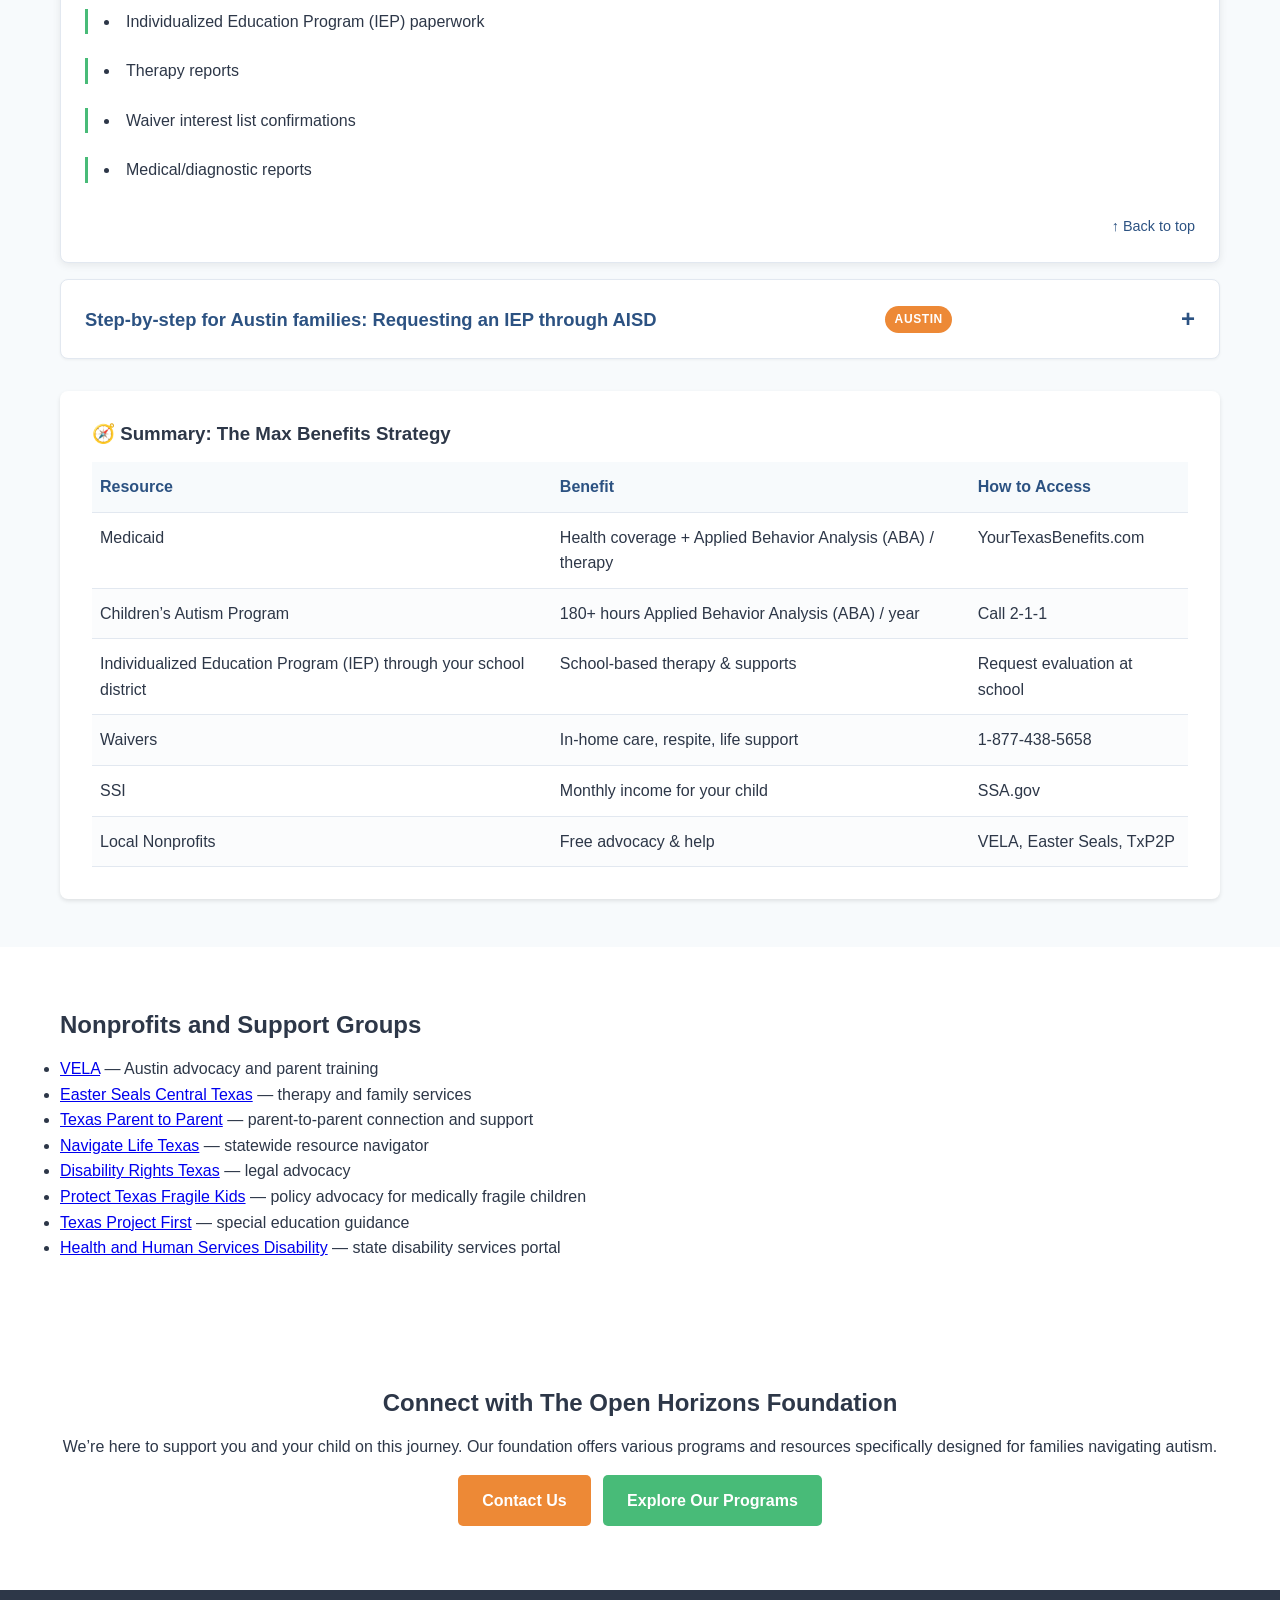
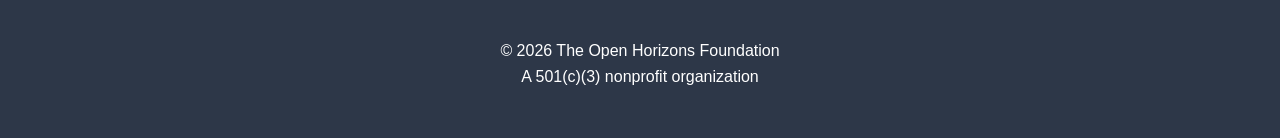
==== commit 0f906032: "better website" ====
--- a/autism-resources.html
+++ b/autism-resources.html
@@ -3,93 +3,81 @@
 <head>
     <meta charset="UTF-8">
     <meta name="viewport" content="width=device-width, initial-scale=1.0">
-    <title>Resources & Support | The Open Horizons Foundation</title>
+    <title>Newly Diagnosed | The Open Horizons Foundation</title>
+
+    <!-- Primary Meta Tags -->
+    <meta name="description" content="A curated guide to autism and special needs resources—therapy, education, advocacy, and community support compiled by The Open Horizons Foundation.">
+    <meta name="keywords" content="autism resources, special needs resources, therapy, ABA, speech therapy, occupational therapy, IEP, special education, advocacy, Texas autism support, family resources">
+    <meta name="author" content="The Open Horizons Foundation">
+    <meta name="robots" content="index, follow">
+    <meta name="theme-color" content="#2C5282">
+    <link rel="canonical" href="https://specialhelpers.org/autism-resources.html">
+
+    <!-- Open Graph / Facebook -->
+    <meta property="og:type" content="article">
+    <meta property="og:site_name" content="The Open Horizons Foundation">
+    <meta property="og:url" content="https://specialhelpers.org/autism-resources.html">
+    <meta property="og:title" content="Autism & Special Needs Resources | The Open Horizons Foundation">
+    <meta property="og:description" content="A curated guide to therapy, education, advocacy, and community support for families of children with autism and special needs.">
+    <meta property="og:image" content="https://specialhelpers.org/media/pic1.jpg">
+    <meta property="og:image:alt" content="Resources and support from The Open Horizons Foundation">
+    <meta property="og:locale" content="en_US">
+
+    <!-- Twitter -->
+    <meta name="twitter:card" content="summary_large_image">
+    <meta name="twitter:url" content="https://specialhelpers.org/autism-resources.html">
+    <meta name="twitter:title" content="Autism & Special Needs Resources">
+    <meta name="twitter:description" content="A curated guide to therapy, education, advocacy, and community support for families.">
+    <meta name="twitter:image" content="https://specialhelpers.org/media/pic1.jpg">
+    <meta name="twitter:image:alt" content="Resources and support from The Open Horizons Foundation">
+
     <link rel="icon" href="favicon.svg" type="image/svg+xml">
     <link rel="alternate icon" href="favicon.ico" type="image/x-icon">
+    <link rel="stylesheet" href="styles.css">
+
+    <!-- Structured Data: FAQ -->
+    <script type="application/ld+json">
+    {
+      "@context": "https://schema.org",
+      "@type": "FAQPage",
+      "mainEntity": [
+        {
+          "@type": "Question",
+          "name": "Does my child qualify for home health nursing due to their diagnosis?",
+          "acceptedAnswer": {
+            "@type": "Answer",
+            "text": "Home health nursing qualifications vary between insurance provider, and it is best to speak with who is in charge of your healthcare benefits to verify you have coverage for your child's specific needs."
+          }
+        },
+        {
+          "@type": "Question",
+          "name": "Can a home health nurse go to school with my child?",
+          "acceptedAnswer": {
+            "@type": "Answer",
+            "text": "Each school district in Texas has the legal ability to determine if they will allow an outside nurse to come to campus with your child; they otherwise are legally required to provide one if your child medically requires one. Advocacy groups are a good resource for providing help for those specific needs."
+          }
+        },
+        {
+          "@type": "Question",
+          "name": "Are there any paid caregiver programs for me to be my child's caregiver in Texas?",
+          "acceptedAnswer": {
+            "@type": "Answer",
+            "text": "No, at least not until a child is 18. Respite care may be available, but usually that is part of a Medicaid waiver program."
+          }
+        },
+        {
+          "@type": "Question",
+          "name": "How do I know what state-sponsored programs my child qualifies for?",
+          "acceptedAnswer": {
+            "@type": "Answer",
+            "text": "Each diagnosis and child is different; therefore a case manager or social worker for your doctor's office, an advocacy organization, or even Health and Human Services can speak to you regarding Medicaid waivers, waitlists, and other options for state-sponsored help."
+          }
+        }
+      ]
+    }
+    </script>
     <style>
-        /* Reset and Base Styles */
-        * {
-            margin: 0;
-            padding: 0;
-            box-sizing: border-box;
-        }
-
-        :root {
-            --primary-color: #2C5282;    /* Deep blue */
-            --secondary-color: #48BB78;  /* Green */
-            --accent-color: #ED8936;     /* Orange */
-            --text-color: #2D3748;
-            --light-bg: #F7FAFC;
-            --white: #FFFFFF;
-        }
-
-        body {
-            font-family: 'Arial', sans-serif;
-            line-height: 1.6;
-            color: var(--text-color);
-        }
-
-        /* Typography */
-        h1, h2, h3, h4, h5, h6 {
-            margin-bottom: 1rem;
-            line-height: 1.2;
-        }
-
-        /* Layout Components */
-        .container {
-            max-width: 1200px;
-            margin: 0 auto;
-            padding: 0 20px;
-        }
-
-        section {
-            padding: 4rem 0;
-        }
-
-        /* Header Styles */
-        header {
-            background-color: var(--white);
-            box-shadow: 0 2px 4px rgba(0,0,0,0.1);
-            width: 100%;
-        }
-
-        .header-content {
-            display: flex;
-            justify-content: space-between;
-            align-items: center;
-            padding: 1rem 0;
-        }
-
-        .logo {
-            font-size: 1.5rem;
-            font-weight: bold;
-            color: var(--primary-color);
-            text-decoration: none;
-        }
-
-        nav ul {
-            display: flex;
-            list-style: none;
-            gap: 2rem;
-        }
-
-        nav a {
-            color: var(--text-color);
-            text-decoration: none;
-            transition: color 0.3s;
-        }
-
-        nav a:hover {
-            color: var(--primary-color);
-        }
-
-        /* Page Specific Styles */
-        .page-header {
-            background-color: var(--primary-color);
-            color: var(--white);
-            padding: 4rem 0;
-            text-align: center;
-        }
+        /* Page-specific styles for the Resources page */
 
         .resource-section {
             background-color: var(--light-bg);
@@ -107,7 +95,7 @@
             background: var(--white);
             padding: 2rem;
             border-radius: 8px;
-            box-shadow: 0 2px 4px rgba(0,0,0,0.1);
+            box-shadow: 0 2px 4px rgba(0, 0, 0, 0.1);
         }
 
         .steps-list {
@@ -126,108 +114,406 @@
         }
 
         .faq-item {
+            background-color: var(--white);
+            border: 1px solid #e2e8f0;
+            border-radius: 8px;
+            margin-bottom: 1rem;
+            box-shadow: 0 1px 3px rgba(0, 0, 0, 0.05);
+        }
+
+        .faq-item[open] {
+            box-shadow: 0 2px 8px rgba(0, 0, 0, 0.08);
+        }
+
+        .faq-item > summary {
+            cursor: pointer;
+            padding: 1rem 1.25rem;
+            list-style: none;
+            display: flex;
+            align-items: center;
+            justify-content: space-between;
+            gap: 1rem;
+            border-radius: 8px;
+        }
+
+        .faq-item > summary::-webkit-details-marker {
+            display: none;
+        }
+
+        .faq-item > summary::after {
+            content: "+";
+            font-size: 1.5rem;
+            font-weight: bold;
+            color: var(--primary-color);
+            flex-shrink: 0;
+        }
+
+        .faq-item[open] > summary::after {
+            content: "−";
+        }
+
+        .faq-item > summary:hover {
+            background-color: var(--light-bg);
+        }
+
+        .faq-item > summary > h3 {
+            display: inline;
+            font-size: 1.05rem;
+            margin: 0;
+            color: var(--primary-color);
+        }
+
+        .faq-item > .faq-answer {
+            padding: 0 1.25rem 1rem;
+        }
+
+        .summary-card {
+            margin-top: 2rem;
+        }
+
+        /* Region hint shown above collapsible regional sections */
+        .region-hint {
+            background-color: rgba(72, 187, 120, 0.1);
+            border-left: 4px solid var(--secondary-color);
+            padding: 1rem 1.25rem;
+            border-radius: 4px;
             margin-bottom: 2rem;
         }
 
-        .faq-question {
+        /* Collapsible region/topic sections */
+        .region-collapsible {
+            background-color: var(--white);
+            border: 1px solid #e2e8f0;
+            border-radius: 8px;
+            padding: 0;
+            margin: 1rem 0;
+            box-shadow: 0 1px 3px rgba(0, 0, 0, 0.05);
+        }
+
+        .region-collapsible[open] {
+            box-shadow: 0 2px 8px rgba(0, 0, 0, 0.08);
+        }
+
+        .region-collapsible > summary {
+            cursor: pointer;
+            padding: 1.25rem 1.5rem;
+            font-size: 1.15rem;
+            list-style: none;
+            display: flex;
+            align-items: center;
+            justify-content: space-between;
+            gap: 1rem;
+            color: var(--primary-color);
+            border-radius: 8px;
+        }
+
+        .region-collapsible > summary::-webkit-details-marker {
+            display: none;
+        }
+
+        .region-collapsible > summary::after {
+            content: "+";
+            font-size: 1.5rem;
             font-weight: bold;
-            margin-bottom: 0.5rem;
             color: var(--primary-color);
-        }
-
-        /* Button Styles */
-        .button {
+            transition: transform 0.2s;
+        }
+
+        .region-collapsible[open] > summary::after {
+            content: "−";
+        }
+
+        .region-collapsible > summary:hover {
+            background-color: var(--light-bg);
+        }
+
+        .region-collapsible-body {
+            padding: 0 1.5rem 1.5rem;
+        }
+
+        .region-tag {
             display: inline-block;
-            padding: 0.8rem 1.5rem;
-            border-radius: 5px;
-            text-decoration: none;
+            font-size: 0.75rem;
             font-weight: bold;
-            transition: transform 0.3s, background-color 0.3s;
+            text-transform: uppercase;
+            letter-spacing: 0.05em;
+            background-color: var(--primary-color);
+            color: var(--white);
+            padding: 0.25rem 0.6rem;
+            border-radius: 999px;
+        }
+
+        .region-tag.region-tag--austin {
+            background-color: var(--accent-color);
+        }
+
+        .summary-table {
+            width: 100%;
+            border-collapse: collapse;
             margin-top: 1rem;
         }
 
-        .button:hover {
-            transform: translateY(-2px);
-        }
-
-        .button-primary {
-            background-color: var(--accent-color);
-            color: var(--white);
-        }
-
-        .button-secondary {
-            background-color: var(--secondary-color);
-            color: var(--white);
-        }
-
-        /* Footer Styles */
-        footer {
-            background-color: var(--text-color);
-            color: var(--white);
-            padding: 2rem 0;
-        }
-
-        .footer-content {
-            display: flex;
-            flex-wrap: wrap;
-            justify-content: space-between;
+        .summary-table th,
+        .summary-table td {
+            text-align: left;
+            padding: 0.75rem 0.5rem;
+            border-bottom: 1px solid #e2e8f0;
+            vertical-align: top;
+        }
+
+        .summary-table th {
+            background-color: var(--light-bg);
+            color: var(--primary-color);
+            font-weight: bold;
+        }
+
+        .summary-table tbody tr:nth-child(even) {
+            background-color: rgba(247, 250, 252, 0.5);
         }
 
         @media (max-width: 768px) {
-            .header-content {
-                flex-direction: column;
-                padding: 1rem 0;
-            }
-
-            .logo {
-                margin-bottom: 0.5rem;
-            }
-            
-            .logo img {
-                max-height: 40px;
-            }
-            
-            .logo span {
-                font-size: 1rem;
-            }
-
-            nav ul {
-                margin-top: 0.5rem;
-                flex-wrap: wrap;
-                justify-content: center;
-                gap: 0.5rem;
-            }
-            
-            nav a {
-                font-size: 0.9rem;
-                padding: 0.3rem 0.5rem;
-            }
-
             .resource-grid {
                 grid-template-columns: 1fr;
             }
-            
+
             .steps-list ol, .steps-list ul {
                 padding-left: 1rem;
             }
-            
+
             .steps-list li {
                 margin-left: 0;
                 padding-left: 0.5rem;
             }
-            
+
             .steps-list li h4 {
                 margin-top: 0.5rem;
             }
-            
+
             .steps-list li p {
                 margin-left: 0;
                 padding-right: 0.5rem;
             }
         }
+
+        /* In-page Table of Contents (desktop only) */
+        .toc {
+            background-color: var(--white);
+            border: 1px solid #e2e8f0;
+            border-radius: 8px;
+            padding: 1.25rem 1.5rem;
+            margin: 2rem 0;
+            box-shadow: 0 1px 3px rgba(0, 0, 0, 0.05);
+        }
+
+        .toc-label {
+            font-size: 0.8rem;
+            font-weight: bold;
+            margin-bottom: 0.75rem;
+            color: var(--primary-color);
+            text-transform: uppercase;
+            letter-spacing: 0.05em;
+        }
+
+        .toc ul {
+            list-style: none;
+            display: flex;
+            flex-wrap: wrap;
+            gap: 0.5rem 1.5rem;
+            padding: 0;
+            margin: 0;
+        }
+
+        .toc a {
+            color: var(--primary-color);
+            text-decoration: none;
+            font-size: 0.95rem;
+        }
+
+        .toc a:hover {
+            text-decoration: underline;
+        }
+
+        @media (max-width: 768px) {
+            .toc {
+                display: none;
+            }
+        }
+
+        /* Numbered step markers (replaces the 🔹 emoji) */
+        .step-num {
+            display: inline-flex;
+            align-items: center;
+            justify-content: center;
+            width: 2rem;
+            height: 2rem;
+            background-color: var(--primary-color);
+            color: var(--white);
+            border-radius: 50%;
+            font-size: 1rem;
+            font-weight: bold;
+            margin-right: 0.5rem;
+            vertical-align: middle;
+            line-height: 1;
+            flex-shrink: 0;
+        }
+
+        .steps-list h3 {
+            display: flex;
+            align-items: center;
+            gap: 0.25rem;
+        }
+
+        /* Center the closing Connect section */
+        #connect .container {
+            text-align: center;
+        }
+
+        #connect .button + .button {
+            margin-left: 0.5rem;
+        }
+
+        /* Back-to-top link inside collapsibles */
+        .back-to-top {
+            text-align: right;
+            margin-top: 2rem;
+            font-size: 0.9rem;
+        }
+
+        .back-to-top a {
+            color: var(--primary-color);
+            text-decoration: none;
+        }
+
+        .back-to-top a:hover {
+            text-decoration: underline;
+        }
+
+        /* Responsive summary table: collapses to stacked cards on phones */
+        @media (max-width: 600px) {
+            .summary-table thead {
+                display: none;
+            }
+
+            .summary-table tbody tr {
+                display: block;
+                border-bottom: 1px solid #e2e8f0;
+                margin-bottom: 1rem;
+                padding-bottom: 0.5rem;
+            }
+
+            .summary-table tbody tr:nth-child(even) {
+                background-color: transparent;
+            }
+
+            .summary-table td {
+                display: block;
+                padding: 0.25rem 0;
+                border: none;
+            }
+
+            .summary-table td::before {
+                content: attr(data-label);
+                display: block;
+                font-weight: bold;
+                color: var(--primary-color);
+                font-size: 0.75rem;
+                text-transform: uppercase;
+                letter-spacing: 0.05em;
+                margin-bottom: 0.15rem;
+            }
+        }
+
+        /* Print stylesheet: optimized for parents printing the guide */
+        @media print {
+            header,
+            footer,
+            .skip-link,
+            .impact-banner,
+            .toc,
+            .back-to-top,
+            .page-header .button,
+            .button {
+                display: none !important;
+            }
+
+            /* Force all <details> elements to render expanded for print */
+            details > *:not(summary) {
+                display: revert !important;
+            }
+
+            .region-collapsible > summary::after,
+            .faq-item > summary::after {
+                content: "";
+            }
+
+            body {
+                background: white !important;
+                color: black !important;
+                font-size: 11pt;
+            }
+
+            a {
+                color: black !important;
+                text-decoration: underline;
+            }
+
+            /* Show URLs in parentheses after external links */
+            a[href^="http"]::after {
+                content: " (" attr(href) ")";
+                font-size: 0.85em;
+                font-style: italic;
+            }
+
+            /* But don't print URLs for tel: or # anchor links */
+            a[href^="tel:"]::after,
+            a[href^="#"]::after {
+                content: "";
+            }
+
+            .resource-section,
+            .page-header,
+            .region-hint,
+            .region-collapsible,
+            .resource-card,
+            .summary-card {
+                background: white !important;
+                color: black !important;
+                box-shadow: none !important;
+                border-color: #999 !important;
+            }
+
+            .page-header h1,
+            .page-header p {
+                color: black !important;
+            }
+
+            section {
+                padding: 0.5rem 0;
+                page-break-inside: avoid;
+            }
+
+            h2, h3 {
+                page-break-after: avoid;
+            }
+
+            .step-num {
+                background: white !important;
+                color: black !important;
+                border: 2px solid black;
+            }
+        }
     </style>
 </head>
-<body>
+<body id="top">
+    <a class="skip-link" href="#main">Skip to main content</a>
+    <!-- Annual update: edit the % and year below -->
+    <div class="impact-banner" role="region" aria-label="2025 impact statement">
+        <div class="container impact-banner-inner">
+            <span class="impact-stat">99.92%</span>
+            <span class="impact-copy">of 2025 donations were deployed in the same year directly into the hands of families in need &mdash; thank you to our generous volunteers.</span>
+            <a class="impact-cta" href="donate.html">Donate &rarr;</a>
+        </div>
+    </div>
     <header>
         <div class="container header-content">
             <a href="index.html" class="logo" style="display: flex; align-items: center;"><img src="media/logo.jpg" alt="The Open Horizons Foundation Logo" style="max-height: 60px; margin-right: 15px;"><span>The Open Horizons Foundation</span></a>
@@ -237,24 +523,42 @@
                     <li><a href="index.html#impact">Impact</a></li>
                     <li><a href="index.html#programs">Programs</a></li>
                     <li><a href="index.html#contact">Contact</a></li>
-                    <li><a href="resources.html">Resources</a></li>
+                    <li><a href="autism-resources.html">Autism Resources</a></li>
+                    <li><a href="donate.html">Donate</a></li>
+                    <li><a href="connect.html">Connect</a></li>
                 </ul>
             </nav>
         </div>
     </header>
 
+    <main id="main">
     <section class="page-header">
         <div class="container">
             <h1>My child just received a new diagnosis</h1>
             <p>A guide for parents navigating a new diagnosis</p>
-            <a href="#government-support" class="button button-primary" style="margin-top: 1rem;">Texas Government Support Guide</a>
+            <a href="#government-support" class="button button-primary">Texas Government Support Guide</a>
         </div>
     </section>
 
-    <section>
+    <div class="container">
+        <nav class="toc" aria-label="Page contents">
+            <div class="toc-label">On this page</div>
+            <ul>
+                <li><a href="#understanding">Understanding the Diagnosis</a></li>
+                <li><a href="#therapy">Therapy Options</a></li>
+                <li><a href="#education">Educational Support</a></li>
+                <li><a href="#faqs">Frequently Asked Questions</a></li>
+                <li><a href="#government-support">Texas Programs</a></li>
+                <li><a href="#nonprofits">Nonprofits</a></li>
+                <li><a href="#connect">Connect with TOHF</a></li>
+            </ul>
+        </nav>
+    </div>
+
+    <section id="understanding">
         <div class="container">
             <h2>Understanding the Diagnosis</h2>
-            <p>Learning that your child has Autism Spectrum Disorder (ASD) can be overwhelming. Remember that an autism diagnosis doesn't change who your child is—it helps you understand how they experience the world and provides a pathway to support their unique needs.</p>
+            <p>Learning that your child has Autism Spectrum Disorder (ASD) can be overwhelming. Remember that an autism diagnosis doesn’t change who your child is—it helps you understand how they experience the world and provides a pathway to support their unique needs.</p>
             
             <div class="steps-list">
                 <ol>
@@ -279,7 +583,7 @@
         </div>
     </section>
 
-    <section class="resource-section">
+    <section id="therapy" class="resource-section">
         <div class="container">
             <h2>Therapy and Intervention Options Through TOHF</h2>
             <div class="resource-grid">
@@ -307,218 +611,232 @@
         </div>
     </section>
 
-    <section>
+    <section id="education">
         <div class="container">
             <h2>Educational Support</h2>
             <p>All children with disabilities have the right to an appropriate education that meets their unique needs.</p>
+            <h3>Educational Rights and Options</h3>
             <div class="steps-list">
-                <h3>Educational Rights and Options</h3>
-                <ul>
-                    <li>
-                        <h4>Individualized Education Program (IEP) and 504 Plan</h4>
-                        <p>Children with certain disabilities qualify for special education services. An Individualized Education Program (IEP) or 504 Plan outlines the specific supports and accommodations your child needs to succeed in school, and you can request an evaluation through the public school system.</p>
-                    </li>
-                </ul>
+                <h4>Individualized Education Program (IEP) and 504 Plan</h4>
+                <p>Children with certain disabilities qualify for special education services. An Individualized Education Program (IEP) or 504 Plan outlines the specific supports and accommodations your child needs to succeed in school, and you can request an evaluation through the public school system.</p>
             </div>
         </div>
     </section>
 
-    <section>
+    <section id="faqs">
         <div class="container">
             <h2>Frequently Asked Questions</h2>
             
             <div class="faq-section">
-                <div class="faq-item">
-                    <div class="faq-question">Does my child qualify for home health nursing due to their diagnosis?</div>
+                <details class="faq-item">
+                    <summary><h3>Does my child qualify for home health nursing due to their diagnosis?</h3></summary>
                     <div class="faq-answer">
                         <p>Home health nursing qualifications vary between insurance provider, and it is best to speak with who is in charge of your healthcare benefits to verify you have coverage for your child’s specific needs.</p>
                     </div>
-                </div>
-                <div class="faq-item">
-                    <div class="faq-question">Can a home health nurse go to school with my child?</div>
+                </details>
+                <details class="faq-item">
+                    <summary><h3>Can a home health nurse go to school with my child?</h3></summary>
                     <div class="faq-answer">
                         <p>Each school district in Texas has the legal ability to determine if they will allow an outside nurse to come to campus with your child; they otherwise are legally required to provide one if your child medically requires one. Advocacy groups are a good resource for providing help for those specific needs.</p>
                     </div>
-                </div>
-                <div class="faq-item">
-                    <div class="faq-question">Are there any paid caregiver programs for me to be my child’s caregiver in Texas?</div>
+                </details>
+                <details class="faq-item">
+                    <summary><h3>Are there any paid caregiver programs for me to be my child’s caregiver in Texas?</h3></summary>
                     <div class="faq-answer">
                         <p>No, at least not until a child is 18. Respite care may be available, but usually that is part of a Medicaid waiver program.</p>
                     </div>
-                </div>
-                <div class="faq-item">
-                    <div class="faq-question">How do I know what state-sponsored programs my child qualifies for?</div>
+                </details>
+                <details class="faq-item">
+                    <summary><h3>How do I know what state-sponsored programs my child qualifies for?</h3></summary>
                     <div class="faq-answer">
-                        <p>Each diagnosis and child is different; therefore a case manager or social worker for your doctor’s office, a advocacy organization, or even Health and Human Services can speak to you regarding Medicaid waivers, waitlists, and other options for state-sponsored help.</p>
-                    </div>
-                </div>
+                        <p>Each diagnosis and child is different; therefore a case manager or social worker for your doctor’s office, an advocacy organization, or even Health and Human Services can speak to you regarding Medicaid waivers, waitlists, and other options for state-sponsored help.</p>
+                    </div>
+                </details>
             </div>
         </div>
     </section>
 
     <section id="government-support" class="resource-section">
         <div class="container">
-            <h2>Step-by-Step Guide to Maximizing Government Support in Austin, TX</h2>
-            <p>Navigating government support systems can be overwhelming. This guide will help you access the resources available for your child with autism in Austin, Texas.</p>
+            <h2>Texas Programs &amp; Government Support</h2>
+            <p class="region-hint">The information below is specific to <strong>Texas</strong> (with one section for <strong>Austin</strong> families). If you live elsewhere, the principles still apply &mdash; contact your state’s Medicaid office and local school district to find equivalents.</p>
+
+            <details class="region-collapsible" open>
+                <summary><strong>Texas statewide programs</strong> <span class="region-tag">Texas</span></summary>
+                <div class="region-collapsible-body">
+                    <p>Step-by-step instructions for unlocking Texas state-level programs for children with disabilities.</p>
+
+                    <div class="steps-list">
+                        <h3><span class="step-num" aria-hidden="true">1</span> Apply for Medicaid (if not already enrolled)</h3>
+                        <p>Texas Medicaid can unlock a wide range of services, including Applied Behavior Analysis (ABA) therapy, OT, PT, speech therapy, and in-home supports.</p>
+                        <h4><span aria-hidden="true">✅</span> How:</h4>
+                        <ul>
+                            <li>Go to <a href="https://www.yourtexasbenefits.com" target="_blank" rel="noopener noreferrer">YourTexasBenefits.com</a></li>
+                            <li>Apply for Medicaid (use your child’s disability diagnosis to support eligibility, even if your income is too high — ask about <strong>“Medicaid Buy-In”</strong> or <strong>“MDCP Waiver”</strong>)</li>
+                            <li><strong>Call <a href="tel:211">2-1-1</a></strong> for help with the application process</li>
+                        </ul>
+                    </div>
+
+                    <div class="steps-list">
+                        <h3><span class="step-num" aria-hidden="true">2</span> Apply for the Texas Children’s Autism Program</h3>
+                        <p>This program provides 180+ hours of Applied Behavior Analysis (ABA) therapy yearly — paid for by the state.</p>
+                        <h4><span aria-hidden="true">✅</span> How:</h4>
+                        <ul>
+                            <li><strong>Call <a href="tel:211">2-1-1</a></strong> and ask for providers in the <strong>“Children’s Autism Program”</strong></li>
+                            <li>Or go to: <a href="https://www.hhs.texas.gov/services/disability/autism" target="_blank" rel="noopener noreferrer">Texas HHSC Autism Page</a></li>
+                            <li>Providers will guide you through paperwork and eligibility</li>
+                        </ul>
+                    </div>
+
+                    <div class="steps-list">
+                        <h3><span class="step-num" aria-hidden="true">3</span> Apply for Medicaid Waivers (Extra Long-Term Support)</h3>
+                        <p>Waivers can cover respite care, home modifications, and in-home support.</p>
+                        <h4><span aria-hidden="true">✅</span> Waivers to Apply For:</h4>
+                        <ul>
+                            <li>MDCP (Medically Dependent Children Program)</li>
+                            <li>CLASS Waiver</li>
+                            <li>HCS Waiver (Home and Community-Based Services)</li>
+                        </ul>
+                        <h4><span aria-hidden="true">✅</span> How:</h4>
+                        <ul>
+                            <li><strong>Get on the interest list ASAP</strong> (the wait can be years, but you can move up fast in emergencies)</li>
+                            <li><strong>Call <a href="tel:+18774385658">1-877-438-5658</a></strong> (ask to be placed on every waiver interest list)</li>
+                            <li>Keep your confirmation numbers!</li>
+                        </ul>
+                    </div>
+
+                    <div class="steps-list">
+                        <h3><span class="step-num" aria-hidden="true">4</span> Apply for SSI (Supplemental Security Income)</h3>
+                        <p>SSI is a federal monthly cash benefit — over $900/month — for disabled children in low-income households.</p>
+                        <h4><span aria-hidden="true">✅</span> How:</h4>
+                        <ul>
+                            <li><strong>Apply through Social Security</strong></li>
+                            <li>Call your local SSA office for help: <strong><a href="tel:+18007721213">1-800-772-1213</a></strong></li>
+                        </ul>
+                    </div>
+
+                    <div class="steps-list">
+                        <h3><span class="step-num" aria-hidden="true">5</span> Use Local Nonprofits for Free Parent Help</h3>
+                        <p>These nonprofits will help you file paperwork, advocate, and unlock services for free. See the <a href="#nonprofits">Nonprofits and Support Groups</a> section below for the full curated list (including VELA, Easter Seals Central Texas, Texas Parent to Parent, and Navigate Life Texas).</p>
+                    </div>
+
+                    <div class="steps-list">
+                        <h3><span class="step-num" aria-hidden="true">6</span> Track Everything (Documentation is Key)</h3>
+                        <p>Keep a folder or digital file for:</p>
+                        <ul>
+                            <li>Medicaid approval letters</li>
+                            <li>Individualized Education Program (IEP) paperwork</li>
+                            <li>Therapy reports</li>
+                            <li>Waiver interest list confirmations</li>
+                            <li>Medical/diagnostic reports</li>
+                        </ul>
+                    </div>
+
+                    <p class="back-to-top"><a href="#top">&uarr; Back to top</a></p>
+                </div>
+            </details>
+
+            <details class="region-collapsible">
+                <summary><strong>Step-by-step for Austin families: Requesting an IEP through AISD</strong> <span class="region-tag region-tag--austin">Austin</span></summary>
+                <div class="region-collapsible-body">
+                    <p>An Individualized Education Program (IEP) is free support from your local school district, including special education teachers, therapists, and behavioral aides. The process below is written for Austin Independent School District (AISD); the federal IDEA law applies statewide, so the same request language works in any Texas district.</p>
+
+                    <div class="steps-list">
+                        <h3>Request an IEP through AISD</h3>
+                        <h4><span aria-hidden="true">✅</span> How:</h4>
+                        <ul>
+                            <li>Email or call your child’s school principal or counselor</li>
+                            <li>Say: <strong>“I am formally requesting a full special education evaluation for my child under IDEA.”</strong></li>
+                            <li>AISD must respond within <strong>15 school days</strong></li>
+                        </ul>
+                        <p>If eligible, your child will get an Individualized Education Program (IEP) that may include:</p>
+                        <ul>
+                            <li>Speech, OT, social skills training, classroom accommodations, 1-on-1 support</li>
+                        </ul>
+                        <p><small>Outside Austin? Contact your local school district’s special education office and use the same request language. The federal IDEA law applies statewide.</small></p>
+                    </div>
+
+                    <p class="back-to-top"><a href="#top">&uarr; Back to top</a></p>
+                </div>
+            </details>
             
-            <div class="steps-list">
-                <h3>🔹 Step 1: Apply for Medicaid (if not already enrolled)</h3>
-                <p>Texas Medicaid can unlock a wide range of services, including Applied Behavior Analysis (ABA) therapy, OT, PT, speech therapy, and in-home supports.</p>
-                <h4>✅ How:</h4>
-                <ul>
-                    <li>Go to <a href="https://www.yourtexasbenefits.com" target="_blank">YourTexasBenefits.com</a></li>
-                    <li>Apply for Medicaid (use your child's disability diagnosis to support eligibility, even if your income is too high — ask about "Medicaid Buy-In" or "MDCP Waiver")</li>
-                    <li>Call 2-1-1 for help with the application process</li>
-                </ul>
-            </div>
-            
-            <div class="steps-list">
-                <h3>🔹 Step 2: Apply for the Texas Children's Autism Program</h3>
-                <p>This program provides 180+ hours of Applied Behavior Analysis (ABA) therapy yearly — paid for by the state.</p>
-                <h4>✅ How:</h4>
-                <ul>
-                    <li>Call 2-1-1 and ask for providers in the "Children's Autism Program"</li>
-                    <li>Or go to: <a href="https://www.hhs.texas.gov/services/disability/autism" target="_blank">Texas HHSC Autism Page</a></li>
-                    <li>Providers will guide you through paperwork and eligibility</li>
-                </ul>
-            </div>
-            
-            <div class="steps-list">
-                <h3>🔹 Step 3: Request an IEP (Individualized Education Program) through Austin Independent School District (ISD)</h3>
-                <p>This is free support from your local school, including special education teachers, therapists, and behavioral aides.</p>
-                <h4>✅ How:</h4>
-                <ul>
-                    <li>Email or call your child's school principal or counselor</li>
-                    <li>Say: "I am formally requesting a full special education evaluation for my child under IDEA."</li>
-                    <li>AISD must respond within 15 school days</li>
-                </ul>
-                <p>If eligible, your child will get an Individualized Education Program (IEP) that includes:</p>
-                <ul>
-                    <li>Speech, OT, social skills training, classroom accommodations, 1-on-1 support</li>
-                </ul>
-            </div>
-            
-            <div class="steps-list">
-                <h3>🔹 Step 4: Apply for Medicaid Waivers (Extra Long-Term Support)</h3>
-                <p>Waivers can cover respite care, home modifications, and in-home support.</p>
-                <h4>✅ Waivers to Apply For:</h4>
-                <ul>
-                    <li>MDCP (Medically Dependent Children Program)</li>
-                    <li>CLASS Waiver</li>
-                    <li>HCS Waiver (Home and Community-Based Services)</li>
-                </ul>
-                <h4>✅ How:</h4>
-                <ul>
-                    <li>Get on the interest list ASAP (the wait can be years, but you can move up fast in emergencies)</li>
-                    <li>Call 1-877-438-5658 (ask to be placed on every waiver interest list)</li>
-                    <li>Keep your confirmation numbers!</li>
-                </ul>
-            </div>
-            
-            <div class="steps-list">
-                <h3>🔹 Step 5: Apply for SSI (Supplemental Security Income)</h3>
-                <p>SSI is a federal monthly cash benefit — over $900/month — for disabled children in low-income households.</p>
-                <h4>✅ How:</h4>
-                <ul>
-                    <li>Apply through Social Security</li>
-                    <li>Call your local SSA office for help: 1-800-772-1213</li>
-                </ul>
-            </div>
-            
-            <div class="steps-list">
-                <h3>🔹 Step 6: Use Local Nonprofits for Free Parent Help</h3>
-                <p>These nonprofits will help you file paperwork, advocate, and unlock services for free.</p>
-                <h4>✅ Use These in Austin:</h4>
-                <ul>
-                    <li><a href="https://velaustin.org" target="_blank">VELA</a></li>
-                    <li><a href="https://www.easterseals.com/centraltexas" target="_blank">Easter Seals Central Texas</a></li>
-                    <li><a href="https://www.txp2p.org" target="_blank">Texas Parent to Parent</a></li>
-                    <li><a href="https://www.navigatelifetexas.org" target="_blank">Navigate Life Texas</a></li>
-                </ul>
-            </div>
-            
-            <div class="steps-list">
-                <h3>🔹 Step 7: Track Everything (Documentation is Key)</h3>
-                <p>Keep a folder or digital file for:</p>
-                <ul>
-                    <li>Medicaid approval letters</li>
-                    <li>Individualized Education Program (IEP) paperwork</li>
-                    <li>Therapy reports</li>
-                    <li>Waiver interest list confirmations</li>
-                    <li>Medical/diagnostic reports</li>
-                </ul>
-            </div>
-            
-            <div class="resource-card" style="margin-top: 2rem;">
-                <h3>🧭 Summary: The Max Benefits Strategy</h3>
-                <table style="width: 100%; border-collapse: collapse; margin-top: 1rem;">
-                    <tr style="border-bottom: 1px solid #e2e8f0;">
-                        <th style="text-align: left; padding: 0.5rem;">Resource</th>
-                        <th style="text-align: left; padding: 0.5rem;">Benefit</th>
-                        <th style="text-align: left; padding: 0.5rem;">How to Access</th>
-                    </tr>
-                    <tr style="border-bottom: 1px solid #e2e8f0;">
-                        <td style="padding: 0.5rem;">Medicaid</td>
-                        <td style="padding: 0.5rem;">Health coverage + Applied Behavior Analysis (ABA)/therapy</td>
-                        <td style="padding: 0.5rem;">YourTexasBenefits.com</td>
-                    </tr>
-                    <tr style="border-bottom: 1px solid #e2e8f0;">
-                        <td style="padding: 0.5rem;">Children's Autism Program</td>
-                        <td style="padding: 0.5rem;">180+ hours Applied Behavior Analysis (ABA)/year</td>
-                        <td style="padding: 0.5rem;">Call 2-1-1</td>
-                    </tr>
-                    <tr style="border-bottom: 1px solid #e2e8f0;">
-                        <td style="padding: 0.5rem;">Individualized Education Program (IEP) through Austin Independent School District (AISD)</td>
-                        <td style="padding: 0.5rem;">School-based therapy & supports</td>
-                        <td style="padding: 0.5rem;">Request evaluation at school</td>
-                    </tr>
-                    <tr style="border-bottom: 1px solid #e2e8f0;">
-                        <td style="padding: 0.5rem;">Waivers</td>
-                        <td style="padding: 0.5rem;">In-home care, respite, life support</td>
-                        <td style="padding: 0.5rem;">1-877-438-5658</td>
-                    </tr>
-                    <tr style="border-bottom: 1px solid #e2e8f0;">
-                        <td style="padding: 0.5rem;">SSI</td>
-                        <td style="padding: 0.5rem;">Monthly income for your child</td>
-                        <td style="padding: 0.5rem;">SSA.gov</td>
-                    </tr>
-                    <tr>
-                        <td style="padding: 0.5rem;">Local Nonprofits</td>
-                        <td style="padding: 0.5rem;">Free advocacy & help</td>
-                        <td style="padding: 0.5rem;">VELA, Easter Seals, TxP2P</td>
-                    </tr>
+            <div class="resource-card summary-card">
+                <h3><span aria-hidden="true">🧭</span> Summary: The Max Benefits Strategy</h3>
+                <table class="summary-table">
+                    <thead>
+                        <tr>
+                            <th>Resource</th>
+                            <th>Benefit</th>
+                            <th>How to Access</th>
+                        </tr>
+                    </thead>
+                    <tbody>
+                        <tr>
+                            <td data-label="Resource">Medicaid</td>
+                            <td data-label="Benefit">Health coverage + Applied Behavior Analysis (ABA) / therapy</td>
+                            <td data-label="How to Access">YourTexasBenefits.com</td>
+                        </tr>
+                        <tr>
+                            <td data-label="Resource">Children’s Autism Program</td>
+                            <td data-label="Benefit">180+ hours Applied Behavior Analysis (ABA) / year</td>
+                            <td data-label="How to Access">Call 2-1-1</td>
+                        </tr>
+                        <tr>
+                            <td data-label="Resource">Individualized Education Program (IEP) through your school district</td>
+                            <td data-label="Benefit">School-based therapy &amp; supports</td>
+                            <td data-label="How to Access">Request evaluation at school</td>
+                        </tr>
+                        <tr>
+                            <td data-label="Resource">Waivers</td>
+                            <td data-label="Benefit">In-home care, respite, life support</td>
+                            <td data-label="How to Access">1-877-438-5658</td>
+                        </tr>
+                        <tr>
+                            <td data-label="Resource">SSI</td>
+                            <td data-label="Benefit">Monthly income for your child</td>
+                            <td data-label="How to Access">SSA.gov</td>
+                        </tr>
+                        <tr>
+                            <td data-label="Resource">Local Nonprofits</td>
+                            <td data-label="Benefit">Free advocacy &amp; help</td>
+                            <td data-label="How to Access">VELA, Easter Seals, TxP2P</td>
+                        </tr>
+                    </tbody>
                 </table>
             </div>
         </div>
     </section>
 
-    <section>
+    <section id="nonprofits">
         <div class="container">
-            <h2>Non Profits and Support Groups</h2>
+            <h2>Nonprofits and Support Groups</h2>
             <ul>
-                <li><a href="https://www.navigatelifetexas.org" target="_blank">Navigate Life Texas</a></li>
-                <li><a href="https://www.disabilityrightstx.org" target="_blank">Disability Rights Texas</a></li>
-                <li><a href="https://www.txp2p.org" target="_blank">Texas Parent to Parent</a></li>
-                <li><a href="https://www.protecttexasfragilekids.org" target="_blank">Protect Texas Fragile Kids</a></li>
-                <li><a href="https://www.texasprojectfirst.org" target="_blank">Texas Project First</a></li>
-                <li><a href="https://www.hhs.texas.gov/services/disability" target="_blank">Health and Human Services Disability</a></li>
+                <li><a href="https://velaustin.org" target="_blank" rel="noopener noreferrer">VELA</a> &mdash; Austin advocacy and parent training</li>
+                <li><a href="https://www.easterseals.com/centraltexas" target="_blank" rel="noopener noreferrer">Easter Seals Central Texas</a> &mdash; therapy and family services</li>
+                <li><a href="https://www.txp2p.org" target="_blank" rel="noopener noreferrer">Texas Parent to Parent</a> &mdash; parent-to-parent connection and support</li>
+                <li><a href="https://www.navigatelifetexas.org" target="_blank" rel="noopener noreferrer">Navigate Life Texas</a> &mdash; statewide resource navigator</li>
+                <li><a href="https://www.disabilityrightstx.org" target="_blank" rel="noopener noreferrer">Disability Rights Texas</a> &mdash; legal advocacy</li>
+                <li><a href="https://www.protecttexasfragilekids.org" target="_blank" rel="noopener noreferrer">Protect Texas Fragile Kids</a> &mdash; policy advocacy for medically fragile children</li>
+                <li><a href="https://www.texasprojectfirst.org" target="_blank" rel="noopener noreferrer">Texas Project First</a> &mdash; special education guidance</li>
+                <li><a href="https://www.hhs.texas.gov/services/disability" target="_blank" rel="noopener noreferrer">Health and Human Services Disability</a> &mdash; state disability services portal</li>
             </ul>
         </div>
     </section>
 
-    <section>
+    <section id="connect">
         <div class="container">
             <h2>Connect with The Open Horizons Foundation</h2>
-            <p>We're here to support you and your child on this journey. Our foundation offers various programs and resources specifically designed for families navigating autism.</p>
+            <p>We’re here to support you and your child on this journey. Our foundation offers various programs and resources specifically designed for families navigating autism.</p>
             
             <a href="index.html#contact" class="button button-primary">Contact Us</a>
             <a href="index.html#programs" class="button button-secondary">Explore Our Programs</a>
         </div>
     </section>
+    </main>
 
     <footer>
         <div class="container footer-content">
-            <div style="text-align: center; width: 100%;">
+            <div class="footer-text">
                 <p>&copy; 2026 The Open Horizons Foundation</p>
                 <p>A 501(c)(3) nonprofit organization</p>
             </div>
--- a/styles.css
+++ b/styles.css
@@ -0,0 +1,261 @@
+/* =========================================================
+   The Open Horizons Foundation — shared site styles
+   Edit brand colors, typography, header, nav, buttons, and
+   footer here. Page-specific sections (hero, donate form,
+   resource cards, tabs, etc.) live inline in each page.
+   ========================================================= */
+
+/* ---------- Reset ---------- */
+* {
+    margin: 0;
+    padding: 0;
+    box-sizing: border-box;
+}
+
+/* ---------- Theme tokens ---------- */
+:root {
+    --primary-color: #2C5282;   /* Deep blue   */
+    --secondary-color: #48BB78; /* Green       */
+    --accent-color: #ED8936;    /* Orange      */
+    --text-color: #2D3748;
+    --light-bg: #F7FAFC;
+    --white: #FFFFFF;
+}
+
+/* ---------- Base typography ---------- */
+body {
+    font-family: 'Arial', sans-serif;
+    line-height: 1.6;
+    color: var(--text-color);
+}
+
+h1, h2, h3, h4, h5, h6 {
+    margin-bottom: 1rem;
+    line-height: 1.2;
+}
+
+/* ---------- Layout primitives ---------- */
+.container {
+    max-width: 1200px;
+    margin: 0 auto;
+    padding: 0 20px;
+}
+
+section {
+    padding: 4rem 0;
+}
+
+/* ---------- Header ---------- */
+header {
+    background-color: var(--white);
+    box-shadow: 0 2px 4px rgba(0, 0, 0, 0.1);
+    width: 100%;
+}
+
+.header-content {
+    display: flex;
+    justify-content: space-between;
+    align-items: center;
+    padding: 1rem 0;
+}
+
+.logo {
+    font-size: 1.5rem;
+    font-weight: bold;
+    color: var(--primary-color);
+    text-decoration: none;
+}
+
+/* ---------- Navigation ---------- */
+nav ul {
+    display: flex;
+    list-style: none;
+    gap: 2rem;
+}
+
+nav a {
+    color: var(--text-color);
+    text-decoration: none;
+    transition: color 0.3s;
+}
+
+nav a:hover {
+    color: var(--primary-color);
+}
+
+/* ---------- Page header (used on inner pages) ---------- */
+.page-header {
+    background-color: var(--primary-color);
+    color: var(--white);
+    padding: 4rem 0;
+    text-align: center;
+}
+
+/* ---------- Buttons ----------
+   Works for both <a> and <button> elements.
+   `margin-top` gives breathing room when a button follows body
+   text; override with `.button { margin-top: 0; }` in tighter
+   layouts (e.g. the homepage hero). */
+.button {
+    display: inline-block;
+    padding: 0.8rem 1.5rem;
+    margin-top: 1rem;
+    border-radius: 5px;
+    border: none;
+    text-decoration: none;
+    font-weight: bold;
+    cursor: pointer;
+    transition: transform 0.3s, background-color 0.3s;
+}
+
+.button:hover {
+    transform: translateY(-2px);
+}
+
+.button-primary {
+    background-color: var(--accent-color);
+    color: var(--white);
+}
+
+.button-secondary {
+    background-color: var(--secondary-color);
+    color: var(--white);
+}
+
+.button-large {
+    font-size: 1.2rem;
+    padding: 1rem 2rem;
+}
+
+/* ---------- Footer ---------- */
+footer {
+    background-color: var(--text-color);
+    color: var(--white);
+    padding: 2rem 0;
+}
+
+.footer-content {
+    display: flex;
+    flex-wrap: wrap;
+    justify-content: center;
+    align-items: center;
+    text-align: center;
+    padding: 1rem 0;
+}
+
+.footer-text {
+    width: 100%;
+    text-align: center;
+}
+
+/* ---------- Skip link (accessibility) ----------
+   Visually hidden until focused via Tab key, then appears
+   at the top-left so keyboard users can jump past the nav. */
+.skip-link {
+    position: absolute;
+    top: -40px;
+    left: 0;
+    background: var(--primary-color);
+    color: var(--white);
+    padding: 0.5rem 1rem;
+    text-decoration: none;
+    border-radius: 0 0 5px 0;
+    z-index: 100;
+    transition: top 0.2s;
+}
+
+.skip-link:focus {
+    top: 0;
+}
+
+/* ---------- Impact banner (top of every page) ----------
+   Annual update: to refresh for next year, search the repo for
+   "99.92%" and "2025 donations" and update both in each HTML file. */
+.impact-banner {
+    background-color: var(--accent-color);
+    color: var(--white);
+    padding: 0.85rem 0;
+}
+
+.impact-banner-inner {
+    display: flex;
+    align-items: center;
+    gap: 1rem;
+    flex-wrap: wrap;
+}
+
+.impact-stat {
+    font-size: 1.85rem;
+    font-weight: 800;
+    line-height: 1;
+}
+
+.impact-copy {
+    flex: 1;
+    font-size: 0.95rem;
+    min-width: 0;
+}
+
+.impact-cta {
+    display: inline-block;
+    padding: 0.4rem 1rem;
+    background-color: rgba(255, 255, 255, 0.18);
+    color: var(--white);
+    font-weight: bold;
+    text-decoration: none;
+    white-space: nowrap;
+    border-radius: 4px;
+    transition: background-color 0.2s;
+}
+
+.impact-cta:hover,
+.impact-cta:focus {
+    background-color: rgba(255, 255, 255, 0.3);
+    outline: none;
+}
+
+/* ---------- Responsive: shared mobile rules ---------- */
+@media (max-width: 768px) {
+    .header-content {
+        flex-direction: column;
+        padding: 1rem 0;
+    }
+
+    .logo {
+        margin-bottom: 0.5rem;
+    }
+
+    .logo img {
+        max-height: 40px;
+    }
+
+    .logo span {
+        font-size: 1rem;
+    }
+
+    nav ul {
+        margin-top: 0.5rem;
+        flex-wrap: wrap;
+        justify-content: center;
+        gap: 0.5rem;
+    }
+
+    nav a {
+        font-size: 0.9rem;
+        padding: 0.3rem 0.5rem;
+    }
+}
+
+@media (max-width: 600px) {
+    .impact-stat {
+        font-size: 1.45rem;
+    }
+
+    .impact-copy {
+        font-size: 0.85rem;
+    }
+
+    .impact-cta {
+        display: none;
+    }
+}
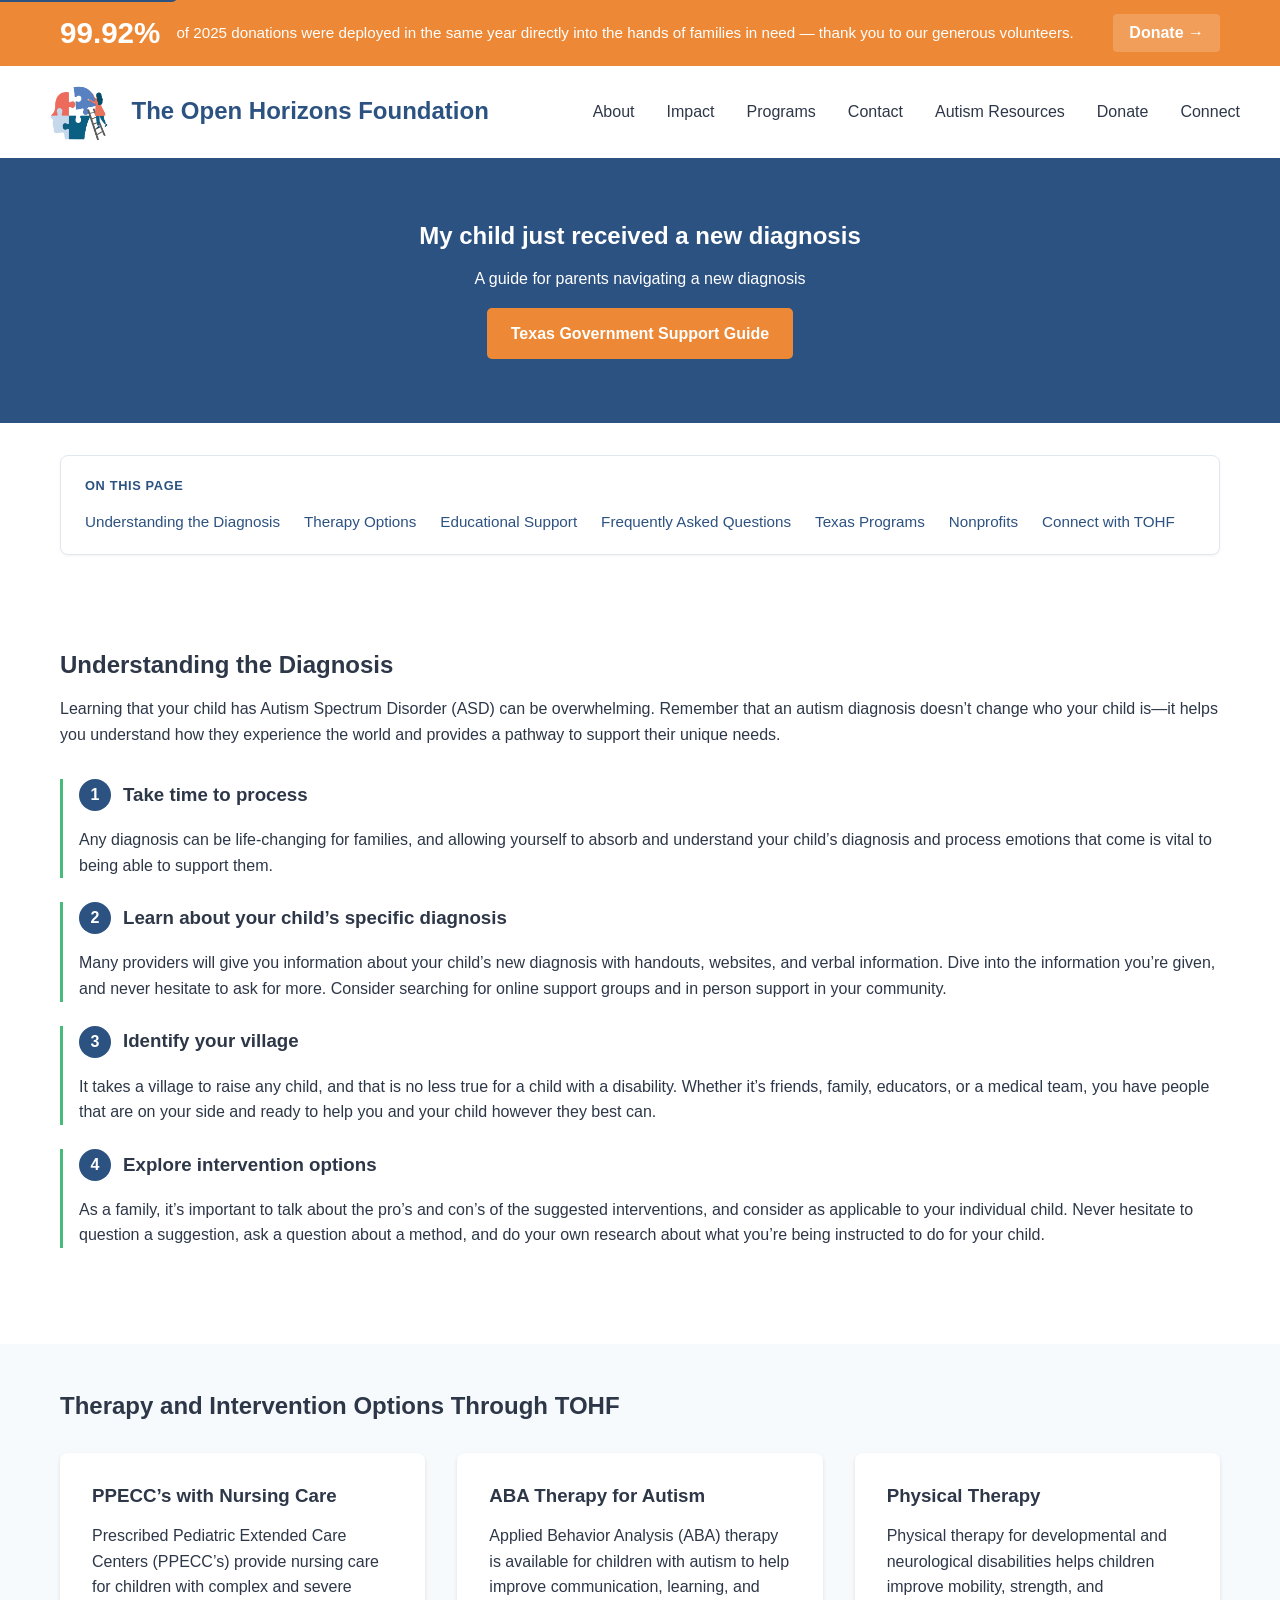
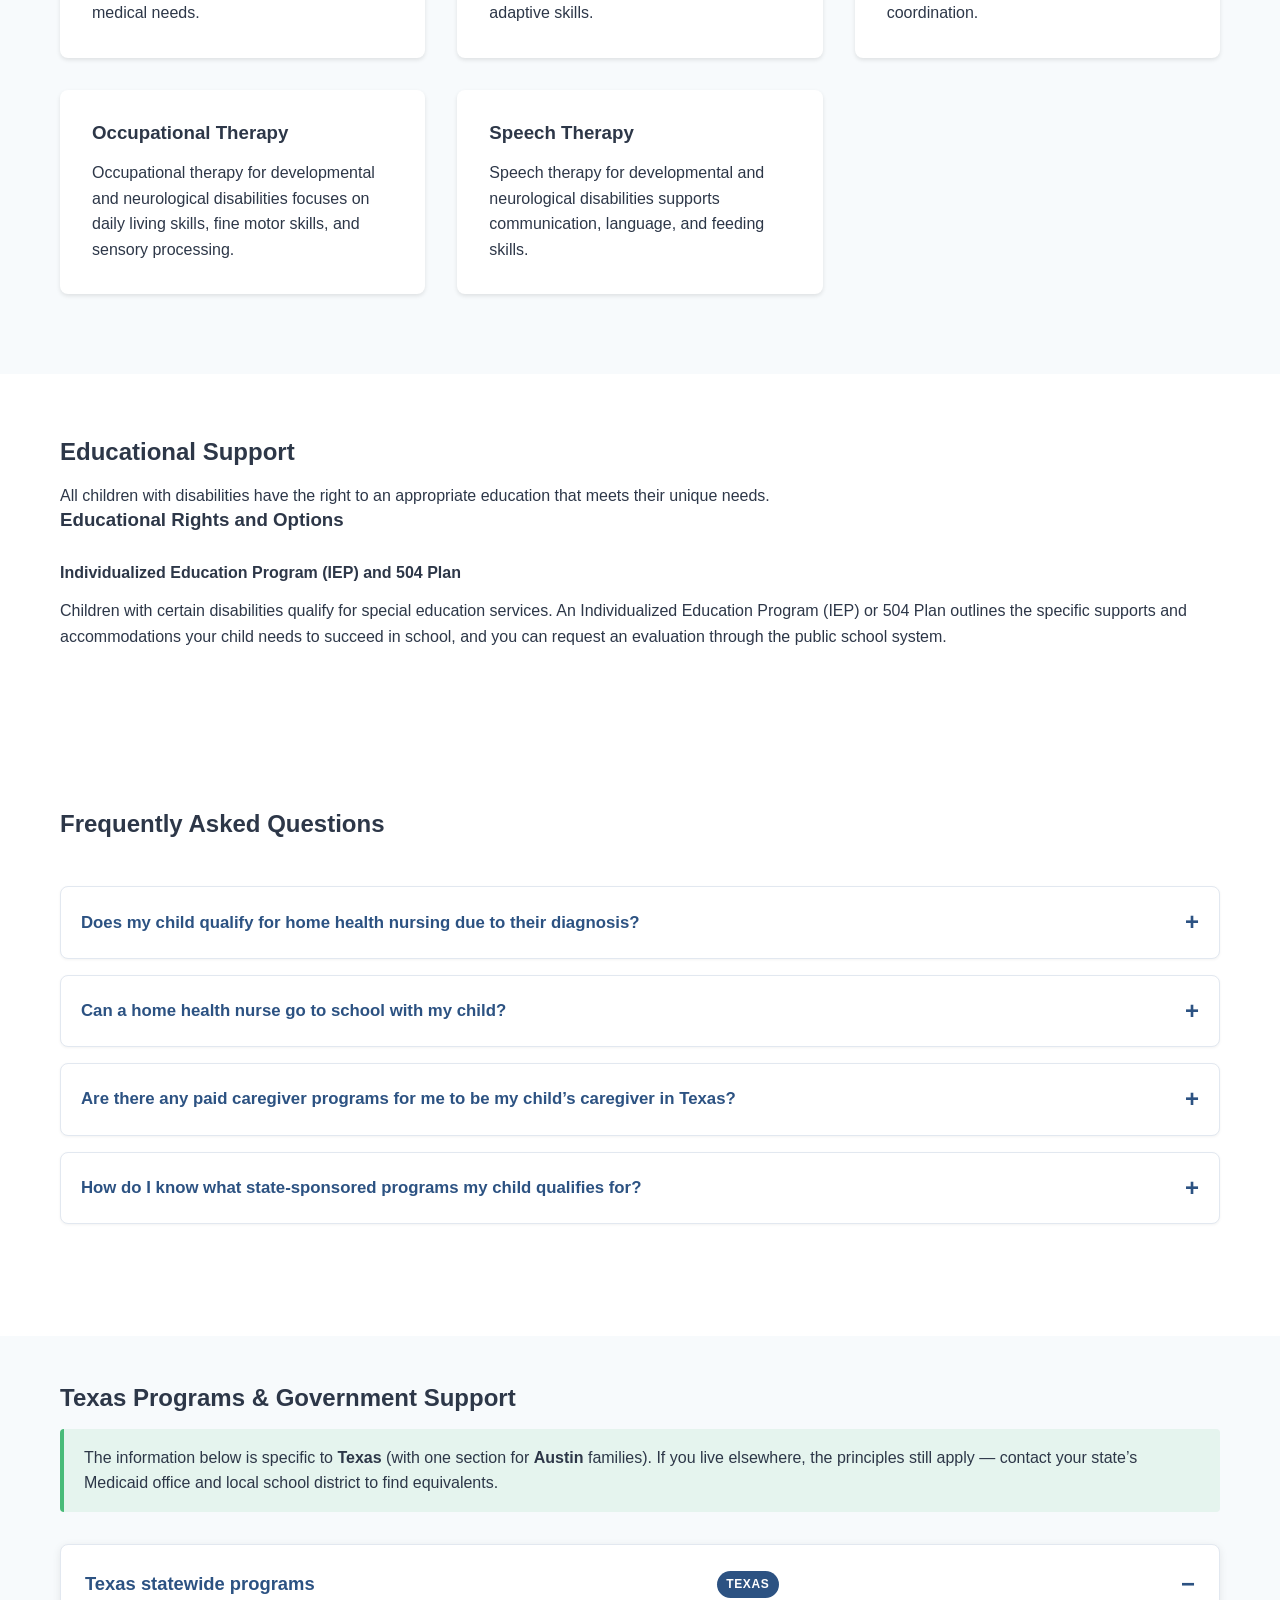
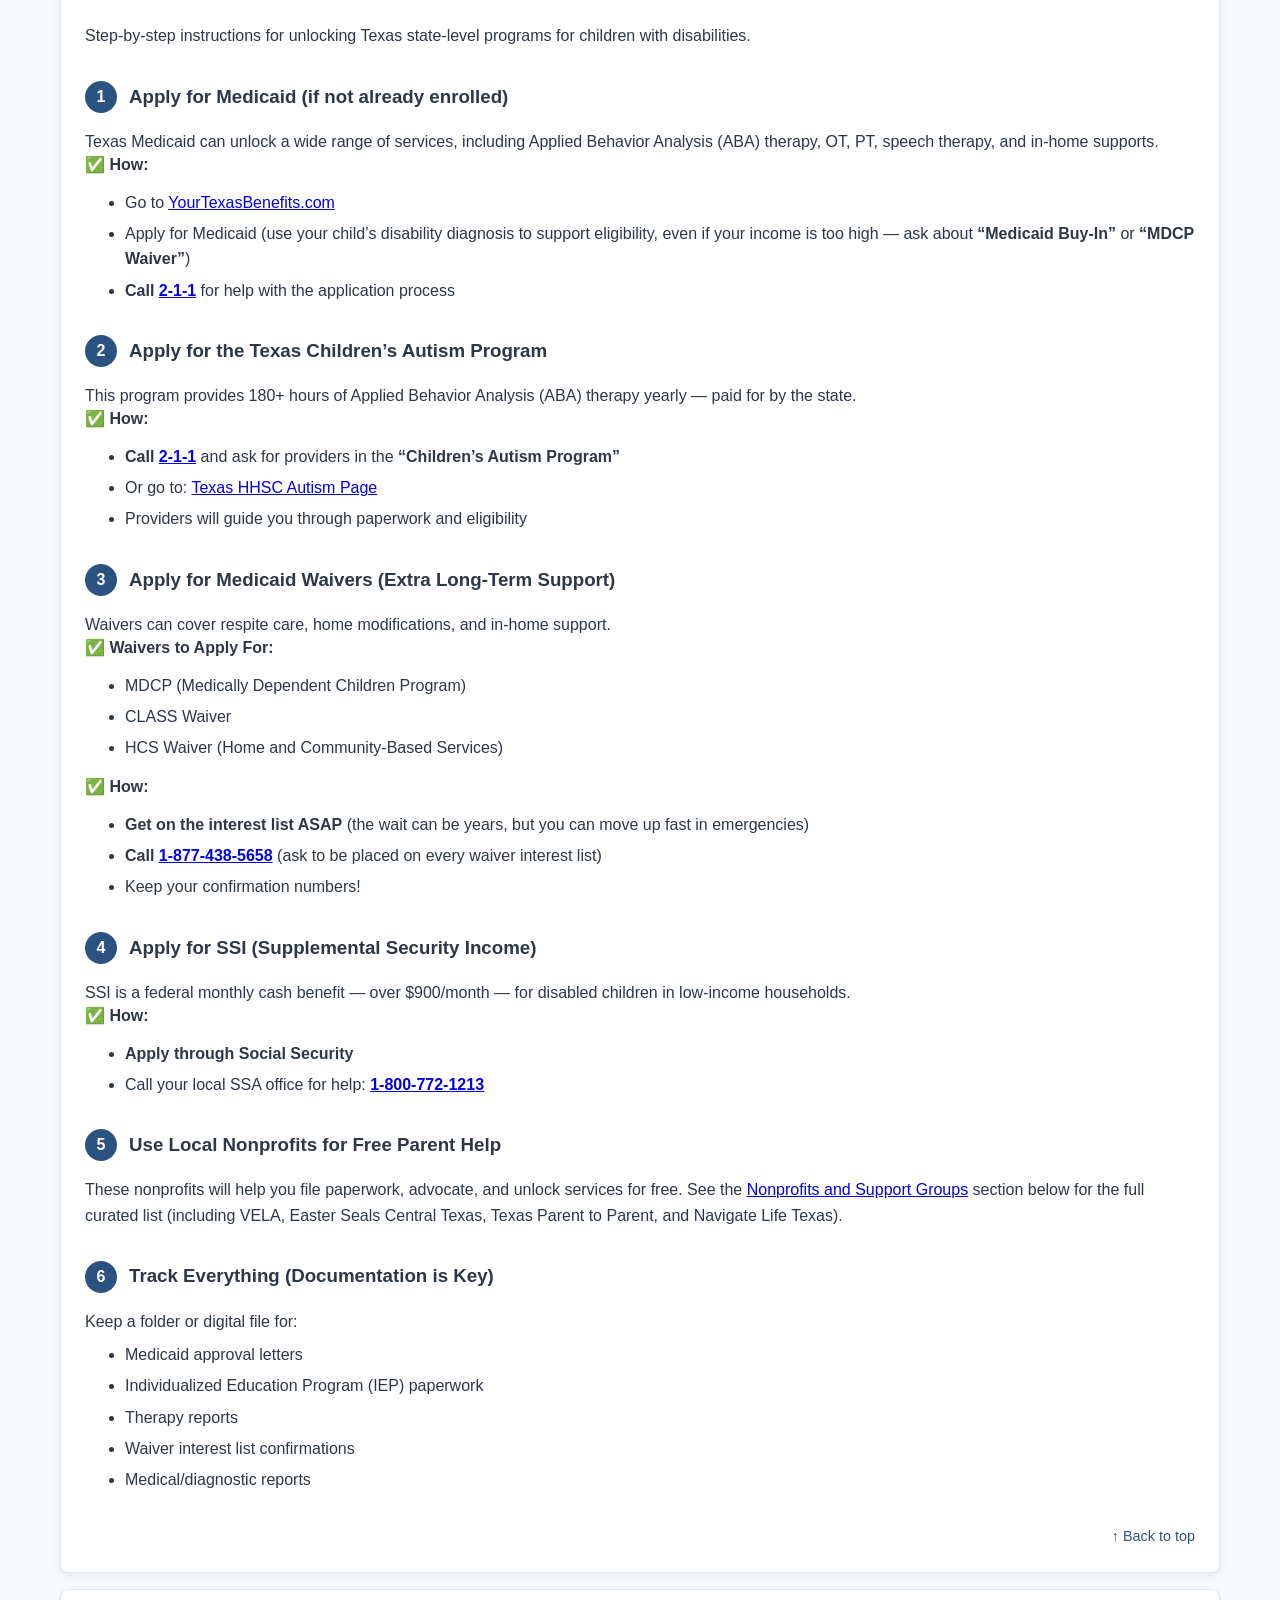
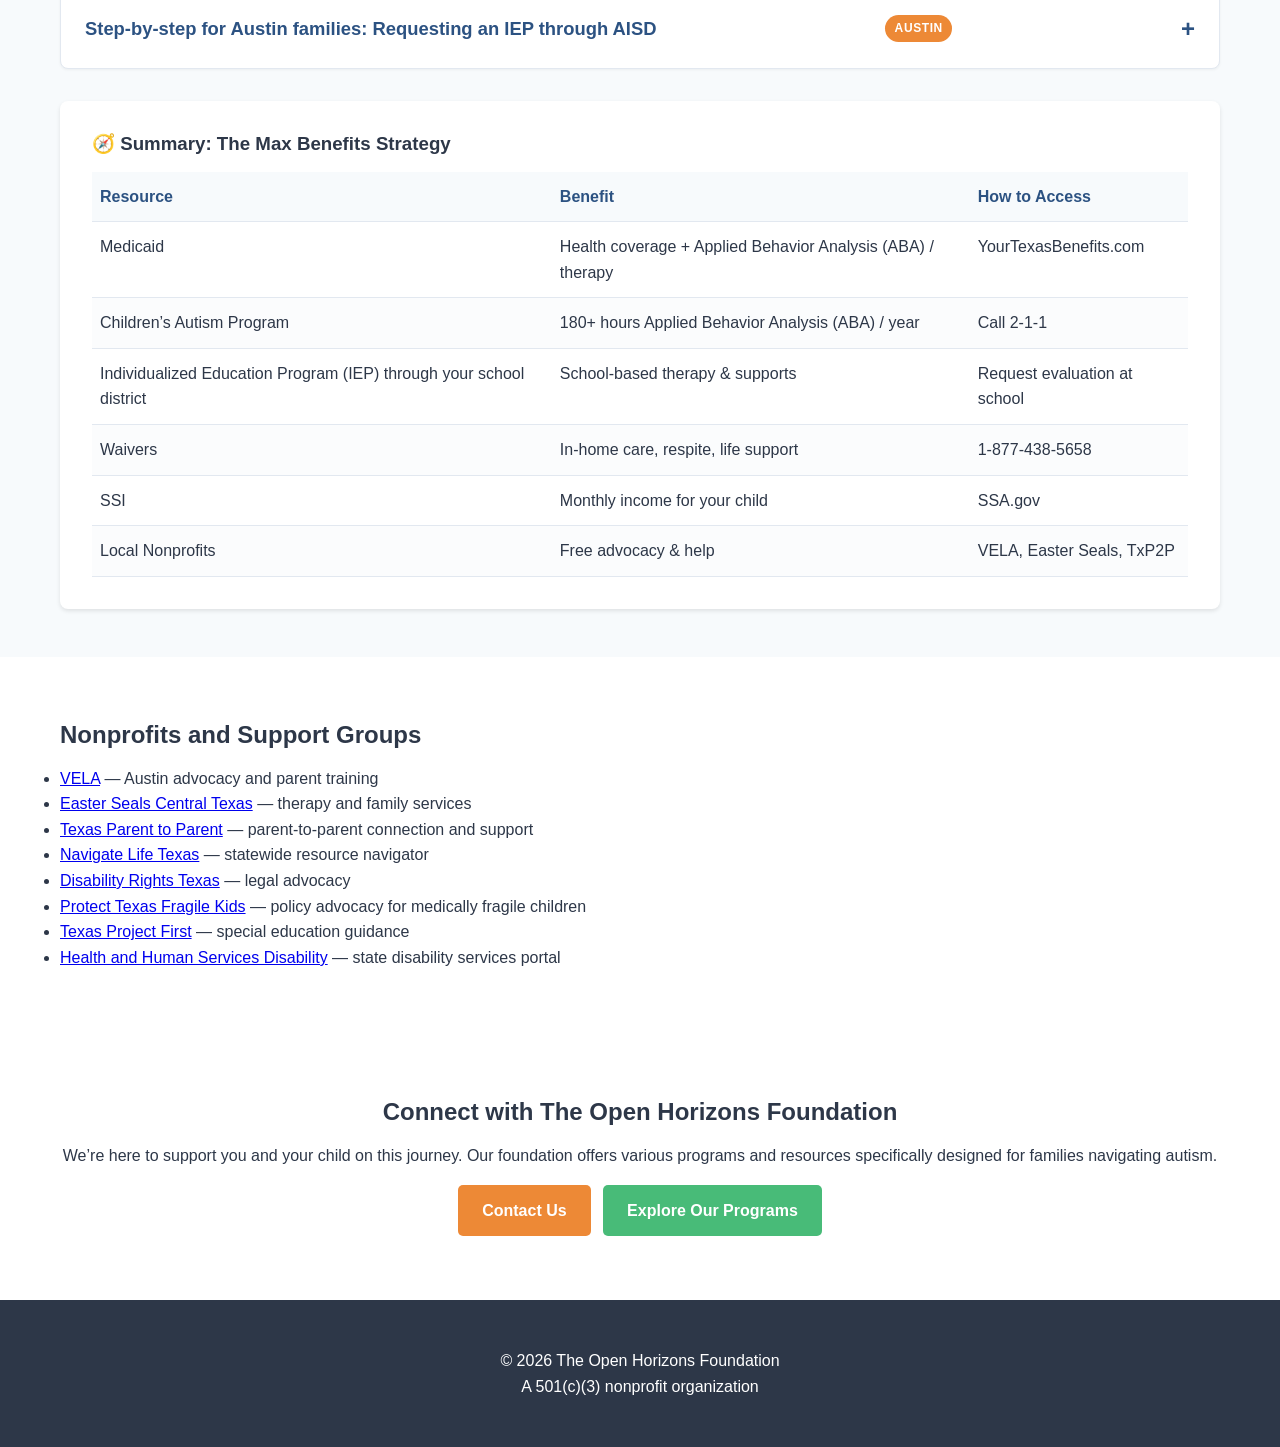
==== commit 5f40e2a1: "Update homepage messaging and refine autism resources layout. Refresh Our Story and impact copy, hid" ====
--- a/autism-resources.html
+++ b/autism-resources.html
@@ -102,11 +102,10 @@
             margin: 2rem 0;
         }
 
-        .steps-list li {
+        .steps-list .step-item {
             margin-bottom: 1.5rem;
             padding-left: 1rem;
             border-left: 3px solid var(--secondary-color);
-            list-style-position: inside;
         }
 
         .faq-section {
@@ -276,20 +275,12 @@
                 grid-template-columns: 1fr;
             }
 
-            .steps-list ol, .steps-list ul {
-                padding-left: 1rem;
-            }
-
-            .steps-list li {
+            .steps-list .step-item {
                 margin-left: 0;
                 padding-left: 0.5rem;
             }
 
-            .steps-list li h4 {
-                margin-top: 0.5rem;
-            }
-
-            .steps-list li p {
+            .steps-list .step-item p {
                 margin-left: 0;
                 padding-right: 0.5rem;
             }
@@ -363,6 +354,16 @@
             gap: 0.25rem;
         }
 
+        .region-collapsible-body .steps-list ul {
+            padding-left: 2.5rem;
+            margin-top: 0.5rem;
+            margin-bottom: 1rem;
+        }
+
+        .region-collapsible-body .steps-list ul li {
+            margin-bottom: 0.35rem;
+        }
+
         /* Center the closing Connect section */
         #connect .container {
             text-align: center;
@@ -561,24 +562,22 @@
             <p>Learning that your child has Autism Spectrum Disorder (ASD) can be overwhelming. Remember that an autism diagnosis doesn’t change who your child is—it helps you understand how they experience the world and provides a pathway to support their unique needs.</p>
             
             <div class="steps-list">
-                <ol>
-                    <li>
-                        <h4>Take time to process</h4>
-                        <p>Any diagnosis can be life-changing for families, and allowing yourself to absorb and understand your child’s diagnosis and process emotions that come is vital to being able to support them.</p>
-                    </li>
-                    <li>
-                        <h4>Learn about your child’s specific diagnosis</h4>
-                        <p>Many providers will give you information about your child’s new diagnosis with handouts, websites, and verbal information. Dive into the information you’re given, and never hesitate to ask for more. Consider searching for online support groups and in person support in your community.</p>
-                    </li>
-                    <li>
-                        <h4>Identify your village</h4>
-                        <p>It takes a village to raise any child, and that is no less true for a child with a disability. Whether it’s friends, family, educators, or a medical team, you have people that are on your side and ready to help you and your child however they best can.</p>
-                    </li>
-                    <li>
-                        <h4>Explore intervention options</h4>
-                        <p>As a family, it’s important to talk about the pro’s and con’s of the suggested interventions, and consider as applicable to your individual child. Never hesitate to question a suggestion, ask a question about a method, and do your own research about what you’re being instructed to do for your child.</p>
-                    </li>
-                </ol>
+                <div class="step-item">
+                    <h3><span class="step-num" aria-hidden="true">1</span> Take time to process</h3>
+                    <p>Any diagnosis can be life-changing for families, and allowing yourself to absorb and understand your child’s diagnosis and process emotions that come is vital to being able to support them.</p>
+                </div>
+                <div class="step-item">
+                    <h3><span class="step-num" aria-hidden="true">2</span> Learn about your child’s specific diagnosis</h3>
+                    <p>Many providers will give you information about your child’s new diagnosis with handouts, websites, and verbal information. Dive into the information you’re given, and never hesitate to ask for more. Consider searching for online support groups and in person support in your community.</p>
+                </div>
+                <div class="step-item">
+                    <h3><span class="step-num" aria-hidden="true">3</span> Identify your village</h3>
+                    <p>It takes a village to raise any child, and that is no less true for a child with a disability. Whether it’s friends, family, educators, or a medical team, you have people that are on your side and ready to help you and your child however they best can.</p>
+                </div>
+                <div class="step-item">
+                    <h3><span class="step-num" aria-hidden="true">4</span> Explore intervention options</h3>
+                    <p>As a family, it’s important to talk about the pro’s and con’s of the suggested interventions, and consider as applicable to your individual child. Never hesitate to question a suggestion, ask a question about a method, and do your own research about what you’re being instructed to do for your child.</p>
+                </div>
             </div>
         </div>
     </section>
